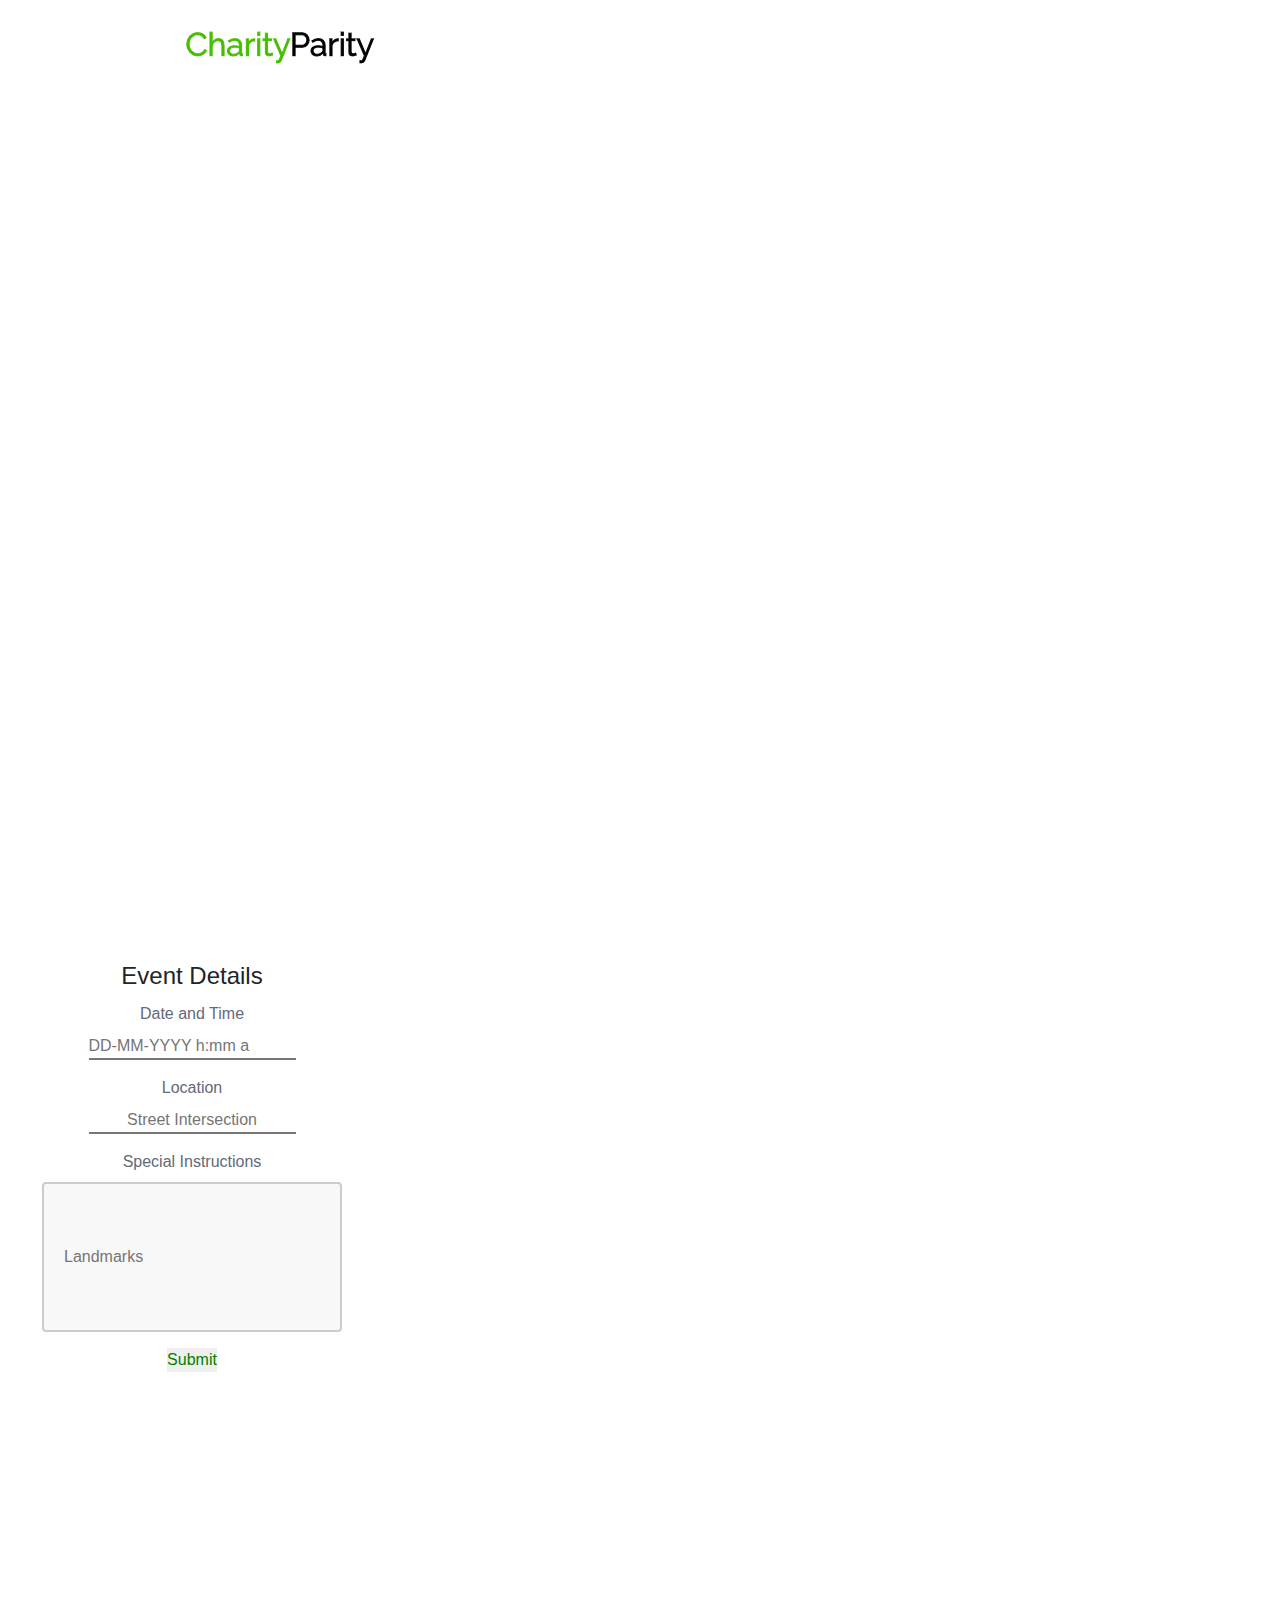
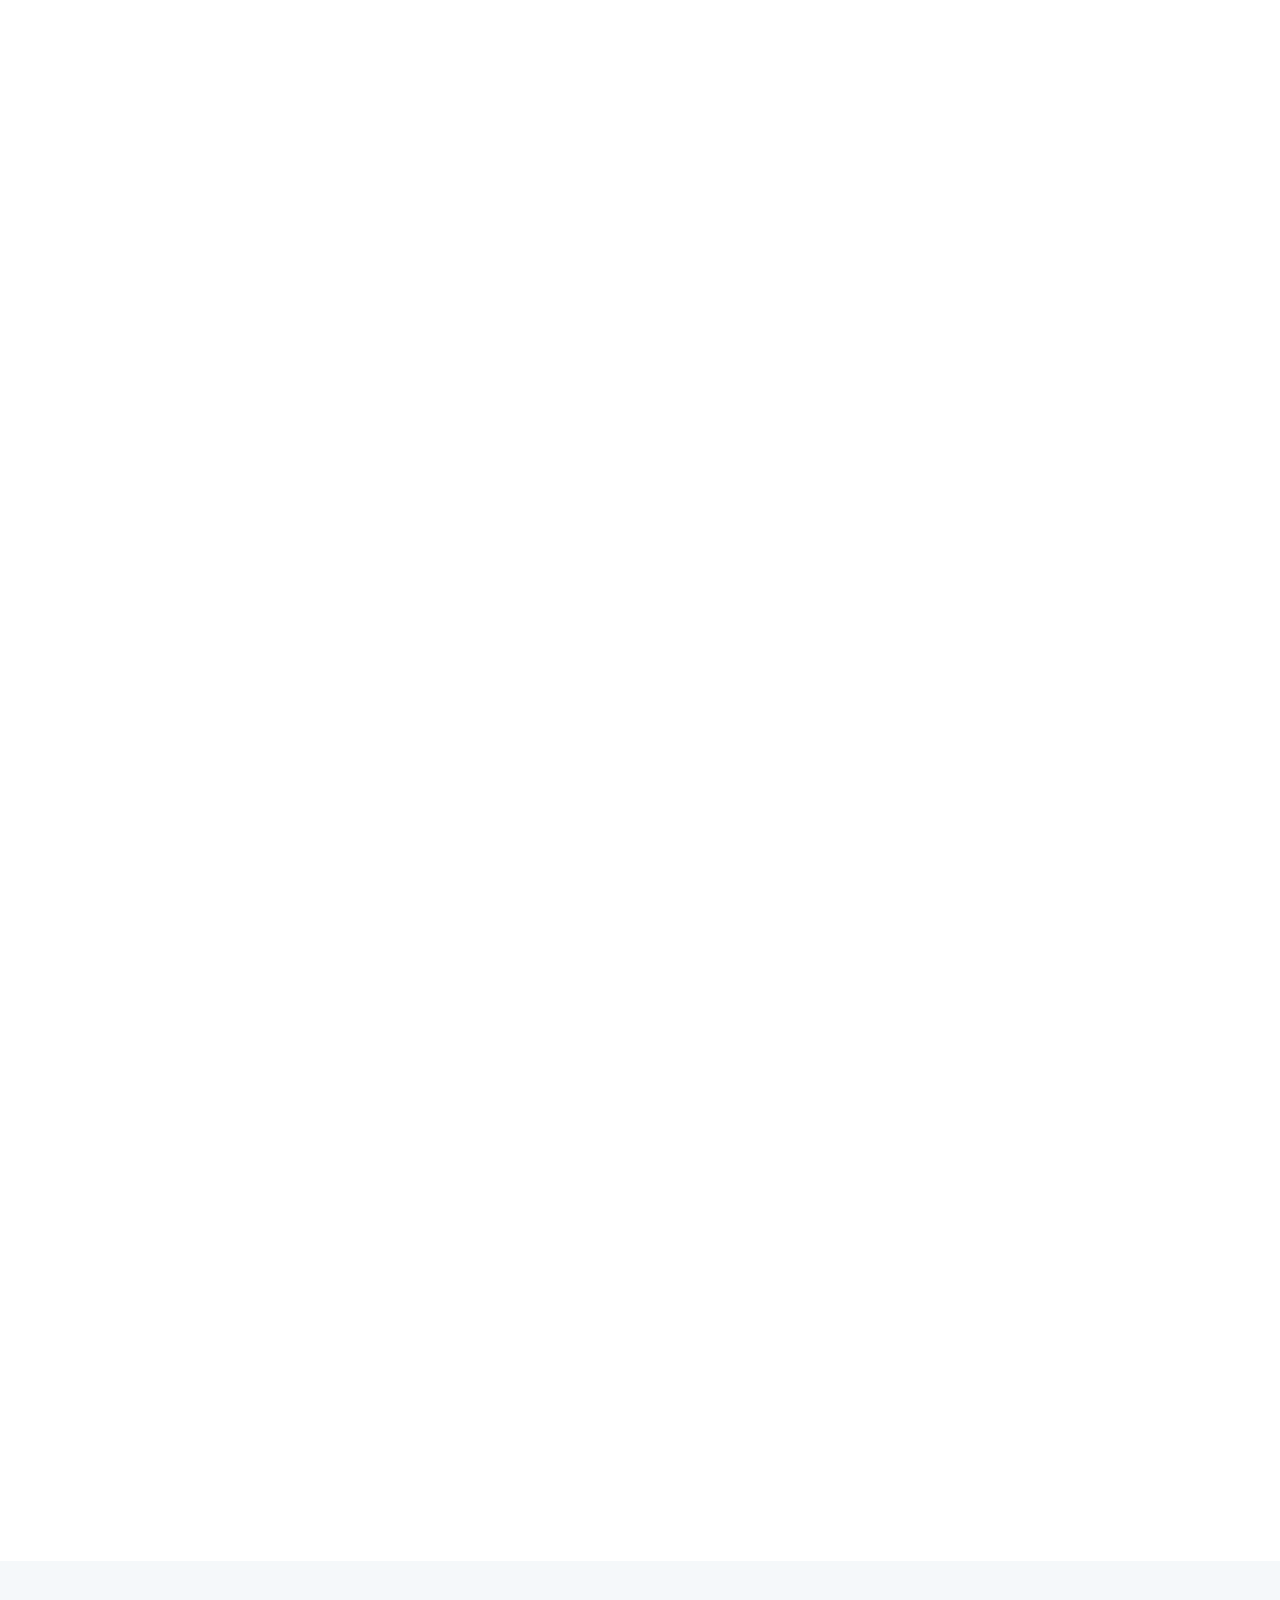
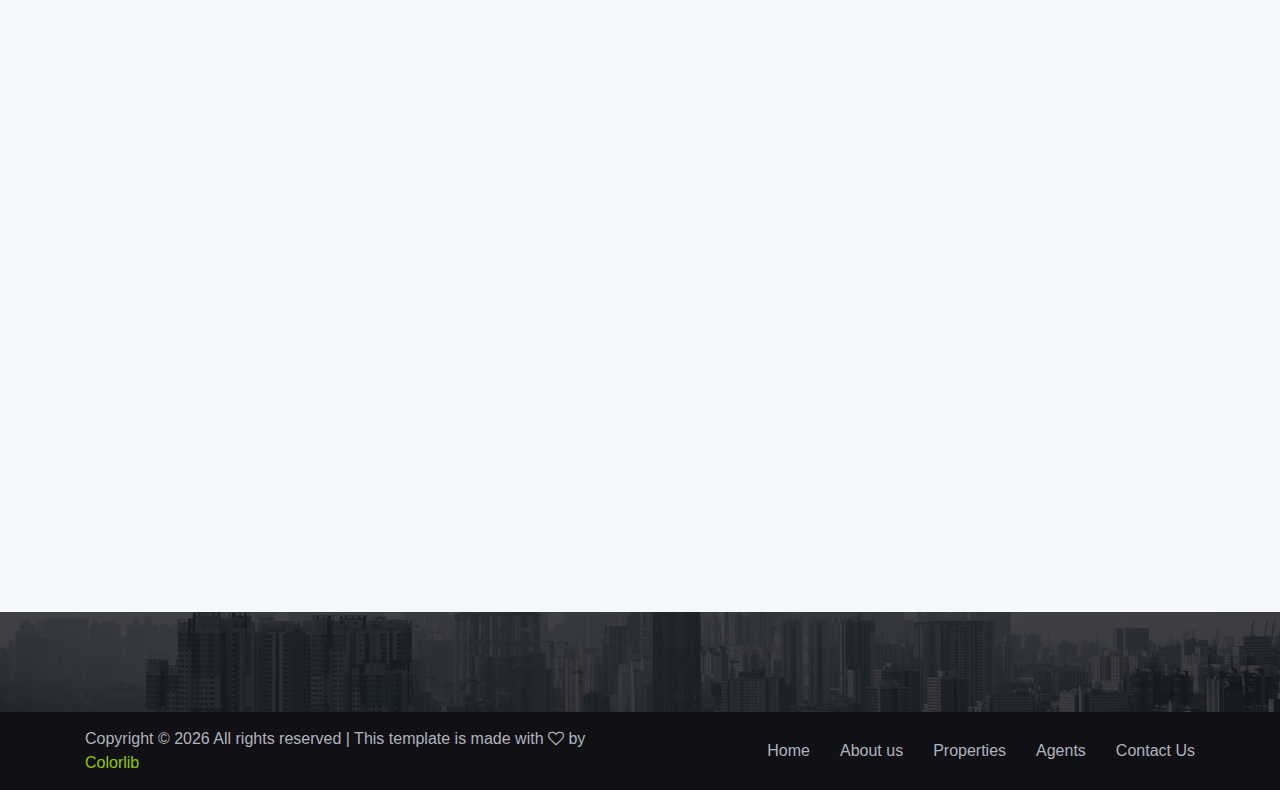
==== index.html @ 0e34b34b "Merge branch 'master' of https://github.com/thelionsken/CharityParity" ====
﻿<!DOCTYPE html>
<html lang="en">

<head>
    <meta charset="UTF-8">
    <meta name="description" content="">
    <meta http-equiv="X-UA-Compatible" content="IE=edge">
    <meta name="viewport" content="width=device-width, initial-scale=1, shrink-to-fit=no">
    <style>
         /* Always set the map height explicitly to define the size of the div
        * element that contains the map. */
         #map {
             height: 100%;
         }
         /* Optional: Makes the sample page fill the window. */
         html, body {
             height: 100%;
             margin: 0;
             padding: 0;
         }
    </style>
    <!-- Title -->
    <title>Charity Parity - Giving Equality</title>

    <!-- Favicon -->
    <link rel="icon" href="./img/core-img/favicon.png">

    <!-- Stylesheet -->
    <link rel="stylesheet" href="style.css">

</head>

<body>
    <!-- Preloader -->
    <div id="preloader">
        <div class="loader"></div>
    </div>



    <!-- Main Header Start -->
    <header>
        <div class="main-header-area animated">
            <div class="classy-nav-container breakpoint-off">
                <div class="container">
                    <!-- Classy Menu -->
                    <nav class="classy-navbar justify-content-between" id="rehomesNav">

                        <!-- Logo -->
                        <a class="nav-brand" href="./index.html"><img src="./img/core-img/logo3.png" alt=""></a>

                        <!-- Navbar Toggler -->
                        <div class="classy-navbar-toggler">
                            <span class="navbarToggler"><span></span><span></span><span></span></span>
                        </div>

                        <!-- Menu -->
                        <div class="classy-menu">
                            <!-- Menu Close Button -->
                            <div class="classycloseIcon">
                                <div class="cross-wrap"><span class="top"></span><span class="bottom"></span></div>
                            </div>

                        </div>
                    </nav>
                </div>
            </div>
        </div>
    </header>
    <!-- **** Header Area End **** -->
    <!-- **** Welcome Maps Area Start **** -->
    <div class="welcome-area wow fadeInUp" data-wow-delay="200ms" style="visibility: visible; animation-delay: 200ms; animation-name: fadeInUp;">
        <div id="map">
        </div>
    </div>
    <script>
        // Note: This example requires that you consent to location sharing when
        // prompted by your browser. If you see the error "The Geolocation service
        // failed.", it means you probably did not give permission for the browser to
        // locate you.
        var map, infoWindow;
        function initMap() {
            var FreshGrocer = { lat: 39.954411, lng: -75.203018 }
            var TraderJoes = { lat: 39.954250, lng: -75.176361 }
            var ElTaco = { lat: 39.960650, lng: -75.189180 }
            var Sabrinas = { lat: 39.957850, lng: -75.191050 }
            var drexelP = { lat: 39.957960, lng: -75.188930 }
            var oldN = { lat: 39.963090, lng: -75.202230 }
            map = new google.maps.Map(document.getElementById('map'), {
                center: { lat: 95.7129, lng: 37.0902 },
                zoom: 15
            });
            var marker = new google.maps.Marker({
                position: FreshGrocer,
                map: map,
                title: 'Hello World!'
            });
           
           

            var marker = new google.maps.Marker({
                position: TraderJoes,
                map: map,
                title: 'Hello World!'
            });

            var marker = new google.maps.Marker({
                position: ElTaco,
                map: map,
                title: 'Hello World!'
            });

            var marker = new google.maps.Marker({
                position: Sabrinas,
                map: map,
                title: 'Hello World!'
            });
            var marker = new google.maps.Marker({
                position: drexelP,
                map: map,
                title: 'Hello World!'
            });
            var marker = new google.maps.Marker({
                position: oldN,
                map: map,
                title: 'Hello World!'
            });
            

            infoWindow = new google.maps.InfoWindow;

            // Try HTML5 geolocation.
            if (navigator.geolocation) {
                navigator.geolocation.getCurrentPosition(function (position) {
                    var pos = {
                        lat: position.coords.latitude,
                        lng: position.coords.longitude
                    };

                    infoWindow.setPosition(pos);
                    infoWindow.setContent('Location found.');
                    infoWindow.open(map);
                    map.setCenter(pos);
                }, function () {
                    handleLocationError(true, infoWindow, map.getCenter());
                });
            } else {
                // Browser doesn't support Geolocation
                handleLocationError(false, infoWindow, map.getCenter());
            }
        }

        function handleLocationError(browserHasGeolocation, infoWindow, pos) {
            infoWindow.setPosition(pos);
            infoWindow.setContent(browserHasGeolocation ?
                'Error: The Geolocation service failed.' :
                'Error: Your browser doesn\'t support geolocation.');
            infoWindow.open(map);
        }
    </script>
    <!-- **** Welcome Maps Area End **** -->
    <!-- **** Submission Box **** -->
    <div id="submitCalendar">
        <fieldset id='submission'>
            <legend>Event Details</legend>
            <p>
                <label>Date and Time</label><br>
                <input type="text" id="datetime12" data-format="DD-MM-YYYY h:mm a" data-template="DD / MM / YYYY
    	        hh : mm a" name="datetime" placeholder="DD-MM-YYYY h:mm a">
                <script>
                    $(function () {
                        $('#datetime12').combodate();
                    });
                </script>
            </p>
            <p>
                <label>Location</label><br>
                <input type='text' id='location' placeholder='Street Intersection'>
            </p>
            <p>
                <label>Special Instructions</label><br>
                <input type='text' id='instructions' placeholder='Landmarks'>
            </p>
            <button id='submit'>Submit</button>
        </fieldset>

        <!-- **** Submission Box End **** -->
        <!-- **** Calendar **** -->
        <div class="formbox">
            <iframe src="https://calendar.google.com/calendar/embed?src=en.usa%23holiday%40group.v.calendar.google.com&ctz=America%2FNew_York" style="border: 0" width="800" height="600" frameborder="0" scrolling="no" text-align='center'></iframe>
        </div>
    </div>
    <!-- **** Calendar End **** -->
    <!-- **** Sale area Start **** -->
    <section class="rehome-house-sale-area section-padding-100-60">
        <div class="container">
            <div class="row">
                <div class="col-12">
                    <div class="section-heading text-center wow fadeInUp" data-wow-delay="200ms">
                        <h2>This Months Top Picks</h2>
                    </div>
                </div>

                <!-- Single Property Area -->
                <div class="col-12 col-md-6 col-lg-4">
                    <div class="single-property-area wow fadeInUp" data-wow-delay="200ms">
                        <!-- Property Thumb -->
                        <div class="w3-light-grey">
                            <div class="w3-container w3-yellow w3-center" style="width:100%"><img src="star.png" alt="*" style="width:25px;height:25px;padding:0px">731</div> <!-- Rating bar-->
                            <div class="property-thumb">
                                <img src="img/bg-img/1.jpg" alt="">
                            </div>
                        </div>

                        <!-- Property Description -->
                        <div class="property-desc-area">
                            <!-- Property Title & Seller -->
                            <div class="property-title-seller d-flex justify-content-between">
                                <!-- Title -->
                                <div class="property-title">
                                    <h4>Fresh Grocers</h4>
                                    <p><i class="fa fa-map-marker" aria-hidden="true"></i> 4001 Walnut St, Philadelphia</p>
                                </div>
                                <!-- Seller -->
                                <div class="property-seller">
                                    <p>Business:</p>
                                    <h6>Grocery Store</h6>
                                </div>
                            </div>
                            <!-- Property Info -->
                            <div class="property-info-area d-flex flex-wrap">
                                <p>Products: <span>Poultry, Dairy</span></p>
                                <p>Date: <span>05/09/19</span></p>
                                <p>Time: <span>11:00AM - 3:00PM</span></p>
                            </div>
                        </div>
                        
                        <!-- Property Price -->
                        <div class="property-price">
                            <p class="badge-rent">RSVP</p>
                            <p class="price">Volunteer</p>
                        </div>
                    </div>
                </div>

                <!-- Single Property Area -->
                <div class="col-12 col-md-6 col-lg-4">
                    <div class="single-property-area wow fadeInUp" data-wow-delay="200ms">
                        <!-- Property Thumb -->
                        <div class="w3-light-grey">
                            <div class="w3-container w3-yellow w3-center" style="width:87%"><img src="star.png" alt="*" style="width:25px;height:25px;padding:0px">636</div> <!-- Rating bar-->
                            <div class="property-thumb">
                                <img src="img/bg-img/2.jpg" alt="">
                            </div>
                        </div>
                        <!-- Property Description -->
                        <div class="property-desc-area">
                            <!-- Property Title & Seller -->
                            <div class="property-title-seller d-flex justify-content-between">
                                <!-- Title -->
                                <div class="property-title">
                                    <h4>Trader Joe's</h4>
                                    <p><i class="fa fa-map-marker" aria-hidden="true"></i> 2121 Market St, Philadelphia</p>
                                </div>
                                <!-- Seller -->
                                <div class="property-seller">
                                    <p>Business:</p>
                                    <h6>Grocery Store</h6>
                                </div>
                            </div>
                            <!-- Property Info -->
                            <div class="property-info-area d-flex flex-wrap">
                                <p>Products: <span>Fruits, Vegetables</span></p>
                                <p>Date: <span>05/12/19</span></p>
                                <p>Time: <span>1:00PM - 5:00PM</span></p>
                            </div>
                        </div>

                        <!-- Property Price -->
                        <div class="property-price">
                            <p class="badge-sale">RSVP</p>
                            <p class="price">Pay as you Wish</p>
                        </div>
                    </div>
                </div>

                <!-- Single Property Area -->
                <div class="col-12 col-md-6 col-lg-4">
                    <div class="single-property-area wow fadeInUp" data-wow-delay="200ms">
                        <!-- Property Thumb -->
                        <div class="w3-light-grey">
                            <div class="w3-container w3-yellow w3-center" style="width:65%"><img src="star.png" alt="*" style="width:25px;height:25px;padding:0px">475 </div> <!-- Rating bar-->
                            <div class="property-thumb">
                                <img src="img/bg-img/3.jpeg">
                            </div>
                        </div>

                        <!-- Property Description -->
                        <div class="property-desc-area">
                            <!-- Property Title & Seller -->
                            <div class="property-title-seller d-flex justify-content-between">
                                <!-- Title -->
                                <div class="property-title">
                                    <h4>El Taco</h4>
                                    <p><i class="fa fa-map-marker" aria-hidden="true"></i> 3233 Powelton Ave, Philadelphia</p>
                                </div>
                                <!-- Seller -->
                                <div class="property-seller">
                                    <p>Business:</p>
                                    <h6>Restaurant</h6>
                                </div>
                            </div>
                            <!-- Property Info -->
                            <div class="property-info-area d-flex flex-wrap">
                                <p>Products: <span>Vegetables</span></p>
                                <p>Date: <span>05/11/19</span></p>
                                <p>Time: <span>5:00PM - 7:00PM</span></p>
                            </div>
                        </div>

                        <!-- Property Price -->
                        <div class="property-price">
                            <p class="badge-rent">Donation</p>
                            <p class="price">Free</p>
                        </div>
                    </div>
                </div>
                <div class="col-12">
                    <div class="section-heading text-center wow fadeInUp" data-wow-delay="200ms">
                        <h2>Events Near You</h2>
                    </div>
                </div>
                <!-- Single Property Area -->
                <div class="col-12 col-md-6 col-lg-4">
                    <div class="single-property-area wow fadeInUp" data-wow-delay="200ms">

                        <!-- Property Thumb -->
                        <div class="w3-light-grey">
                            <div class="w3-container w3-blue w3-center" style="width:45%"><img src="star.png" alt="*" style="width:25px;height:25px;padding:0px">329</div> <!-- Rating bar-->
                            <div class="property-thumb">
                                <img src="img/bg-img/4.jpg" alt="">
                            </div>
                        </div>
                        <!-- Property Description -->
                        <div class="property-desc-area">
                            <!-- Property Title & Seller -->
                            <div class="property-title-seller d-flex justify-content-between">
                                <!-- Title -->
                                <div class="property-title">
                                    <h4>Sabrina's Cafe</h4>
                                    <p><i class="fa fa-map-marker" aria-hidden="true"></i> 227 N 34th St, Philadelphia</p>
                                </div>
                                <!-- Seller -->
                                <div class="property-seller">
                                    <p>Business:</p>
                                    <h6>Restaurant</h6>
                                </div>
                            </div>
                            <!-- Property Info -->
                            <div class="property-info-area d-flex flex-wrap">
                                <p>Products: <span>Eggs, Bread</span></p>
                                <p>Date: <span>05/07/19</span></p>
                                <p>Time: <span>3:00PM - 5:00PM</span></p>
                                <p>Distance: <span>.5 Miles</span></p>
                            </div>
                        </div>

                        <!-- Property Price -->
                        <div class="property-price">
                            <p class="badge-sale">RSVP</p>
                            <p class="price">Donation</p>
                        </div>
                    </div>
                </div>

                <!-- Single Property Area -->
                <div class="col-12 col-md-6 col-lg-4">
                    <div class="single-property-area wow fadeInUp" data-wow-delay="200ms">
                        <!-- Property Thumb -->
                        <div class="w3-light-grey">
                            <div class="w3-container w3-blue w3-center" style="width:39%"><img src="star.png" alt="*" style="width:25px;height:25px;padding:0px">285</div> <!-- Rating bar-->
                            <div class="property-thumb">
                                <img src="img/bg-img/5.jpg" alt="">
                            </div>
                        </div>

                        <!-- Property Description -->
                        <div class="property-desc-area">
                            <!-- Property Title & Seller -->
                            <div class="property-title-seller d-flex justify-content-between">
                                <!-- Title -->
                                <div class="property-title">
                                    <h4>Drexel Pizza</h4>
                                    <p><i class="fa fa-map-marker" aria-hidden="true"></i> 107 N 33rd St, Philadelphia</p>
                                </div>
                                <!-- Seller -->
                                <div class="property-seller">
                                    <p>Business</p>
                                    <h6>Restaurant</h6>
                                </div>
                            </div>
                            <!-- Property Info -->
                            <div class="property-info-area d-flex flex-wrap">
                                <p>Products: <span>Tomatoes, Onions</span></p>
                                <p>Date <span>05/10/19</span></p>
                                <p>Time: <span>6:00PM - 9:00PM</span></p>
                                <p>Distance: <span>.2 Miles</span></p>
                            </div>
                        </div>

                        <!-- Property Price -->
                        <div class="property-price">
                            <p class="badge-sale">RSVP</p>
                            <p class="price">Donation</p>
                        </div>
                    </div>
                </div>

                <!-- Single Property Area -->
                <div class="col-12 col-md-6 col-lg-4">
                    <div class="single-property-area wow fadeInUp" data-wow-delay="200ms">
                        <!-- Property Thumb -->
                        <div class="w3-light-grey">
                            <div class="w3-container w3-blue w3-center" style="width:25%"><img src="star.png" alt="*" style="width:25px;height:25px;padding:0px">183</div> <!-- Rating bar-->
                            <div class="property-thumb">
                                <img src="img/bg-img/6.jpg" alt="">
                            </div>
                        </div>

                        <!-- Property Description -->
                        <div class="property-desc-area">
                            <!-- Property Title & Seller -->
                            <div class="property-title-seller d-flex justify-content-between">
                                <!-- Title -->
                                <div class="property-title">
                                    <h4>Old Nelson</h4>
                                    <p><i class="fa fa-map-marker" aria-hidden="true"></i> 3438-3448 Lancaster Ave, Philadelphia</p>
                                </div>
                                <!-- Seller -->
                                <div class="property-seller">
                                    <p>Business:</p>
                                    <h6>Grocery Store/Deli</h6>
                                </div>
                            </div>
                            <!-- Property Info -->
                            <div class="property-info-area d-flex flex-wrap">
                                <p>Products: <span>Vegetables, Deli Meats</span></p>
                                <p>Date: <span>05/11/19</span></p>
                                <p>Time: <span>9:00AM - 11:00AM</span></p>
                                <p>Distance: <span>.2 Miles</span></p>
                            </div>
                        </div>

                        <!-- Property Price -->
                        <div class="property-price">
                            <p class="badge-rent">RSVP</p>
                            <p class="price">Donation</p>
                        </div>
                    </div>
                </div>

            </div>
        </div>
    </section>
    <!-- **** Sale Area End **** -->
    <!-- **** Choose Us Area Start **** -->
    <section class="rehomes-choose-us-area section-padding-100-60">
        <div class="container">
            <div class="row">
                <div class="col-12">
                    <div class="section-heading text-center wow fadeInUp" data-wow-delay="200ms">
                        <h2><span>Why</span> Help?</h2>
                        <p>We are trying to inspire a sense of community in various areas, while helping people in need</p>
                    </div>
                </div>

                <!-- Single choose us content -->
                <div class="col-12 col-md-6 col-lg-4">
                    <div class="single-choose-us-content wow fadeInUp" data-wow-delay="200ms">
                        <!-- Choose us Icon -->
                        <div class="choose-us-icon">
                            <i class="icon_search"></i>
                        </div>
                        <h5>Come Volunteer</h5>
                        <p>To help bring the community together we need you to come out and help. Volunteers can expect to come help setup the area, and assist throughout the day.</p>
                    </div>
                </div>

                <!-- Single choose us content -->
                <div class="col-12 col-md-6 col-lg-4">
                    <div class="single-choose-us-content wow fadeInUp" data-wow-delay="200ms">
                        <!-- Choose us Icon -->
                        <div class="choose-us-icon">
                            <i class="icon_building"></i>
                        </div>
                        <h5>Grab Some Free Food</h5>
                        <p>Stop by and help reduce food waste by picking some free food and promote a sense of community.</p>
                    </div>
                </div>

                <!-- Single choose us content -->
                <div class="col-12 col-md-6 col-lg-4">
                    <div class="single-choose-us-content wow fadeInUp" data-wow-delay="200ms">
                        <!-- Choose us Icon -->
                        <div class="choose-us-icon">
                            <i class="icon_creditcard"></i>
                        </div>
                        <h5>Promote Your Business</h5>
                        <p>Promte your presence in the community by giving back in a way that doesnt interfere with business.</p>
                    </div>
                </div>

            </div>
        </div>
    </section>
    <!-- **** Choose Us Area End **** -->
    <!-- **** Footer Area Start **** -->
    <footer class="footer-area bg-img bg-overlay-2 section-padding-100-0" style="background-image: url(img/bg-img/17.jpg);">



        <!-- Copywrite Area -->
        <div class="copywrite-content">
            <div class="container">
                <div class="row align-items-center">
                    <!-- Copywrite Text -->
                    <div class="col-12 col-sm-6">
                        <div class="copywrite-text">
                            <p>
                                <!-- Link back to Colorlib can't be removed. Template is licensed under CC BY 3.0. -->
                                Copyright &copy;
                                <script>document.write(new Date().getFullYear());</script> All rights reserved | This template is made with <i class="fa fa-heart-o" aria-hidden="true"></i> by <a href="https://colorlib.com" target="_blank">Colorlib</a>
                                <!-- Link back to Colorlib can't be removed. Template is licensed under CC BY 3.0. -->
                            </p>
                        </div>
                    </div>

                    <!-- Footer Menu -->
                    <div class="col-12 col-sm-6">
                        <div class="footer-menu">
                            <ul class="nav">
                                <li><a href="#">Home</a></li>
                                <li><a href="#">About us</a></li>
                                <li><a href="#">Properties</a></li>
                                <li><a href="#">Agents</a></li>
                                <li><a href="#">Contact Us</a></li>
                            </ul>
                        </div>
                    </div>
                </div>
            </div>
        </div>
    </footer>
    <!-- **** Footer Area End **** -->
    <!-- **** All JS Files ***** -->
    <!-- jQuery 2.2.4 -->
    <script src="js/jquery.min.js"></script>
    <!-- Popper -->
    <script src="js/popper.min.js"></script>
    <!-- Bootstrap -->
    <script src="js/bootstrap.min.js"></script>
    <!-- All Plugins -->
    <script src="js/rehomes.bundle.js"></script>
    <!-- Active -->
    <script src="js/default-assets/active.js"></script>
    <!--Map Geotagging-->
    <script async defer
            src="https://maps.googleapis.com/maps/api/js?key=AIzaSyCUVBCgZDU5DDVg1G4MAtPMZbrF6DpEU2w&callback=initMap">
    </script>


</body>

</html>
---- style.css ----
/* ------------------------------------------
[Master Stylesheet]

Template Name: Rehomes - Real Estate HTML Template
Template Author: Colorlib
Template Author URL: http://colorlib.com
Version: 1.0.0
Last Update: March 5, 2019
---------------------------------------------

---------------------------------------------
[Tables of CSS Content]

+ body

    01.0 Reboot Area CSS
    02.0 Spacing Area CSS
    03.0 Preloader Area CSS
    04.0 Heading Area CSS
    05.0 Backtotop Area CSS
    06.0 Buttons Area CSS
    07.0 Header Area CSS
    08.0 Hero Area CSS
    09.0 Search Area CSS
    10.0 Footer Area CSS
    11.0 Partner Area CSS
    12.0 Project Area CSS
    13.0 Choose Area CSS
    14.0 CTA Area CSS
    15.0 Sale Area CSS
    16.0 Testimonial Area CSS
    17.0 Contact Area CSS
    18.0 Widget Area CSS
    19.0 Breadcrumb Area CSS
    20.0 Blog Area CSS
    21.0 Categories Area CSS
    22.0 Pagination Area CSS
    23.0 About Area CSS
    24.0 Support Area CSS
    25.0 Agent Area CSS
    26.0 Properties Area CSS

--------------------------------------------- */
/* Import Fonts & All CSS */
@import url("https://fonts.googleapis.com/css?family=Poppins:100,200,300,400,500,600,700");
@import url(css/bootstrap.min.css);
@import url(css/animate.css);
@import url(css/default-assets/classy-nav.css);
@import url(css/owl.carousel.min.css);
@import url(css/magnific-popup.css);
@import url(css/nice-select.css);
@import url(css/font-awesome.min.css);
@import url(css/style.css);
@import url(css/jquery-ui.min.css);
/* :: 01.0 Reboot Area CSS */
* {
  margin: 0;
  padding: 0; }

body {
  font-family: "Lato", sans-serif;
  font-weight: 400;
  font-size: 16px;
  position: relative;
  z-index: auto; }

h1,
h2,
h3,
h4,
h5,
h6 {
  font-family: "Lato", sans-serif;
  color: #2a303b;
  line-height: 1.25;
  font-weight: 700; }

a {
  color: #2a303b;
  text-decoration: none;
  -webkit-transition-duration: 500ms;
  -o-transition-duration: 500ms;
  transition-duration: 500ms;
  outline: none;
  font-weight: 500; }
  a:hover, a:focus {
    color: #2a303b;
    text-decoration: none;
    -webkit-transition-duration: 500ms;
    -o-transition-duration: 500ms;
    transition-duration: 500ms;
    outline: none;
    font-weight: 500; }

li {
  list-style: none; }

p {
  line-height: 1.5;
  color: #636a76;
  font-size: 16px;
  font-weight: 400; }

img {
  max-width: 100%;
  height: auto; }

ul {
  margin: 0;
  padding: 0; }
  ul li {
    margin: 0;
    padding: 0; }

.bg-overlay {
  position: relative;
  z-index: 1; }
  .bg-overlay::after {
    position: absolute;
    content: "";
    height: 100%;
    width: 100%;
    top: 0;
    left: 0;
    z-index: -1;
    background-color: rgba(0, 0, 0, 0.2); }

.bg-overlay-2 {
  position: relative;
  z-index: 1; }
  .bg-overlay-2::after {
    position: absolute;
    content: "";
    height: 100%;
    width: 100%;
    top: 0;
    left: 0;
    z-index: -1;
    background-color: rgba(25, 24, 29, 0.8); }

.bg-overlay-3 {
  position: relative;
  z-index: 1; }
  .bg-overlay-3::after {
    position: absolute;
    content: "";
    height: 100%;
    width: 100%;
    top: 0;
    left: 0;
    z-index: -1;
    background-color: rgba(25, 24, 29, 0.3); }

.bg-overlay-4 {
  position: relative;
  z-index: 1; }
  .bg-overlay-4::after {
    position: absolute;
    content: "";
    height: 100%;
    width: 100%;
    top: 0;
    left: 0;
    z-index: -1;
    background-color: rgba(25, 24, 29, 0.7); }

.bg-gradient-overlay {
  position: relative;
  z-index: 1; }
  .bg-gradient-overlay::after {
    content: '';
    position: absolute;
    width: 100%;
    height: 100%;
    top: 0;
    left: 0;
    z-index: 10;
    background: rgba(0, 0, 0, 0.6);
    background: -webkit-gradient(linear, left bottom, left top, from(rgba(0, 0, 0, 0.6)), color-stop(90%, rgba(0, 0, 0, 0.1)), to(rgba(0, 0, 0, 0)));
    background: -webkit-linear-gradient(bottom, rgba(0, 0, 0, 0.6) 0%, rgba(0, 0, 0, 0.1) 90%, rgba(0, 0, 0, 0) 100%);
    background: -o-linear-gradient(bottom, rgba(0, 0, 0, 0.6) 0%, rgba(0, 0, 0, 0.1) 90%, rgba(0, 0, 0, 0) 100%);
    background: linear-gradient(to top, rgba(0, 0, 0, 0.6) 0%, rgba(0, 0, 0, 0.1) 90%, rgba(0, 0, 0, 0) 100%);
    border-radius: 5px; }

.bg-img {
  background-position: center center !important;
  background-size: cover !important;
  background-repeat: no-repeat !important; }

.jarallax {
  position: relative;
  z-index: 0; }
  .jarallax > .jarallax-img {
    position: absolute;
    object-fit: cover;
    font-family: 'object-fit: cover';
    top: 0;
    left: 0;
    width: 100%;
    height: 100%;
    z-index: -1; }

.mfp-image-holder .mfp-close,
.mfp-iframe-holder .mfp-close {
  color: #ffffff;
  right: 20px;
  text-align: center;
  padding-right: 0;
  width: 100%;
  position: fixed;
  top: 20px;
  width: 30px;
  background: #92c800;
  height: 30px;
  line-height: 30px; }

button.mfp-close,
button.mfp-arrow {
  background: #92c800; }

.mfp-bottom-bar {
  display: none !important; }

.mfp-bg {
  background-color: #000000; }

.bg-transparent {
  background-color: transparent !important; }

.bg-gray {
  background-color: #eef2f5 !important; }

textarea:focus,
input:focus {
  outline: none; }

textarea:invalid,
input:invalid {
  box-shadow: none !important; }

.border {
  border-color: #e5e5e5; }

.border-2 {
  border: 1px solid #ebebeb; }

.mfp-arrow-left::after {
  border-right-color: transparent; }

.mfp-arrow-left::before {
  border-right-color: #ffffff; }

.mfp-arrow-right::after {
  border-left-color: transparent; }

.mfp-arrow-right::before {
  border-left-color: #ffffff; }

/* :: 02.0 Spacing Area CSS */
.mt-10 {
  margin-top: 10px; }

.mt-15 {
  margin-top: 15px; }

.mt-30 {
  margin-top: 30px; }

.mt-40 {
  margin-top: 40px; }

.mt-50 {
  margin-top: 50px; }

.mt-70 {
  margin-top: 70px; }

.mt-80 {
  margin-top: 80px; }

.mt-100 {
  margin-top: 100px; }

.mt-150 {
  margin-top: 150px; }

.mr-15 {
  margin-right: 15px; }

.mr-30 {
  margin-right: 30px; }

.mr-50 {
  margin-right: 50px; }

.mr-100 {
  margin-right: 100px; }

.mb-10 {
  margin-bottom: 10px; }

.mb-15 {
  margin-bottom: 15px; }

.mb-20 {
  margin-bottom: 20px; }

.mb-30 {
  margin-bottom: 30px; }

.mb-40 {
  margin-bottom: 40px; }

.mb-50 {
  margin-bottom: 50px; }

.mb-60 {
  margin-bottom: 60px; }

.mb-70 {
  margin-bottom: 70px; }

.mb-80 {
  margin-bottom: 80px; }

.mb-100 {
  margin-bottom: 100px; }

.ml-15 {
  margin-left: 15px; }

.ml-30 {
  margin-left: 30px; }

.ml-50 {
  margin-left: 50px; }

.ml-100 {
  margin-left: 100px; }

.pt-50 {
  padding-top: 50px !important; }

.section-padding-70-60 {
  padding-top: 70px;
  padding-bottom: 60px; }

.section-padding-100 {
  padding-top: 100px;
  padding-bottom: 100px; }

.section-padding-100-60 {
  padding-top: 100px;
  padding-bottom: 60px; }

.section-padding-0-60 {
  padding-top: 0;
  padding-bottom: 60px; }

.section-padding-80 {
  padding-top: 80px;
  padding-bottom: 80px; }

.section-padding-80-40 {
  padding-top: 80px;
  padding-bottom: 40px; }

.section-padding-0-80 {
  padding-top: 0;
  padding-bottom: 80px; }

.section-padding-80-0 {
  padding-top: 80px;
  padding-bottom: 0; }

.section-padding-100-70 {
  padding-top: 100px;
  padding-bottom: 70px; }

.section-padding-0-100 {
  padding-top: 0;
  padding-bottom: 100px; }

.section-padding-100-0 {
  padding-top: 100px;
  padding-bottom: 0; }

/* :: 3.0 Preloader Area CSS */
#preloader {
  position: fixed;
  width: 100%;
  height: 100%;
  z-index: 9999999;
  top: 0;
  left: 0;
  background-color: #ffffff;
  display: -webkit-box;
  display: -ms-flexbox;
  display: flex;
  -webkit-box-align: center;
  -ms-flex-align: center;
  align-items: center;
  -webkit-box-pack: center;
  -ms-flex-pack: center;
  justify-content: center;
  overflow: hidden; }

.loader,
.loader:before,
.loader:after {
  border-radius: 50%;
  width: 2.5em;
  height: 2.5em;
  -webkit-animation-fill-mode: both;
  animation-fill-mode: both;
  -webkit-animation: load7 1.8s infinite ease-in-out;
  animation: load7 1.8s infinite ease-in-out; }

.loader {
  color: #92c800;
  font-size: 6px;
  position: relative;
  -webkit-transform: translateZ(0);
  -ms-transform: translateZ(0);
  transform: translateZ(0);
  -webkit-animation-delay: -0.16s;
  animation-delay: -0.16s; }

.loader:before,
.loader:after {
  content: '';
  position: absolute;
  top: 0; }

.loader:before {
  left: -3.5em;
  -webkit-animation-delay: -0.32s;
  animation-delay: -0.32s; }

.loader:after {
  left: 3.5em; }

@-webkit-keyframes load7 {
  0%,
    80%,
    100% {
    box-shadow: 0 2.5em 0 -1.3em; }
  40% {
    box-shadow: 0 2.5em 0 0; } }
@keyframes load7 {
  0%,
    80%,
    100% {
    box-shadow: 0 2.5em 0 -1.3em; }
  40% {
    box-shadow: 0 2.5em 0 0; } }
/* :: 4.0 Heading Area CSS */
.section-heading {
  position: relative;
  z-index: 1;
  margin-bottom: 50px; }
  .section-heading h2 {
    font-size: 42px;
    text-transform: capitalize;
    display: block;
    color: #2a303b;
    margin-bottom: 10px; }
    .section-heading h2 span {
      color: #92c800; }
    @media only screen and (min-width: 768px) and (max-width: 991px) {
      .section-heading h2 {
        font-size: 36px; } }
    @media only screen and (max-width: 767px) {
      .section-heading h2 {
        font-size: 24px; } }
    @media only screen and (min-width: 576px) and (max-width: 767px) {
      .section-heading h2 {
        font-size: 30px; } }
  .section-heading p {
    font-size: 18px;
    margin-bottom: 0; }
    @media only screen and (max-width: 767px) {
      .section-heading p {
        font-size: 14px; } }

/* :: 05.0 Backtotop Area CSS */
#scrollUp {
  position: fixed;
  right: 40px;
  font-size: 20px;
  line-height: 40px;
  width: 40px;
  height: 40px;
  bottom: 40px;
  background-color: #92c800;
  color: #ffffff;
  text-align: center;
  -webkit-transition-duration: 500ms;
  -o-transition-duration: 500ms;
  transition-duration: 500ms;
  border-radius: 50%;
  -webkit-box-shadow: 0 2px 40px 8px rgba(15, 15, 15, 0.15);
  box-shadow: 0 2px 40px 8px rgba(15, 15, 15, 0.15);
  z-index: 15962536; }
  @media only screen and (max-width: 767px) {
    #scrollUp {
      right: 20px;
      bottom: 20px; } }
  #scrollUp:focus, #scrollUp:hover {
    background-color: #000000;
    color: #ffffff; }

/* :: 06.0 Buttons Area CSS */
.btn:focus {
  box-shadow: none; }

.rehomes-btn {
  position: relative;
  z-index: 1;
  min-width: 150px;
  height: 46px;
  line-height: 46px;
  font-size: 16px;
  font-weight: 500;
  display: inline-block;
  padding: 0 40px;
  text-align: center;
  text-transform: capitalize;
  background-color: #92c800;
  color: #ffffff;
  border: none;
  border-radius: 2px;
  -webkit-transition-duration: 500ms;
  -o-transition-duration: 500ms;
  transition-duration: 500ms; }
  .rehomes-btn:focus, .rehomes-btn:hover {
    font-weight: 500;
    -webkit-box-shadow: 0 2px 40px 8px rgba(15, 15, 15, 0.15);
    box-shadow: 0 2px 40px 8px rgba(15, 15, 15, 0.15);
    background-color: #ffffff;
    color: #92c800; }
  .rehomes-btn.btn-2 {
    min-width: 180px;
    height: 50px;
    line-height: 46px;
    border: 2px solid #92c800;
    background-color: transparent;
    color: #ffffff; }
    .rehomes-btn.btn-2:focus, .rehomes-btn.btn-2:hover {
      color: #ffffff;
      background-color: #92c800; }

/* :: 07.0 Header Area CSS */
.header-area {
  position: relative;
  z-index: 1000;
  width: 100%;
  -webkit-transition-duration: 500ms;
  -o-transition-duration: 500ms;
  transition-duration: 500ms;
  background-color: #92c800; }

.top-header-area {
  position: relative;
  z-index: 1;
  width: 100%;
  height: 60px;
  background-color: #2a303b; }
  .top-header-area .top-header-content {
    display: -webkit-box;
    display: -ms-flexbox;
    display: flex;
    -webkit-box-align: center;
    -ms-flex-align: center;
    align-items: center; }
    .top-header-area .top-header-content > a {
      color: #ffffff;
      font-size: 14px;
      font-weight: 400;
      display: inline-block;
      margin-right: 30px; }
      .top-header-area .top-header-content > a:last-child {
        margin-right: 0; }
      .top-header-area .top-header-content > a i {
        padding-right: 5px;
        color: #ffffff; }
      @media only screen and (min-width: 768px) and (max-width: 991px) {
        .top-header-area .top-header-content > a {
          margin-right: 30px; } }
      @media only screen and (max-width: 767px) {
        .top-header-area .top-header-content > a {
          margin-right: 15px; } }
      @media only screen and (min-width: 768px) and (max-width: 991px) {
        .top-header-area .top-header-content > a span {
          display: none; } }
      @media only screen and (max-width: 767px) {
        .top-header-area .top-header-content > a span {
          display: none; } }
      .top-header-area .top-header-content > a:hover, .top-header-area .top-header-content > a:focus {
        color: #afb4bf; }
    .top-header-area .top-header-content .top-social-area a {
      display: inline-block;
      margin-right: 30px;
      color: #ffffff;
      line-height: 50px;
      font-size: 14px; }
      .top-header-area .top-header-content .top-social-area a:last-child {
        margin-right: 0; }
      @media only screen and (max-width: 767px) {
        .top-header-area .top-header-content .top-social-area a {
          margin-right: 15px; } }
      .top-header-area .top-header-content .top-social-area a:hover, .top-header-area .top-header-content .top-social-area a:focus {
        color: #92c800; }

.classy-nav-container {
  background-color: transparent;
  padding: 0; }
  .classy-nav-container .classy-navbar {
    -webkit-transition-duration: 500ms;
    -o-transition-duration: 500ms;
    transition-duration: 500ms;
    height: 90px;
    padding: 0; }
    @media only screen and (max-width: 767px) {
      .classy-nav-container .classy-navbar .nav-brand {
        max-width: 90px;
        margin-right: 15px; } }
    .classy-nav-container .classy-navbar .classynav ul li a {
      font-size: 16px;
      text-transform: capitalize;
      color: #2a303b;
      font-weight: 500;
      padding: 0 20px; }
      .classy-nav-container .classy-navbar .classynav ul li a:focus, .classy-nav-container .classy-navbar .classynav ul li a:hover {
        color: #afb4bf;
        font-weight: 500; }
    .classy-nav-container .classy-navbar .classynav ul li.cn-dropdown-item ul li a, .classy-nav-container .classy-navbar .classynav ul li.megamenu-item ul li a {
      font-size: 14px;
      text-transform: capitalize;
      height: 42px;
      line-height: 42px;
      padding: 0 30px;
      color: #2a303b; }
      .classy-nav-container .classy-navbar .classynav ul li.cn-dropdown-item ul li a:focus, .classy-nav-container .classy-navbar .classynav ul li.cn-dropdown-item ul li a:hover, .classy-nav-container .classy-navbar .classynav ul li.megamenu-item ul li a:focus, .classy-nav-container .classy-navbar .classynav ul li.megamenu-item ul li a:hover {
        color: #92c800; }

.classynav ul li.active a {
  color: #92c800; }

.classynav ul li.has-down > a::after,
.classynav ul li.has-down.active > a::after,
.classynav ul li.megamenu-item > a::after {
  color: #2a303b; }

.breakpoint-off .classynav ul li .dropdown,
.breakpoint-off .classynav ul li .megamenu {
  width: 210px;
  -webkit-box-shadow: 0 2px 40px 8px rgba(15, 15, 15, 0.15);
  box-shadow: 0 2px 40px 8px rgba(15, 15, 15, 0.15);
  border-radius: 6px; }

.breakpoint-off .classynav ul li .megamenu {
  width: 100%; }

.classy-navbar-toggler .navbarToggler span {
  background-color: #2a303b; }

.main-header-area {
  position: relative;
  z-index: 1;
  background-color: #ffffff; }
  .main-header-area .contact-btn a {
    border: 1px solid #92c800;
    height: 40px;
    line-height: 36px;
    min-width: 130px;
    text-align: center;
    color: #92c800;
    font-size: 16px;
    border-radius: 2px;
    letter-spacing: 0.5px; }
    .main-header-area .contact-btn a:hover, .main-header-area .contact-btn a:focus {
      background-color: #92c800;
      color: #ffffff; }
  .main-header-area.sticky {
    position: fixed;
    width: 100%;
    left: 0;
    top: 0;
    z-index: 999;
    -webkit-box-shadow: 0px 5px 14.25px 0.75px rgba(6, 6, 28, 0.1);
    box-shadow: 0px 5px 14.25px 0.75px rgba(6, 6, 28, 0.1); }
    .main-header-area.sticky .classy-navbar {
      height: 70px; }
      @media only screen and (min-width: 768px) and (max-width: 991px) {
        .main-header-area.sticky .classy-navbar .classy-menu {
          height: 100vh !important; } }
      @media only screen and (max-width: 767px) {
        .main-header-area.sticky .classy-navbar .classy-menu {
          height: 100vh !important; } }

/* :: 08.0 Hero Area CSS */
.welcome-area {
  position: relative;
  z-index: 1;
  height: 740px; }
  @media only screen and (min-width: 992px) and (max-width: 1199px) {
    .welcome-area {
      height: 600px; } }
  @media only screen and (min-width: 768px) and (max-width: 991px) {
    .welcome-area {
      height: 450px; } }
  @media only screen and (max-width: 767px) {
    .welcome-area {
      height: 380px; } }
  .welcome-area .map {
    width: 100%;
    height: 100%; }

/* :: 09.0 Search Area CSS */
.nice-select .list {
  width: 100%; }

.rehomes-search-form-area {
  position: relative;
  z-index: 100;
  background-color: #2a303b;
  padding: 30px 0 15px 0; }
  @media only screen and (min-width: 768px) and (max-width: 991px) {
    .rehomes-search-form-area {
      padding: 30px 0; } }
  @media only screen and (max-width: 767px) {
    .rehomes-search-form-area {
      padding: 30px 0; } }
  .rehomes-search-form-area .rehomes-search-form {
    position: relative;
    width: 100%; }
    .rehomes-search-form-area .rehomes-search-form .row .row {
      margin-left: -7.5px;
      margin-right: -7.5px; }
      .rehomes-search-form-area .rehomes-search-form .row .row .col-12 {
        padding-left: 7.5px;
        padding-right: 7.5px; }
    .rehomes-search-form-area .rehomes-search-form .form-control {
      width: 100%;
      margin-bottom: 15px;
      height: 45px;
      border: 1px solid #e5e5e5;
      font-size: 16px;
      border-radius: 2px;
      display: -webkit-box;
      display: -ms-flexbox;
      display: flex;
      -webkit-box-align: center;
      -ms-flex-align: center;
      align-items: center;
      color: #2a303b; }
      @media only screen and (max-width: 767px) {
        .rehomes-search-form-area .rehomes-search-form .form-control {
          margin-bottom: 30px; } }
      .rehomes-search-form-area .rehomes-search-form .form-control:focus {
        box-shadow: none;
        border-color: #92c800; }
    .rehomes-search-form-area .rehomes-search-form .rehomes-search-btn {
      -webkit-transition-duration: 500ms;
      -o-transition-duration: 500ms;
      transition-duration: 500ms;
      height: 105px;
      width: 100%;
      background-color: #92c800;
      color: #ffffff;
      line-height: 105px;
      border: none;
      display: inline-block;
      text-align: center;
      padding: 0;
      border-radius: 2px;
      font-size: 24px; }
      .rehomes-search-form-area .rehomes-search-form .rehomes-search-btn:hover, .rehomes-search-form-area .rehomes-search-form .rehomes-search-btn:focus {
        background-color: #000000;
        color: #ffffff; }

.slider-range .ui-widget-content {
  border: none;
  background: #555962; }
  .slider-range .ui-widget-content .ui-state-default {
    background: #92c800;
    height: 14px;
    width: 14px;
    border: none;
    border-radius: 50%;
    top: 50%;
    -webkit-transform: translateY(-50%);
    -ms-transform: translateY(-50%);
    transform: translateY(-50%); }
.slider-range .ui-widget-header {
  background: #92c800; }
.slider-range .ui-slider-horizontal {
  height: 4px; }
  .slider-range .ui-slider-horizontal .ui-slider-range {
    border-radius: 0 !important; }
  .slider-range .ui-slider-horizontal .ui-slider-handle {
    margin-left: 0; }
.slider-range .range-size {
  font-size: 16px;
  margin-bottom: 10px; }
.slider-range .range-price {
  font-size: 16px;
  margin-bottom: 10px; }

/* :: 10.0 Footer Area CSS */
.footer-area {
  position: relative;
  z-index: 1; }

.single-footer-widget {
  position: relative;
  z-index: 1; }
  .single-footer-widget .widget-title {
    font-size: 22px;
    color: #ffffff;
    margin-bottom: 25px;
    display: block;
    text-transform: capitalize; }
  .single-footer-widget p {
    color: #afb4bf;
    margin-bottom: 25px; }
  .single-footer-widget .social-info a {
    height: 40px;
    width: 40px;
    border: 1px solid #ffffff;
    display: inline-block;
    border-radius: 50%;
    color: #ffffff;
    text-align: center;
    line-height: 38px;
    font-size: 18px;
    margin-right: 10px;
    -webkit-transition-duration: 500ms;
    -o-transition-duration: 500ms;
    transition-duration: 500ms; }
    .single-footer-widget .social-info a:hover {
      background-color: #92c800;
      color: #ffffff;
      border-color: #92c800; }
  .single-footer-widget .footer-contact-area {
    position: relative;
    z-index: 1;
    margin-bottom: 25px; }
    .single-footer-widget .footer-contact-area:last-child {
      margin-bottom: 0; }
    .single-footer-widget .footer-contact-area .post-title {
      font-size: 16px;
      display: block;
      margin-bottom: 20px;
      color: #ffffff;
      font-weight: 400; }
      .single-footer-widget .footer-contact-area .post-title span {
        color: #afb4bf; }
      .single-footer-widget .footer-contact-area .post-title:focus, .single-footer-widget .footer-contact-area .post-title:hover {
        color: #ffffff; }
  .single-footer-widget .footer-nav {
    position: relative;
    z-index: 1; }
    .single-footer-widget .footer-nav li {
      -webkit-box-flex: 0;
      -ms-flex: 0 0 50%;
      flex: 0 0 50%;
      max-width: 50%;
      width: 50%; }
      .single-footer-widget .footer-nav li a {
        display: block;
        margin-bottom: 15px;
        color: #afb4bf;
        font-size: 16px;
        font-weight: 400;
        text-transform: capitalize; }
        .single-footer-widget .footer-nav li a i {
          color: #ffffff; }
        .single-footer-widget .footer-nav li a:focus, .single-footer-widget .footer-nav li a:hover {
          color: #ffffff; }
      .single-footer-widget .footer-nav li:last-child a {
        margin-bottom: 0; }
  .single-footer-widget .nl-form {
    position: relative;
    z-index: 1;
    margin-top: 30px; }
    .single-footer-widget .nl-form input {
      width: 100%;
      height: 46px;
      background-color: #ffffff;
      border-radius: 23px;
      border: none;
      padding: 0 20px;
      color: #afb4bf;
      font-size: 16px; }
      .single-footer-widget .nl-form input:focus {
        box-shadow: none; }
    .single-footer-widget .nl-form button {
      position: absolute;
      width: 40px;
      height: 40px;
      border-radius: 50%;
      border: none;
      top: 3px;
      right: 3px;
      color: #ffffff;
      background-color: #92c800;
      cursor: pointer;
      -webkit-transition-duration: 500ms;
      -o-transition-duration: 500ms;
      transition-duration: 500ms;
      outline: none; }
      .single-footer-widget .nl-form button:focus, .single-footer-widget .nl-form button:hover {
        background-color: #2a303b; }
  .single-footer-widget .footer-logo {
    display: block;
    margin-bottom: 20px; }
  .single-footer-widget h4 {
    color: #92c800; }
  .single-footer-widget .footer-contact p {
    margin-bottom: 10px;
    color: #ffffff; }
    .single-footer-widget .footer-contact p span {
      color: #afb4bf; }

.copywrite-text {
  position: relative;
  z-index: 1; }
  @media only screen and (max-width: 767px) {
    .copywrite-text {
      margin-bottom: 5px;
      text-align: center; } }
  @media only screen and (min-width: 576px) and (max-width: 767px) {
    .copywrite-text {
      margin-bottom: 0;
      text-align: left; } }
  .copywrite-text p {
    font-size: 16px;
    color: #afb4bf;
    margin-bottom: 0; }
    @media only screen and (min-width: 768px) and (max-width: 991px) {
      .copywrite-text p {
        font-size: 14px; } }
    @media only screen and (max-width: 767px) {
      .copywrite-text p {
        font-size: 14px; } }
    .copywrite-text p a {
      color: #92c800;
      font-size: 16px; }
      @media only screen and (min-width: 768px) and (max-width: 991px) {
        .copywrite-text p a {
          font-size: 14px; } }
      @media only screen and (max-width: 767px) {
        .copywrite-text p a {
          font-size: 14px; } }
      .copywrite-text p a:focus, .copywrite-text p a:hover {
        color: #ffffff; }

.copywrite-content {
  position: relative;
  z-index: 1;
  padding: 15px 0;
  background-color: #111014; }
  .copywrite-content .footer-menu .nav {
    -webkit-box-pack: end;
    -ms-flex-pack: end;
    justify-content: flex-end; }
    @media only screen and (max-width: 767px) {
      .copywrite-content .footer-menu .nav {
        -webkit-box-pack: center;
        -ms-flex-pack: center;
        justify-content: center; } }
    @media only screen and (min-width: 576px) and (max-width: 767px) {
      .copywrite-content .footer-menu .nav {
        -webkit-box-pack: start;
        -ms-flex-pack: start;
        justify-content: flex-start; } }
    .copywrite-content .footer-menu .nav li {
      margin-right: 30px; }
      @media only screen and (min-width: 768px) and (max-width: 991px) {
        .copywrite-content .footer-menu .nav li {
          margin-right: 15px; } }
      @media only screen and (max-width: 767px) {
        .copywrite-content .footer-menu .nav li {
          margin-right: 10px; } }
      .copywrite-content .footer-menu .nav li a {
        display: inline-block;
        color: #afb4bf;
        font-size: 16px;
        -webkit-transition-duration: 500ms;
        -o-transition-duration: 500ms;
        transition-duration: 500ms; }
        @media only screen and (min-width: 768px) and (max-width: 991px) {
          .copywrite-content .footer-menu .nav li a {
            font-size: 14px; } }
        @media only screen and (max-width: 767px) {
          .copywrite-content .footer-menu .nav li a {
            font-size: 12px; } }
        .copywrite-content .footer-menu .nav li a:hover, .copywrite-content .footer-menu .nav li a:focus {
          color: #92c800; }
      .copywrite-content .footer-menu .nav li:last-child {
        margin-right: 0; }

/* :: 23.0 Partner Area CSS */
.partner-area {
  position: relative;
  z-index: 1;
  padding-top: 40px;
  padding-bottom: 40px;
  background-color: #92c800; }
  .partner-area .partner-logo-slide a {
    display: block; }
    .partner-area .partner-logo-slide a img {
      margin: 0 auto;
      width: auto !important;
      max-height: 70px; }
      @media only screen and (min-width: 992px) and (max-width: 1199px) {
        .partner-area .partner-logo-slide a img {
          max-height: 60px; } }
      @media only screen and (min-width: 768px) and (max-width: 991px) {
        .partner-area .partner-logo-slide a img {
          max-height: 60px; } }
      @media only screen and (max-width: 767px) {
        .partner-area .partner-logo-slide a img {
          max-height: 50px; } }

/* :: 12.0 Project Area CSS */
.single-project-slide {
  position: relative;
  z-index: 1; }

/* :: 13.0 Choose Area CSS */
.rehomes-choose-us-area {
  position: relative;
  z-index: 1;
  background-color: #f5f8fa; }
  .rehomes-choose-us-area .row {
    margin-left: -20px;
    margin-right: -20px; }
    @media only screen and (max-width: 767px) {
      .rehomes-choose-us-area .row {
        margin-left: -15px;
        margin-right: -15px; } }
    .rehomes-choose-us-area .row .col-12 {
      padding-left: 20px;
      padding-left: 20px; }
      @media only screen and (max-width: 767px) {
        .rehomes-choose-us-area .row .col-12 {
          padding-left: 15px;
          padding-right: 15px; } }

.single-choose-us-content {
  position: relative;
  z-index: 1;
  padding: 40px;
  background-color: #ffffff;
  margin-bottom: 40px;
  -webkit-transition-duration: 500ms;
  -o-transition-duration: 500ms;
  transition-duration: 500ms;
  border-radius: 5px; }
  .single-choose-us-content .choose-us-icon i {
    font-size: 48px;
    color: #92c800;
    -webkit-transition-duration: 500ms;
    -o-transition-duration: 500ms;
    transition-duration: 500ms; }
  .single-choose-us-content h5 {
    margin-top: 20px;
    margin-bottom: 15px;
    -webkit-transition-duration: 500ms;
    -o-transition-duration: 500ms;
    transition-duration: 500ms; }
  .single-choose-us-content p {
    -webkit-transition-duration: 500ms;
    -o-transition-duration: 500ms;
    transition-duration: 500ms;
    margin-bottom: 0; }
  .single-choose-us-content:hover, .single-choose-us-content:focus {
    background-color: #92c800;
    -webkit-box-shadow: 0 0 20px rgba(115, 105, 215, 0.15);
    box-shadow: 0 0 20px rgba(115, 105, 215, 0.15); }
    .single-choose-us-content:hover .choose-us-icon i,
    .single-choose-us-content:hover h5,
    .single-choose-us-content:hover p, .single-choose-us-content:focus .choose-us-icon i,
    .single-choose-us-content:focus h5,
    .single-choose-us-content:focus p {
      color: #ffffff; }

.rehomes-choose-us-area.about {
  background-color: #ffffff; }
  .rehomes-choose-us-area.about .single-choose-us-content {
    background-color: #f5f8fa; }
    .rehomes-choose-us-area.about .single-choose-us-content:hover, .rehomes-choose-us-area.about .single-choose-us-content:focus {
      background-color: #92c800;
      -webkit-box-shadow: 0 0 20px rgba(115, 105, 215, 0.15);
      box-shadow: 0 0 20px rgba(115, 105, 215, 0.15); }
      .rehomes-choose-us-area.about .single-choose-us-content:hover .choose-us-icon i,
      .rehomes-choose-us-area.about .single-choose-us-content:hover h5,
      .rehomes-choose-us-area.about .single-choose-us-content:hover p, .rehomes-choose-us-area.about .single-choose-us-content:focus .choose-us-icon i,
      .rehomes-choose-us-area.about .single-choose-us-content:focus h5,
      .rehomes-choose-us-area.about .single-choose-us-content:focus p {
        color: #ffffff; }

/* :: 15.0 CTA Area CSS */
.call-to-action-content h2 {
  font-size: 48px;
  color: #ffffff;
  margin-bottom: 12px; }
  @media only screen and (min-width: 992px) and (max-width: 1199px) {
    .call-to-action-content h2 {
      font-size: 42px; } }
  @media only screen and (min-width: 768px) and (max-width: 991px) {
    .call-to-action-content h2 {
      font-size: 36px; } }
  @media only screen and (max-width: 767px) {
    .call-to-action-content h2 {
      font-size: 30px; } }
.call-to-action-content p {
  font-weight: 400;
  font-size: 24px;
  color: #ffffff;
  margin-bottom: 0;
  margin-bottom: 45px; }
  @media only screen and (min-width: 992px) and (max-width: 1199px) {
    .call-to-action-content p {
      font-size: 18px; } }
  @media only screen and (min-width: 768px) and (max-width: 991px) {
    .call-to-action-content p {
      font-size: 18px; } }
  @media only screen and (max-width: 767px) {
    .call-to-action-content p {
      font-size: 16px; } }
.call-to-action-content .download-btn a {
  display: inline-block; }
  .call-to-action-content .download-btn a img {
    max-width: 100px; }

/* :: 15.0 Sale Area CSS */
.rehome-house-sale-area {
  position: relative;
  z-index: 1; }
  .rehome-house-sale-area .row {
    margin-left: -20px;
    margin-right: -20px; }
    @media only screen and (max-width: 767px) {
      .rehome-house-sale-area .row {
        margin-left: -15px;
        margin-right: -15px; } }
    .rehome-house-sale-area .row .col-12 {
      padding-left: 20px;
      padding-right: 20px; }
      @media only screen and (max-width: 767px) {
        .rehome-house-sale-area .row .col-12 {
          padding-left: 15px;
          padding-right: 15px; } }

.single-property-area {
  position: relative;
  z-index: 1;
  border-radius: 5px;
  box-shadow: 0px 5px 10px 0px rgba(0, 0, 0, 0.1);
  -webkit-transition-duration: 500ms;
  -o-transition-duration: 500ms;
  transition-duration: 500ms;
  margin-bottom: 40px; }
  .single-property-area .property-thumb {
    overflow: hidden;
    border-radius: 5px 5px 0 0; }
    .single-property-area .property-thumb img {
      -webkit-transition-duration: 1000ms;
      -o-transition-duration: 1000ms;
      transition-duration: 1000ms;
      border-radius: 5px 5px 0 0;
      width: 100%; }
  .single-property-area .property-desc-area {
    position: relative;
    z-index: 1;
    padding: 20px 30px; }
    .single-property-area .property-desc-area .property-title-seller {
      border-bottom: 1px solid #e5e5e5;
      padding-bottom: 20px; }
      .single-property-area .property-desc-area .property-title-seller .property-title h4 {
        font-size: 20px;
        margin-bottom: 3px; }
        @media only screen and (min-width: 992px) and (max-width: 1199px) {
          .single-property-area .property-desc-area .property-title-seller .property-title h4 {
            font-size: 16px; } }
        @media only screen and (min-width: 768px) and (max-width: 991px) {
          .single-property-area .property-desc-area .property-title-seller .property-title h4 {
            font-size: 16px; } }
        @media only screen and (max-width: 767px) {
          .single-property-area .property-desc-area .property-title-seller .property-title h4 {
            font-size: 14px; } }
      .single-property-area .property-desc-area .property-title-seller .property-title p {
        color: #afb4bf;
        margin-bottom: 0; }
        @media only screen and (min-width: 992px) and (max-width: 1199px) {
          .single-property-area .property-desc-area .property-title-seller .property-title p {
            font-size: 14px; } }
        @media only screen and (min-width: 768px) and (max-width: 991px) {
          .single-property-area .property-desc-area .property-title-seller .property-title p {
            font-size: 14px; } }
        @media only screen and (max-width: 767px) {
          .single-property-area .property-desc-area .property-title-seller .property-title p {
            font-size: 14px; } }
        .single-property-area .property-desc-area .property-title-seller .property-title p i {
          font-size: 16px;
          color: #92c800; }
      .single-property-area .property-desc-area .property-title-seller .property-seller p {
        margin-bottom: 6px;
        color: #afb4bf; }
        @media only screen and (min-width: 992px) and (max-width: 1199px) {
          .single-property-area .property-desc-area .property-title-seller .property-seller p {
            font-size: 14px; } }
        @media only screen and (min-width: 768px) and (max-width: 991px) {
          .single-property-area .property-desc-area .property-title-seller .property-seller p {
            font-size: 14px; } }
        @media only screen and (max-width: 767px) {
          .single-property-area .property-desc-area .property-title-seller .property-seller p {
            font-size: 14px; } }
      .single-property-area .property-desc-area .property-title-seller .property-seller h6 {
        font-weight: 400;
        margin-bottom: 0; }
        @media only screen and (min-width: 992px) and (max-width: 1199px) {
          .single-property-area .property-desc-area .property-title-seller .property-seller h6 {
            font-size: 14px; } }
        @media only screen and (min-width: 768px) and (max-width: 991px) {
          .single-property-area .property-desc-area .property-title-seller .property-seller h6 {
            font-size: 14px; } }
        @media only screen and (max-width: 767px) {
          .single-property-area .property-desc-area .property-title-seller .property-seller h6 {
            font-size: 14px; } }
    .single-property-area .property-desc-area .property-info-area {
      padding-top: 20px; }
      .single-property-area .property-desc-area .property-info-area p {
        
        
        text-align: left;
        width: 100%;
        margin-bottom: 10px;
        color: #afb4bf; }
        @media only screen and (min-width: 992px) and (max-width: 1199px) {
          .single-property-area .property-desc-area .property-info-area p {
            font-size: 14px; } }
        @media only screen and (min-width: 768px) and (max-width: 991px) {
          .single-property-area .property-desc-area .property-info-area p {
            font-size: 14px; } }
        @media only screen and (max-width: 767px) {
          .single-property-area .property-desc-area .property-info-area p {
            font-size: 14px; } }
        .single-property-area .property-desc-area .property-info-area p:nth-child(even) {
          text-align: left; }
        .single-property-area .property-desc-area .property-info-area p span {
          color: #2a303b; }
  .single-property-area .property-price {
    display: -webkit-box;
    display: -ms-flexbox;
    display: flex; }
    .single-property-area .property-price .badge-rent,
    .single-property-area .property-price .badge-sale {
      margin-bottom: 0;
      -webkit-box-flex: 0;
      -ms-flex: 0 0 35%;
      flex: 0 0 35%;
      max-width: 35%;
      width: 35%;
      text-align: center;
      background-color: #1bb1e8;
      color: #ffffff;
      font-size: 16px;
      font-weight: 600;
      padding: 15px 0;
      border-radius: 0 0 0 5px; }
    .single-property-area .property-price .badge-sale {
      background-color: #f26522; }
    .single-property-area .property-price .price {
      color: #2a303b;
      margin-bottom: 0;
      -webkit-box-flex: 0;
      -ms-flex: 0 0 65%;
      flex: 0 0 65%;
      max-width: 65%;
      width: 65%;
      text-align: center;
      background-color: #eef2f5;
      font-size: 16px;
      font-weight: 600;
      padding: 15px 0;
      border-radius: 0 0 5px 0;
      -webkit-transition-duration: 500ms;
      -o-transition-duration: 500ms;
      transition-duration: 500ms; }
  .single-property-area:hover, .single-property-area:focus {
    box-shadow: 0px 16px 35px 0px rgba(0, 0, 0, 0.15); }
    .single-property-area:hover .property-price .price, .single-property-area:focus .property-price .price {
      background-color: #92c800;
      color: #ffffff; }
    .single-property-area:hover img, .single-property-area:focus img {
      -webkit-transform: scale(1.2);
      -ms-transform: scale(1.2);
      transform: scale(1.2); }

/* :: 16.0 Testimonial Area CSS */
.rehomes-testimonial-area {
  position: relative;
  z-index: 1; }
  .rehomes-testimonial-area .single-testimonial-content .testimonial-icon i {
    font-size: 60px;
    color: #92c800; }
  .rehomes-testimonial-area .single-testimonial-content h5 {
    font-size: 30px;
    color: #ffffff;
    margin-bottom: 20px;
    margin-top: 25px; }
    @media only screen and (min-width: 768px) and (max-width: 991px) {
      .rehomes-testimonial-area .single-testimonial-content h5 {
        font-size: 22px; } }
    @media only screen and (max-width: 767px) {
      .rehomes-testimonial-area .single-testimonial-content h5 {
        font-size: 16px; } }
  .rehomes-testimonial-area .single-testimonial-content .testimonial-icon {
    width: 30px;
    height: 30px;
    margin: auto; }
  .rehomes-testimonial-area .single-testimonial-content .testimonial-meta h5 {
    font-size: 18px;
    color: #ffffff;
    margin-bottom: 5px; }
  .rehomes-testimonial-area .single-testimonial-content .testimonial-meta p {
    font-size: 14px;
    color: #ffffff;
    font-weight: 600;
    margin-bottom: 0; }
  .rehomes-testimonial-area .owl-prev,
  .rehomes-testimonial-area .owl-next {
    -webkit-transition-duration: 500ms;
    -o-transition-duration: 500ms;
    transition-duration: 500ms;
    width: 50px;
    height: 50px;
    background-color: #252525;
    position: absolute;
    top: 50%;
    left: -150px;
    margin-top: -25px;
    z-index: 10;
    text-align: center;
    line-height: 50px;
    color: #ffffff;
    font-size: 18px; }
    @media only screen and (min-width: 768px) and (max-width: 991px) {
      .rehomes-testimonial-area .owl-prev,
      .rehomes-testimonial-area .owl-next {
        left: -50px; } }
    @media only screen and (max-width: 767px) {
      .rehomes-testimonial-area .owl-prev,
      .rehomes-testimonial-area .owl-next {
        left: -30px;
        width: 30px;
        height: 30px;
        font-size: 10px;
        line-height: 30px;
        margin-top: -15px; } }
    .rehomes-testimonial-area .owl-prev:hover, .rehomes-testimonial-area .owl-prev:active,
    .rehomes-testimonial-area .owl-next:hover,
    .rehomes-testimonial-area .owl-next:active {
      background-color: #92c800; }
  .rehomes-testimonial-area .owl-next {
    left: auto;
    right: -150px; }
    @media only screen and (min-width: 768px) and (max-width: 991px) {
      .rehomes-testimonial-area .owl-next {
        right: -50px; } }
    @media only screen and (max-width: 767px) {
      .rehomes-testimonial-area .owl-next {
        right: -30px; } }
  .rehomes-testimonial-area .owl-dots {
    display: -webkit-box;
    display: -ms-flexbox;
    display: flex;
    -webkit-box-align: center;
    -ms-flex-align: center;
    align-items: center;
    -webkit-box-pack: center;
    -ms-flex-pack: center;
    justify-content: center;
    margin-top: 40px; }
    .rehomes-testimonial-area .owl-dots .owl-dot {
      -webkit-box-flex: 0;
      -ms-flex: 0 0 11px;
      flex: 0 0 11px;
      max-width: 11px;
      width: 11px;
      height: 11px;
      border: 2px solid #ffffff;
      border-radius: 50%;
      margin: 0 5px; }
      .rehomes-testimonial-area .owl-dots .owl-dot.active {
        -webkit-box-flex: 0;
        -ms-flex: 0 0 11px;
        flex: 0 0 11px;
        max-width: 11px;
        width: 11px;
        background-color: #ffffff;
        border-radius: 50%; }

/* :: 17.0 Contact Area CSS */
.contact--info-area {
  margin-bottom: 40px; }
  .contact--info-area h4 {
    font-size: 30px; }
    @media only screen and (min-width: 768px) and (max-width: 991px) {
      .contact--info-area h4 {
        font-size: 24px; } }
    @media only screen and (max-width: 767px) {
      .contact--info-area h4 {
        font-size: 24px; } }
  .contact--info-area p {
    color: #afb4bf;
    margin-bottom: 0; }
    .contact--info-area p:last-child {
      margin-bottom: 0; }
    @media only screen and (min-width: 768px) and (max-width: 991px) {
      .contact--info-area p {
        font-size: 13px; } }
    @media only screen and (max-width: 767px) {
      .contact--info-area p {
        font-size: 13px; } }
    .contact--info-area p span {
      color: #636a76; }
      @media only screen and (min-width: 768px) and (max-width: 991px) {
        .contact--info-area p span {
          font-size: 13px; } }

.contact-maps {
  position: relative;
  z-index: 1;
  width: 100%;
  height: 620px;
  -webkit-transition-duration: 500ms;
  -o-transition-duration: 500ms;
  transition-duration: 500ms; }
  .contact-maps iframe {
    width: 100%;
    height: 100%;
    border: none; }
  .contact-maps .bottom-arrow {
    -webkit-transition-duration: 500ms;
    -o-transition-duration: 500ms;
    transition-duration: 500ms;
    cursor: pointer;
    position: absolute;
    bottom: -60px;
    left: 50%;
    border-top: 30px solid #92c800;
    border-bottom: 30px solid transparent;
    border-left: 30px solid transparent;
    border-right: 30px solid transparent;
    margin-left: -30px; }
    .contact-maps .bottom-arrow:hover, .contact-maps .bottom-arrow:focus {
      border-top-color: #000000; }
  .contact-maps.minimize {
    height: 200px; }

/* :: 18.0 Widget Area CSS */
.single-widget-area {
  position: relative;
  z-index: 1;
  margin-bottom: 70px; }
  .single-widget-area:last-child {
    margin-bottom: 0; }
  .single-widget-area .widget-title {
    font-size: 28px;
    display: block; }
  .single-widget-area .newsletter-form {
    position: relative;
    z-index: 1; }
    .single-widget-area .newsletter-form form input {
      width: 100%;
      height: 46px;
      border: 1px solid #ebebeb;
      background-color: #f2f4f5;
      padding: 0 15px;
      color: #afb4bf;
      font-size: 16px;
      border-radius: 2px; }
      .single-widget-area .newsletter-form form input.form-control:focus {
        border-color: #92c800;
        box-shadow: none; }
    .single-widget-area .newsletter-form button {
      width: 57px;
      height: 46px;
      background-color: #92c800;
      padding: 0 15px;
      color: #ffffff;
      font-size: 14px;
      border-radius: 0 2px 2px 0;
      position: absolute;
      top: 0;
      right: 0;
      z-index: 100;
      border-color: transparent;
      cursor: pointer; }
  .single-widget-area .archives-area {
    position: relative;
    z-index: 1; }
    .single-widget-area .archives-area a {
      color: #636a76;
      font-size: 16px;
      display: block;
      margin-bottom: 15px;
      -webkit-transition-duration: 500ms;
      -o-transition-duration: 500ms;
      transition-duration: 500ms; }
      .single-widget-area .archives-area a:hover, .single-widget-area .archives-area a:focus {
        color: #92c800; }
      .single-widget-area .archives-area a:last-child {
        margin-bottom: 0; }

.popular-tags {
  position: relative;
  z-index: 1;
  margin-left: -3px; }
  .popular-tags li {
    display: inline-block;
    float: left;
    margin: 3px; }
    .popular-tags li a {
      font-size: 16px;
      display: inline-block;
      padding: 0;
      font-weight: 400;
      text-transform: capitalize;
      color: #afb4bf; }
      .popular-tags li a:hover, .popular-tags li a:focus {
        color: #92c800; }

.single-recent-post {
  position: relative;
  z-index: 1;
  margin-bottom: 30px; }
  .single-recent-post:last-child {
    margin-bottom: 0; }
  .single-recent-post .post-thumb {
    -webkit-box-flex: 0;
    -ms-flex: 0 0 80px;
    flex: 0 0 80px;
    max-width: 80px;
    width: 80px;
    margin-right: 20px; }
  .single-recent-post .post-content .post-title {
    font-size: 17px;
    font-weight: 600;
    display: block;
    margin-bottom: 0; }
    .single-recent-post .post-content .post-title:hover, .single-recent-post .post-content .post-title:focus {
      color: #92c800; }
  .single-recent-post .post-content .post-meta {
    position: relative;
    z-index: 1;
    margin-bottom: 5px; }
    .single-recent-post .post-content .post-meta a {
      position: relative;
      z-index: 1;
      font-size: 14px;
      color: #92c800;
      display: inline-block;
      margin-right: 30px;
      text-transform: capitalize; }
      .single-recent-post .post-content .post-meta a:last-child {
        margin-right: 0; }
      .single-recent-post .post-content .post-meta a:hover, .single-recent-post .post-content .post-meta a:focus {
        color: #000000; }

.properties-single-widget-area .widget-title {
  font-size: 28px;
  display: block; }
  @media only screen and (max-width: 767px) {
    .properties-single-widget-area .widget-title {
      font-size: 22px; } }
.properties-single-widget-area .properties-post-thumb {
  -webkit-box-flex: 0;
  -ms-flex: 0 0 100px;
  flex: 0 0 100px;
  max-width: 100px;
  width: 100px;
  margin-right: 20px; }
.properties-single-widget-area .properties--location {
  font-size: 14px;
  color: #afb4bf;
  margin-bottom: 5px; }
  .properties-single-widget-area .properties--location i {
    font-size: 14px;
    color: #92c800; }
.properties-single-widget-area .properties--rent {
  font-weight: 600;
  font-size: 14px;
  margin-bottom: 0; }
  .properties-single-widget-area .properties--rent span {
    color: #92c800; }
.properties-single-widget-area .post-content .post-title {
  font-size: 17px;
  font-weight: 600;
  display: block;
  margin-bottom: 5px; }
  .properties-single-widget-area .post-content .post-title:hover, .properties-single-widget-area .post-content .post-title:focus {
    color: #92c800; }

/* :: 19.0 Breadcrumb Area CSS */
.breadcrumb-area {
  position: relative;
  z-index: 1;
  height: 190px; }

.breadcrumb-content {
  position: relative;
  z-index: 1; }
  .breadcrumb-content .breadcrumb {
    padding: 0;
    background-color: transparent;
    margin-bottom: 10px; }
    .breadcrumb-content .breadcrumb .breadcrumb-item {
      color: #ffffff; }
      .breadcrumb-content .breadcrumb .breadcrumb-item a {
        color: #ffffff; }
        .breadcrumb-content .breadcrumb .breadcrumb-item a:hover, .breadcrumb-content .breadcrumb .breadcrumb-item a:focus {
          color: #92c800; }
    .breadcrumb-content .breadcrumb .breadcrumb-item + .breadcrumb-item::before {
      content: '\f105';
      font-family: "FontAwesome";
      color: #ffffff; }
  .breadcrumb-content .page-title {
    color: #ffffff;
    font-size: 36px;
    margin-bottom: 0; }
    @media only screen and (min-width: 768px) and (max-width: 991px) {
      .breadcrumb-content .page-title {
        font-size: 30px; } }
    @media only screen and (max-width: 767px) {
      .breadcrumb-content .page-title {
        font-size: 24px; } }

.breadcrumb-content-two {
  position: relative;
  z-index: 1; }
  .breadcrumb-content-two .breadcrumb {
    padding: 0;
    background-color: transparent;
    margin-bottom: 10px; }
    .breadcrumb-content-two .breadcrumb .breadcrumb-item {
      color: #2a303b; }
      .breadcrumb-content-two .breadcrumb .breadcrumb-item a {
        color: #2a303b; }
        .breadcrumb-content-two .breadcrumb .breadcrumb-item a:hover, .breadcrumb-content-two .breadcrumb .breadcrumb-item a:focus {
          color: #92c800; }
      .breadcrumb-content-two .breadcrumb .breadcrumb-item.active {
        color: #afb4bf; }
    .breadcrumb-content-two .breadcrumb .breadcrumb-item + .breadcrumb-item::before {
      content: '\f105';
      font-family: "FontAwesome";
      color: #afb4bf; }
  .breadcrumb-content-two .page-title {
    color: #2a303b;
    font-size: 36px;
    margin-bottom: 0; }

.breadcrumb-area-third {
  height: 420px;
  width: 100%; }
  .breadcrumb-area-third .post-meta {
    margin-bottom: 10px; }
    .breadcrumb-area-third .post-meta a {
      color: #ffffff;
      font-size: 16px;
      position: relative;
      z-index: 1;
      margin-right: 20px;
      -webkit-transition-duration: 500ms;
      -o-transition-duration: 500ms;
      transition-duration: 500ms; }
      .breadcrumb-area-third .post-meta a:hover, .breadcrumb-area-third .post-meta a:focus {
        color: #92c800; }
      .breadcrumb-area-third .post-meta a::after {
        content: '|';
        position: absolute;
        top: -2px;
        right: -12px;
        z-index: 2; }
      .breadcrumb-area-third .post-meta a:last-child:after {
        display: none; }

/* :: 20.0 Blog Area CSS */
.rehome-blog-area {
  position: relative;
  z-index: 1; }
  .rehome-blog-area .row {
    margin-left: -20px;
    margin-right: -20px; }
    @media only screen and (max-width: 767px) {
      .rehome-blog-area .row {
        margin-left: -15px;
        margin-right: -15px; } }
    .rehome-blog-area .row .col-12 {
      padding-right: 20px;
      padding-left: 20px; }
      @media only screen and (max-width: 767px) {
        .rehome-blog-area .row .col-12 {
          padding-left: 15px;
          padding-right: 15px; } }

.single-post-area {
  position: relative;
  z-index: 1;
  margin-bottom: 40px; }
  .single-post-area .post-thumb {
    overflow: hidden;
    border-radius: 5px; }
    .single-post-area .post-thumb img {
      border-radius: 5px;
      -webkit-transition-duration: 1000ms;
      -o-transition-duration: 1000ms;
      transition-duration: 1000ms; }
  .single-post-area .post-title {
    font-weight: 700;
    font-size: 20px;
    margin-top: 20px;
    margin-bottom: 10px;
    display: inline-block;
    -webkit-transition-duration: 500ms;
    -o-transition-duration: 500ms;
    transition-duration: 500ms; }
    .single-post-area .post-title:hover, .single-post-area .post-title:focus {
      color: #92c800; }
  .single-post-area .post-meta a {
    color: #636a76;
    font-size: 14px;
    position: relative;
    z-index: 1;
    margin-right: 20px;
    -webkit-transition-duration: 500ms;
    -o-transition-duration: 500ms;
    transition-duration: 500ms; }
    .single-post-area .post-meta a:hover, .single-post-area .post-meta a:focus {
      color: #92c800; }
    .single-post-area .post-meta a::after {
      content: '|';
      position: absolute;
      top: -2px;
      right: -12px;
      z-index: 2; }
    .single-post-area .post-meta a:last-child:after {
      display: none; }
    @media only screen and (min-width: 768px) and (max-width: 991px) {
      .single-post-area .post-meta a {
        font-size: 12px; } }
    @media only screen and (max-width: 767px) {
      .single-post-area .post-meta a {
        font-size: 11px; } }
    @media only screen and (min-width: 576px) and (max-width: 767px) {
      .single-post-area .post-meta a {
        font-size: 14px; } }
  .single-post-area:hover img, .single-post-area:focus img {
    -webkit-transform: scale(1.2);
    -ms-transform: scale(1.2);
    transform: scale(1.2); }

/* Single News Page Css */
.rehomes-news-area .blog-news-area .single-blog-post-area {
  border-bottom: 1px solid #ebebeb;
  padding-bottom: 50px;
  margin-bottom: 50px; }
  .rehomes-news-area .blog-news-area .single-blog-post-area img {
    border-radius: 5px; }
  .rehomes-news-area .blog-news-area .single-blog-post-area .post-meta a {
    color: #636a76;
    font-size: 14px;
    position: relative;
    z-index: 1;
    margin-right: 20px;
    -webkit-transition-duration: 500ms;
    -o-transition-duration: 500ms;
    transition-duration: 500ms; }
    .rehomes-news-area .blog-news-area .single-blog-post-area .post-meta a:hover, .rehomes-news-area .blog-news-area .single-blog-post-area .post-meta a:focus {
      color: #92c800; }
    .rehomes-news-area .blog-news-area .single-blog-post-area .post-meta a::after {
      content: '|';
      position: absolute;
      top: -2px;
      right: -12px;
      z-index: 2; }
    .rehomes-news-area .blog-news-area .single-blog-post-area .post-meta a:last-child:after {
      display: none; }
  .rehomes-news-area .blog-news-area .single-blog-post-area .single-news-title {
    font-size: 24px;
    margin-bottom: 15px;
    display: inline-block;
    font-weight: 600;
    -webkit-transition-duration: 500ms;
    -o-transition-duration: 500ms;
    transition-duration: 500ms; }
    .rehomes-news-area .blog-news-area .single-blog-post-area .single-news-title:hover, .rehomes-news-area .blog-news-area .single-blog-post-area .single-news-title:focus {
      color: #92c800; }
  .rehomes-news-area .blog-news-area .single-blog-post-area .post--author-meta .news-btn {
    color: #636a76;
    -webkit-transition-duration: 500ms;
    -o-transition-duration: 500ms;
    transition-duration: 500ms; }
    .rehomes-news-area .blog-news-area .single-blog-post-area .post--author-meta .news-btn i {
      color: #92c800;
      margin-left: 5px;
      font-size: 14px; }
    .rehomes-news-area .blog-news-area .single-blog-post-area .post--author-meta .news-btn:hover, .rehomes-news-area .blog-news-area .single-blog-post-area .post--author-meta .news-btn:focus {
      color: #92c800; }
  .rehomes-news-area .blog-news-area .single-blog-post-area .post--author-meta .author--social-info p {
    margin-bottom: 0;
    margin-right: 15px; }
  .rehomes-news-area .blog-news-area .single-blog-post-area .post--author-meta .author--social-info a {
    font-size: 14px;
    margin-right: 15px;
    color: #afb4bf;
    -webkit-transition-duration: 400ms;
    -o-transition-duration: 400ms;
    transition-duration: 400ms; }
    .rehomes-news-area .blog-news-area .single-blog-post-area .post--author-meta .author--social-info a:hover, .rehomes-news-area .blog-news-area .single-blog-post-area .post--author-meta .author--social-info a:focus {
      color: #92c800; }
    .rehomes-news-area .blog-news-area .single-blog-post-area .post--author-meta .author--social-info a:last-child {
      margin-right: 0; }
  .rehomes-news-area .blog-news-area .single-blog-post-area:last-child {
    border-bottom: none !important;
    padding-bottom: 0 !important; }

/* Blog Details Page Css */
.rehomes-news-area.blog-details {
  top: -100px;
  position: relative;
  z-index: 99; }
  .rehomes-news-area.blog-details .blog-details-area {
    background-color: #ffffff;
    -webkit-box-shadow: 0px 16px 35px 0px rgba(0, 0, 0, 0.15);
    box-shadow: 0px 16px 35px 0px rgba(0, 0, 0, 0.15);
    padding: 50px; }
    @media only screen and (max-width: 767px) {
      .rehomes-news-area.blog-details .blog-details-area {
        padding: 30px; } }
    .rehomes-news-area.blog-details .blog-details-area .owl-prev,
    .rehomes-news-area.blog-details .blog-details-area .owl-next {
      -webkit-transition-duration: 500ms;
      -o-transition-duration: 500ms;
      transition-duration: 500ms;
      width: 30px;
      height: 70px;
      background-color: rgba(35, 37, 48, 0.8);
      position: absolute;
      top: 50%;
      left: 0;
      margin-top: -35px;
      z-index: 10;
      text-align: center;
      line-height: 70px;
      color: #ffffff;
      font-size: 12px;
      border-radius: 0 2px 2px 0; }
      .rehomes-news-area.blog-details .blog-details-area .owl-prev:hover, .rehomes-news-area.blog-details .blog-details-area .owl-prev:active,
      .rehomes-news-area.blog-details .blog-details-area .owl-next:hover,
      .rehomes-news-area.blog-details .blog-details-area .owl-next:active {
        background-color: #92c800; }
    .rehomes-news-area.blog-details .blog-details-area .owl-next {
      left: auto;
      right: 0;
      border-radius: 2px 0 0 2px; }
    .rehomes-news-area.blog-details .blog-details-area .rehomes-blockquote {
      margin-top: 35px;
      margin-bottom: 35px; }
      .rehomes-news-area.blog-details .blog-details-area .rehomes-blockquote .text {
        background-color: #f5f8fa;
        padding: 30px; }
        .rehomes-news-area.blog-details .blog-details-area .rehomes-blockquote .text h5 {
          font-size: 18px;
          font-weight: 400;
          font-style: italic;
          margin-bottom: 0;
          line-height: 1.5; }
    .rehomes-news-area.blog-details .blog-details-area .blog-details-title {
      font-size: 24px;
      color: #000000;
      margin-bottom: 20px; }
    .rehomes-news-area.blog-details .blog-details-area .post-author-area {
      margin-top: 40px;
      margin-bottom: 50px;
      padding-bottom: 50px;
      border-bottom: 1px solid #ebebeb; }
      @media only screen and (max-width: 767px) {
        .rehomes-news-area.blog-details .blog-details-area .post-author-area {
          -ms-flex-wrap: wrap;
          flex-wrap: wrap; } }
      @media only screen and (max-width: 767px) {
        .rehomes-news-area.blog-details .blog-details-area .post-author-area .popular-tags {
          margin-bottom: 30px; } }
      .rehomes-news-area.blog-details .blog-details-area .post-author-area .popular-tags li a {
        font-size: 12px;
        text-transform: uppercase;
        color: #292f3b;
        border: 1px solid #ebebeb;
        height: 30px;
        min-width: 110px;
        line-height: 28px;
        text-align: center;
        border-radius: 2px;
        -webkit-transition-duration: 400ms;
        -o-transition-duration: 400ms;
        transition-duration: 400ms; }
        .rehomes-news-area.blog-details .blog-details-area .post-author-area .popular-tags li a:hover, .rehomes-news-area.blog-details .blog-details-area .post-author-area .popular-tags li a:focus {
          background-color: #92c800;
          color: #ffffff;
          border-color: #92c800; }
      .rehomes-news-area.blog-details .blog-details-area .post-author-area .author-social-info {
        position: relative;
        z-index: 1; }
        .rehomes-news-area.blog-details .blog-details-area .post-author-area .author-social-info p {
          color: #2a303b;
          margin-bottom: 0;
          margin-right: 20px; }
        .rehomes-news-area.blog-details .blog-details-area .post-author-area .author-social-info a {
          color: #afb4bf;
          font-size: 16px;
          margin-right: 20px;
          -webkit-transition-duration: 500ms;
          -o-transition-duration: 500ms;
          transition-duration: 500ms; }
          .rehomes-news-area.blog-details .blog-details-area .post-author-area .author-social-info a:last-child {
            margin-right: 0; }
          .rehomes-news-area.blog-details .blog-details-area .post-author-area .author-social-info a:hover, .rehomes-news-area.blog-details .blog-details-area .post-author-area .author-social-info a:focus {
            -webkit-transform: scale(1.2);
            -ms-transform: scale(1.2);
            transform: scale(1.2);
            color: #92c800; }
    .rehomes-news-area.blog-details .blog-details-area .relatest-post-area {
      margin-bottom: 50px; }
      .rehomes-news-area.blog-details .blog-details-area .relatest-post-area h2 {
        font-size: 30px;
        margin-bottom: 30px; }
        @media only screen and (max-width: 767px) {
          .rehomes-news-area.blog-details .blog-details-area .relatest-post-area h2 {
            font-size: 24px; } }
      .rehomes-news-area.blog-details .blog-details-area .relatest-post-area .single-relatest-post-content .relatest-post-title {
        font-size: 18px;
        margin-top: 25px;
        line-height: 1.4;
        font-weight: 600;
        color: #2a303b;
        display: inline-block; }
      .rehomes-news-area.blog-details .blog-details-area .relatest-post-area .single-relatest-post-content a {
        color: #636a76;
        font-size: 14px; }
      .rehomes-news-area.blog-details .blog-details-area .relatest-post-area .owl-nav {
        position: absolute;
        top: -25px;
        right: 0; }
        .rehomes-news-area.blog-details .blog-details-area .relatest-post-area .owl-nav .owl-prev,
        .rehomes-news-area.blog-details .blog-details-area .relatest-post-area .owl-nav .owl-next {
          height: 22px;
          width: 22px;
          line-height: 22px;
          font-size: 8px;
          color: #636a76;
          -webkit-transition-duration: 500ms;
          -o-transition-duration: 500ms;
          transition-duration: 500ms;
          background-color: #ffffff;
          border: 1px solid #ebebeb;
          display: inline-block; }
          .rehomes-news-area.blog-details .blog-details-area .relatest-post-area .owl-nav .owl-prev:hover, .rehomes-news-area.blog-details .blog-details-area .relatest-post-area .owl-nav .owl-prev:active,
          .rehomes-news-area.blog-details .blog-details-area .relatest-post-area .owl-nav .owl-next:hover,
          .rehomes-news-area.blog-details .blog-details-area .relatest-post-area .owl-nav .owl-next:active {
            background-color: #92c800;
            color: #ffffff;
            border-color: #92c800; }
        .rehomes-news-area.blog-details .blog-details-area .relatest-post-area .owl-nav .owl-prev {
          left: -50px; }
    .rehomes-news-area.blog-details .blog-details-area .comment_area {
      position: relative;
      z-index: 1;
      padding-bottom: 20px;
      border-bottom: 1px solid #e5e5e5; }
      .rehomes-news-area.blog-details .blog-details-area .comment_area h4 {
        font-size: 30px; }
        @media only screen and (max-width: 767px) {
          .rehomes-news-area.blog-details .blog-details-area .comment_area h4 {
            font-size: 24px; } }
      .rehomes-news-area.blog-details .blog-details-area .comment_area .single_comment_area {
        position: relative;
        z-index: 1; }
        .rehomes-news-area.blog-details .blog-details-area .comment_area .single_comment_area .comment-content {
          position: relative;
          z-index: 1;
          margin-bottom: 30px; }
          .rehomes-news-area.blog-details .blog-details-area .comment_area .single_comment_area .comment-content .comment-meta a {
            font-size: 14px;
            color: #92c800;
            margin-bottom: 10px;
            display: inline-block; }
            @media only screen and (max-width: 767px) {
              .rehomes-news-area.blog-details .blog-details-area .comment_area .single_comment_area .comment-content .comment-meta a {
                font-size: 12px;
                margin-bottom: 5px; } }
          .rehomes-news-area.blog-details .blog-details-area .comment_area .single_comment_area .comment-content .comment-meta h5 {
            font-size: 18px;
            color: #292f3b; }
            @media only screen and (max-width: 767px) {
              .rehomes-news-area.blog-details .blog-details-area .comment_area .single_comment_area .comment-content .comment-meta h5 {
                font-size: 14px; } }
          @media only screen and (max-width: 767px) {
            .rehomes-news-area.blog-details .blog-details-area .comment_area .single_comment_area .comment-content .comment-meta p {
              font-size: 14px; } }
          .rehomes-news-area.blog-details .blog-details-area .comment_area .single_comment_area .comment-content .comment-meta .reply,
          .rehomes-news-area.blog-details .blog-details-area .comment_area .single_comment_area .comment-content .comment-meta .like {
            height: 30px;
            min-width: 78px;
            line-height: 28px;
            border: 1px solid #ebebeb;
            display: inline-block;
            text-align: center;
            font-size: 12px;
            color: #2a303b;
            text-transform: uppercase;
            border-radius: 2px;
            -webkit-transition-duration: 500ms;
            -o-transition-duration: 500ms;
            transition-duration: 500ms; }
            .rehomes-news-area.blog-details .blog-details-area .comment_area .single_comment_area .comment-content .comment-meta .reply:hover, .rehomes-news-area.blog-details .blog-details-area .comment_area .single_comment_area .comment-content .comment-meta .reply:focus,
            .rehomes-news-area.blog-details .blog-details-area .comment_area .single_comment_area .comment-content .comment-meta .like:hover,
            .rehomes-news-area.blog-details .blog-details-area .comment_area .single_comment_area .comment-content .comment-meta .like:focus {
              background-color: #92c800;
              color: #ffffff; }
          .rehomes-news-area.blog-details .blog-details-area .comment_area .single_comment_area .comment-content .comment-author {
            -webkit-box-flex: 0;
            -ms-flex: 0 0 70px;
            flex: 0 0 70px;
            width: 70px;
            max-width: 70px;
            margin-right: 40px;
            border-radius: 50%; }
            @media only screen and (max-width: 767px) {
              .rehomes-news-area.blog-details .blog-details-area .comment_area .single_comment_area .comment-content .comment-author {
                -webkit-box-flex: 0;
                -ms-flex: 0 0 40px;
                flex: 0 0 40px;
                width: 40px;
                max-width: 40px;
                margin-right: 15px; } }
            .rehomes-news-area.blog-details .blog-details-area .comment_area .single_comment_area .comment-content .comment-author img {
              border-radius: 50%; }
        .rehomes-news-area.blog-details .blog-details-area .comment_area .single_comment_area::after {
          position: absolute;
          width: 1px;
          background-color: #ebebeb;
          height: 70%;
          content: '';
          top: 0;
          left: 90px;
          z-index: 1; }
          @media only screen and (max-width: 767px) {
            .rehomes-news-area.blog-details .blog-details-area .comment_area .single_comment_area::after {
              left: 45px; } }
      .rehomes-news-area.blog-details .blog-details-area .comment_area .children {
        margin-left: 120px; }
        @media only screen and (max-width: 767px) {
          .rehomes-news-area.blog-details .blog-details-area .comment_area .children {
            margin-left: 55px; } }
        .rehomes-news-area.blog-details .blog-details-area .comment_area .children .single_comment_area::after {
          display: none; }

.rehomes-contact-form {
  position: relative;
  z-index: 1; }
  .rehomes-contact-form h4 {
    font-size: 30px;
    color: #292f3b; }
    @media only screen and (max-width: 767px) {
      .rehomes-contact-form h4 {
        font-size: 24px; } }
  .rehomes-contact-form .form-control {
    font-size: 16px;
    color: #afb4bf;
    height: 50px;
    border-radius: 2px;
    padding: 20px;
    border-color: #ebebeb; }
    .rehomes-contact-form .form-control:active, .rehomes-contact-form .form-control:focus {
      color: #2a303b;
      border-color: #92c800;
      outline: 0;
      box-shadow: none; }
  .rehomes-contact-form textarea.form-control {
    height: 110px;
    padding: 20px; }

/* :: 21.0 Categories Area CSS */
.rehomes-categories-property-area {
  position: relative;
  z-index: 1; }

.single-categories-property-area {
  position: relative;
  z-index: 1;
  margin-bottom: 30px;
  border-radius: 5px; }
  .single-categories-property-area .property-thumb {
    position: relative;
    z-index: 1;
    overflow: hidden;
    border-radius: 5px;
  }
    .single-categories-property-area .property-thumb img {
      border-radius: 5px;
      -webkit-transition-duration: 1000ms;
      -o-transition-duration: 1000ms;
      transition-duration: 1000ms;
      width: 100%; }
  .single-categories-property-area .categories-title {
    height: 30px;
    min-width: 120px;
    background-color: #92c800;
    color: #ffffff;
    font-size: 12px;
    text-transform: uppercase;
    display: inline-block;
    text-align: center;
    line-height: 30px;
    position: absolute;
    z-index: 22;
    top: 30px;
    left: 30px;
    border-radius: 2px;
    -webkit-transition-duration: 500ms;
    -o-transition-duration: 500ms;
    transition-duration: 500ms; }
    .single-categories-property-area .categories-title:hover, .single-categories-property-area .categories-title:focus {
      background-color: #2a303b;
      color: #ffffff; }
  .single-categories-property-area .property-name-price-text {
    position: absolute;
    bottom: 30px;
    left: 30px;
    z-index: 22; }
    .single-categories-property-area .property-name-price-text a {
      font-size: 30px;
      color: #ffffff;
      font-weight: 600;
      -webkit-transition-duration: 500ms;
      -o-transition-duration: 500ms;
      transition-duration: 500ms; }
      .single-categories-property-area .property-name-price-text a:hover, .single-categories-property-area .property-name-price-text a:focus {
        color: #92c800; }
      @media only screen and (min-width: 992px) and (max-width: 1199px) {
        .single-categories-property-area .property-name-price-text a {
          font-size: 20px; } }
      @media only screen and (min-width: 768px) and (max-width: 991px) {
        .single-categories-property-area .property-name-price-text a {
          font-size: 18px; } }
      @media only screen and (max-width: 767px) {
        .single-categories-property-area .property-name-price-text a {
          font-size: 16px; } }
    .single-categories-property-area .property-name-price-text p {
      color: #ffffff;
      margin-bottom: 0; }
      @media only screen and (max-width: 767px) {
        .single-categories-property-area .property-name-price-text p {
          font-size: 14px; } }
  .single-categories-property-area:hover .property-thumb img, .single-categories-property-area:focus .property-thumb img {
    -webkit-transform: scale(1.2) rotate(3deg);
    -ms-transform: scale(1.2) rotate(3deg);
    transform: scale(1.2) rotate(3deg); }

.filter-overlay {
  position: relative;
  z-index: 1; }
  .filter-overlay::after {
    content: '';
    display: block;
    height: 100%;
    width: 100%;
    position: absolute;
    bottom: -50%;
    filter: progid:DXImageTransform.Microsoft.gradient(startColorstr='#000', endColorstr='#000', GradientType=0);
    z-index: 3;
    -webkit-transition-duration: 500ms;
    -o-transition-duration: 500ms;
    transition-duration: 500ms; }

/* :: 22.0 Pagination Area CSS */
.rehomes-pagination .pagination .page-item .page-link {
  color: #636a76;
  background-color: #f5f8fa;
  border: none;
  border-radius: 2px;
  padding: 10px 12px;
  margin-right: 5px; }
  .rehomes-pagination .pagination .page-item .page-link.active {
    background-color: #92c800;
    color: #ffffff; }

.page-counter p {
  margin-bottom: 0;
  font-size: 14px; }

.rehomes-pagination-counter {
  position: relative;
  z-index: 1; }
  @media only screen and (max-width: 767px) {
    .rehomes-pagination-counter .page-counter {
      margin-top: 30px; } }
  @media only screen and (min-width: 480px) and (max-width: 767px) {
    .rehomes-pagination-counter .page-counter {
      margin-top: 0; } }

/* :: 23.0 About Area CSS */
.about-us-area {
  position: relative;
  z-index: 1; }
  .about-us-area .row {
    margin-left: -20px;
    margin-right: -20px; }
    @media only screen and (max-width: 767px) {
      .about-us-area .row {
        margin-left: -15px;
        margin-right: -15px; } }
    .about-us-area .row .col-12 {
      padding-right: 20px;
      padding-left: 20px; }
      @media only screen and (max-width: 767px) {
        .about-us-area .row .col-12 {
          padding-left: 15px;
          padding-right: 15px; } }
  .about-us-area .about-us-title h2 {
    color: #252525;
    margin-bottom: 10px; }
    @media only screen and (max-width: 767px) {
      .about-us-area .about-us-title h2 {
        font-size: 24px; } }
    .about-us-area .about-us-title h2 span {
      color: #92c800; }
  .about-us-area .single-about-content {
    margin-bottom: 40px; }
    .about-us-area .single-about-content .single-about-thumb {
      overflow: hidden;
      border-radius: 5px;
      margin-bottom: 20px; }
      .about-us-area .single-about-content .single-about-thumb img {
        border-radius: 5px;
        -webkit-transition-duration: 1500ms;
        -o-transition-duration: 1500ms;
        transition-duration: 1500ms; }
    .about-us-area .single-about-content p {
      color: #707070;
      margin-bottom: 0; }
    .about-us-area .single-about-content:hover .single-about-thumb img, .about-us-area .single-about-content:focus .single-about-thumb img {
      -webkit-transform: scale(1.2);
      -ms-transform: scale(1.2);
      transform: scale(1.2); }

/* :: 24.0 Support Area CSS */
.rehomes-support-and-contact-area .support-title h2 {
  font-size: 48px;
  margin-bottom: 40px; }
  @media only screen and (min-width: 768px) and (max-width: 991px) {
    .rehomes-support-and-contact-area .support-title h2 {
      font-size: 36px; } }
  @media only screen and (max-width: 767px) {
    .rehomes-support-and-contact-area .support-title h2 {
      font-size: 24px; } }
.rehomes-support-and-contact-area .support-area-content {
  margin-bottom: 40px; }
  .rehomes-support-and-contact-area .support-area-content:last-child {
    margin-bottom: 0; }
  .rehomes-support-and-contact-area .support-area-content .support-perosn-thumb {
    -webkit-box-flex: 0;
    -ms-flex: 0 0 30%;
    flex: 0 0 30%;
    max-width: 30%;
    width: 30%; }
  .rehomes-support-and-contact-area .support-area-content .supprto-meta {
    -webkit-box-flex: 0;
    -ms-flex: 0 0 70%;
    flex: 0 0 70%;
    max-width: 70%;
    width: 70%;
    margin-left: 30px; }
    @media only screen and (max-width: 767px) {
      .rehomes-support-and-contact-area .support-area-content .supprto-meta {
        margin-left: 15px; } }
    .rehomes-support-and-contact-area .support-area-content .supprto-meta h4 {
      font-size: 20px;
      margin-bottom: 15px; }
      @media only screen and (max-width: 767px) {
        .rehomes-support-and-contact-area .support-area-content .supprto-meta h4 {
          font-size: 16px; } }
    .rehomes-support-and-contact-area .support-area-content .supprto-meta p {
      margin-bottom: 5px; }
      @media only screen and (max-width: 767px) {
        .rehomes-support-and-contact-area .support-area-content .supprto-meta p {
          font-size: 13px; } }
      .rehomes-support-and-contact-area .support-area-content .supprto-meta p:last-child {
        margin-bottom: 0; }

.rehomes-contact-form .support-form .form-control {
  border-color: #ebebeb;
  border-radius: 2px;
  height: 48px;
  width: 100%;
  color: #afb4bf;
  font-size: 16px;
  padding: 15px; }
  .rehomes-contact-form .support-form .form-control:focus, .rehomes-contact-form .support-form .form-control:active {
    box-shadow: none;
    border-color: #92c800; }
.rehomes-contact-form .support-form textarea.form-control {
  height: 135px; }

/* :: 25.0 Agent Area CSS */
.rehomes-agent-list-area {
  position: relative;
  z-index: 1; }
  .rehomes-agent-list-area .row {
    margin-left: -20px;
    margin-right: -20px; }
    @media only screen and (max-width: 767px) {
      .rehomes-agent-list-area .row {
        margin-left: -15px;
        margin-right: -15px; } }
    .rehomes-agent-list-area .row .col-12 {
      padding-right: 20px;
      padding-left: 20px; }
      @media only screen and (max-width: 767px) {
        .rehomes-agent-list-area .row .col-12 {
          padding-left: 15px;
          padding-right: 15px; } }

.single-agent-area {
  position: relative;
  z-index: 1;
  -webkit-box-shadow: 0px 5px 10px 0px rgba(0, 0, 0, 0.1);
  box-shadow: 0px 5px 10px 0px rgba(0, 0, 0, 0.1);
  margin-bottom: 40px; }
  .single-agent-area .single-agent-thumb {
    overflow: hidden;
    border-radius: 5px 5px 0 0; }
    .single-agent-area .single-agent-thumb img {
      border-radius: 5px 5px 0 0;
      -webkit-transition-duration: 1500ms;
      -o-transition-duration: 1500ms;
      transition-duration: 1500ms;
      width: 100%; }
  .single-agent-area .agent-info {
    padding: 30px; }
    .single-agent-area .agent-info a {
      color: #252525;
      font-size: 24px;
      font-weight: 600;
      margin-bottom: 10px;
      display: inline-block;
      -webkit-transition-duration: 500ms;
      -o-transition-duration: 500ms;
      transition-duration: 500ms; }
      .single-agent-area .agent-info a:hover, .single-agent-area .agent-info a:focus {
        color: #92c800; }
    .single-agent-area .agent-info p {
      font-size: 14px;
      color: #636a76;
      margin-bottom: 8px; }
      .single-agent-area .agent-info p:last-child {
        margin-bottom: 0; }
      .single-agent-area .agent-info p i {
        margin-right: 5px; }
  .single-agent-area .agent-social-info {
    position: relative;
    z-index: 1; }
    .single-agent-area .agent-social-info a {
      background-color: #000000;
      -webkit-box-flex: 0;
      -ms-flex: 0 0 20%;
      flex: 0 0 20%;
      max-width: 20%;
      width: 20%;
      height: 50px;
      line-height: 50px;
      text-align: center;
      color: #afb4bf;
      font-size: 16px;
      border-right: 1px solid #3b3b3b;
      -webkit-transition-duration: 500ms;
      -o-transition-duration: 500ms;
      transition-duration: 500ms; }
      .single-agent-area .agent-social-info a:first-child {
        border-radius: 0 0 0 5px; }
      .single-agent-area .agent-social-info a:last-child {
        border-right: none;
        border-radius: 0 0 5px 0; }
      .single-agent-area .agent-social-info a:hover, .single-agent-area .agent-social-info a:focus {
        color: #ffffff;
        background-color: #92c800; }
  .single-agent-area:hover .single-agent-thumb img, .single-agent-area:focus .single-agent-thumb img {
    -webkit-transform: scale(1.2);
    -ms-transform: scale(1.2);
    transform: scale(1.2); }

.agent-information-area h4 {
  font-size: 30px; }

/* :: 26.0 Properties Area CSS */
.classy-nav-container.properties {
  -webkit-box-shadow: 0px 5px 14.25px 0.75px rgba(6, 6, 28, 0.1);
  box-shadow: 0px 5px 14.25px 0.75px rgba(6, 6, 28, 0.1); }

.properties-hero-area {
  width: 100%;
  background-color: #f5f8fa; }
  .properties-hero-area .properties-slide {
    position: relative;
    z-index: 1;
    -webkit-box-flex: 0;
    -ms-flex: 0 0 50%;
    flex: 0 0 50%;
    max-width: 50%;
    width: 50%; }
    @media only screen and (min-width: 768px) and (max-width: 991px) {
      .properties-hero-area .properties-slide {
        -webkit-box-flex: 0;
        -ms-flex: 0 0 100%;
        flex: 0 0 100%;
        max-width: 100%;
        width: 100%; } }
    @media only screen and (max-width: 767px) {
      .properties-hero-area .properties-slide {
        -webkit-box-flex: 0;
        -ms-flex: 0 0 100%;
        flex: 0 0 100%;
        max-width: 100%;
        width: 100%; } }
    .properties-hero-area .properties-slide .carousel-indicators {
      top: 50% !important;
      bottom: auto;
      left: auto;
      z-index: 15 !important;
      display: block !important;
      right: 30px !important;
      -webkit-transform: translateY(-50%) !important;
      -ms-transform: translateY(-50%) !important;
      transform: translateY(-50%) !important;
      margin-right: 0;
      margin-left: 0;
      padding: 0; }
      .properties-hero-area .properties-slide .carousel-indicators li {
        width: 60px;
        height: 60px;
        background-size: cover;
        background-position: center center;
        background-repeat: no-repeat;
        padding: 0;
        margin-right: 0;
        margin-left: 0; }
        @media only screen and (max-width: 767px) {
          .properties-hero-area .properties-slide .carousel-indicators li {
            width: 30px;
            height: 30px; } }
  .properties-hero-area .properties-content-area {
    position: relative;
    z-index: 1;
    -webkit-box-flex: 0;
    -ms-flex: 0 0 50%;
    flex: 0 0 50%;
    max-width: 50%;
    width: 50%; }
    @media only screen and (min-width: 768px) and (max-width: 991px) {
      .properties-hero-area .properties-content-area {
        -webkit-box-flex: 0;
        -ms-flex: 0 0 100%;
        flex: 0 0 100%;
        max-width: 100%;
        width: 100%;
        padding: 80px 0; } }
    @media only screen and (max-width: 767px) {
      .properties-hero-area .properties-content-area {
        -webkit-box-flex: 0;
        -ms-flex: 0 0 100%;
        flex: 0 0 100%;
        max-width: 100%;
        width: 100%;
        padding: 80px 0; } }
    .properties-hero-area .properties-content-area .properties-content-info {
      position: relative;
      z-index: 1;
      padding-left: 10%;
      width: 570px; }
      @media only screen and (min-width: 992px) and (max-width: 1199px) {
        .properties-hero-area .properties-content-area .properties-content-info {
          width: 480px; } }
      @media only screen and (min-width: 992px) and (max-width: 1199px) {
        .properties-hero-area .properties-content-area .properties-content-info {
          width: 100%; } }
      @media only screen and (max-width: 767px) {
        .properties-hero-area .properties-content-area .properties-content-info {
          width: 100%;
          padding-left: 5%; } }
      .properties-hero-area .properties-content-area .properties-content-info .properties-location p {
        margin-right: 40px; }
        .properties-hero-area .properties-content-area .properties-content-info .properties-location p:last-child {
          margin-right: 0; }
        .properties-hero-area .properties-content-area .properties-content-info .properties-location p i {
          color: #92c800; }
      .properties-hero-area .properties-content-area .properties-content-info p {
        font-size: 18px; }
        @media only screen and (min-width: 992px) and (max-width: 1199px) {
          .properties-hero-area .properties-content-area .properties-content-info p {
            font-size: 14px; } }
        @media only screen and (max-width: 767px) {
          .properties-hero-area .properties-content-area .properties-content-info p {
            font-size: 14px; } }
      .properties-hero-area .properties-content-area .properties-content-info .properties-rate {
        font-size: 30px;
        color: #92c800;
        margin-bottom: 30px; }
        @media only screen and (min-width: 992px) and (max-width: 1199px) {
          .properties-hero-area .properties-content-area .properties-content-info .properties-rate {
            margin-bottom: 15px; } }
        @media only screen and (max-width: 767px) {
          .properties-hero-area .properties-content-area .properties-content-info .properties-rate {
            font-size: 18px;
            margin-bottom: 15px; } }
        .properties-hero-area .properties-content-area .properties-content-info .properties-rate span {
          color: #636a76;
          font-size: 18px;
          font-weight: 400; }
          @media only screen and (max-width: 767px) {
            .properties-hero-area .properties-content-area .properties-content-info .properties-rate span {
              font-size: 14px; } }
      .properties-hero-area .properties-content-area .properties-content-info .properties-info p {
        display: inline-block;
        margin-right: 30px;
        font-size: 17px;
        margin-bottom: 0;
        color: #afb4bf; }
        @media only screen and (min-width: 992px) and (max-width: 1199px) {
          .properties-hero-area .properties-content-area .properties-content-info .properties-info p {
            font-size: 14px;
            margin-right: 15px; } }
        @media only screen and (max-width: 767px) {
          .properties-hero-area .properties-content-area .properties-content-info .properties-info p {
            font-size: 12px;
            margin-right: 5px; } }
        .properties-hero-area .properties-content-area .properties-content-info .properties-info p span {
          color: #2a303b; }
      .properties-hero-area .properties-content-area .properties-content-info h2 {
        font-size: 48px; }
        @media only screen and (min-width: 992px) and (max-width: 1199px) {
          .properties-hero-area .properties-content-area .properties-content-info h2 {
            font-size: 30px; } }
        @media only screen and (min-width: 768px) and (max-width: 991px) {
          .properties-hero-area .properties-content-area .properties-content-info h2 {
            font-size: 30px; } }
        @media only screen and (max-width: 767px) {
          .properties-hero-area .properties-content-area .properties-content-info h2 {
            font-size: 20px; } }
      .properties-hero-area .properties-content-area .properties-content-info .properties-location p {
        display: inline-block; }

.information-area {
  position: relative;
  z-index: 1; }
  .information-area h4 {
    font-size: 30px; }
    @media only screen and (max-width: 767px) {
      .information-area h4 {
        font-size: 24px; } }
  .information-area .information-content {
    background-color: #f5f8fa; }
    .information-area .information-content ul {
      padding-top: 30px;
      padding-bottom: 30px; }
      .information-area .information-content ul li {
        -webkit-box-flex: 0;
        -ms-flex: 0 0 calc(50% - 100px);
        flex: 0 0 calc(50% - 100px);
        max-width: calc(50% - 100px);
        width: calc(50% - 100px);
        display: -webkit-box;
        display: -ms-flexbox;
        display: flex;
        -webkit-box-pack: justify;
        -ms-flex-pack: justify;
        justify-content: space-between;
        margin-left: 50px;
        margin-right: 50px;
        padding-top: 10px;
        padding-bottom: 10px;
        border-bottom: 1px solid #ebebeb; }
        .information-area .information-content ul li:nth-child(13) {
          border-bottom: none; }
        .information-area .information-content ul li:last-child {
          border-bottom: none; }
        @media only screen and (max-width: 767px) {
          .information-area .information-content ul li {
            -webkit-box-flex: 0;
            -ms-flex: 0 0 calc(100% - 60px);
            flex: 0 0 calc(100% - 60px);
            max-width: calc(100% - 60px);
            width: calc(100% - 60px);
            margin-left: 30px;
            margin-right: 30px; } }

.floor-thumb-content h4 {
  font-size: 30px; }
  @media only screen and (max-width: 767px) {
    .floor-thumb-content h4 {
      font-size: 24px; } }
.floor-thumb-content .floor-thumb {
  overflow: hidden; }
  .floor-thumb-content .floor-thumb img {
    width: 100%;
    -webkit-transition-duration: 2000ms;
    -o-transition-duration: 2000ms;
    transition-duration: 2000ms; }
  .floor-thumb-content .floor-thumb:hover img, .floor-thumb-content .floor-thumb:focus img {
    -webkit-transform: scale(1.2);
    -ms-transform: scale(1.2);
    transform: scale(1.2); }

.search-location-area h4 {
  font-size: 30px; }
  @media only screen and (max-width: 767px) {
    .search-location-area h4 {
      font-size: 24px; } }
.search-location-area .loction-map {
  position: relative;
  z-index: 1;
  width: 100%;
  height: 400px; }
  .search-location-area .loction-map iframe {
    width: 100%;
    height: 100%;
    border: none; }
.search-location-area .single-location-content {
  border-bottom: 1px solid #ebebeb;
  border-right: 1px solid #ebebeb;
  border-left: 1px solid #ebebeb;
  padding: 20px; }
  .search-location-area .single-location-content:last-child {
    border-bottom: none; }
  .search-location-area .single-location-content .location-thumb-info .location-thumb {
    -webkit-box-flex: 0;
    -ms-flex: 0 0 80px;
    flex: 0 0 80px;
    max-width: 80px;
    width: 80px; }
    @media only screen and (max-width: 767px) {
      .search-location-area .single-location-content .location-thumb-info .location-thumb {
        -webkit-box-flex: 0;
        -ms-flex: 0 0 50px;
        flex: 0 0 50px;
        max-width: 50px;
        width: 50px; } }
  .search-location-area .single-location-content .location-thumb-info .location-info {
    margin-left: 30px; }
    @media only screen and (max-width: 767px) {
      .search-location-area .single-location-content .location-thumb-info .location-info {
        margin-left: 15px; } }
    .search-location-area .single-location-content .location-thumb-info .location-info h5 {
      font-size: 20px;
      color: #252525; }
      @media only screen and (max-width: 767px) {
        .search-location-area .single-location-content .location-thumb-info .location-info h5 {
          font-size: 16px; } }
    .search-location-area .single-location-content .location-thumb-info .location-info p {
      margin-bottom: 0; }
      @media only screen and (max-width: 767px) {
        .search-location-area .single-location-content .location-thumb-info .location-info p {
          font-size: 12px; } }
      .search-location-area .single-location-content .location-thumb-info .location-info p i {
        color: #92c800; }
  .search-location-area .single-location-content .contact-location-btn .phone,
  .search-location-area .single-location-content .contact-location-btn .share {
    height: 40px;
    width: 40px;
    background-color: #636a76;
    color: #ffffff;
    line-height: 40px;
    text-align: center;
    border-radius: 50%;
    display: inline-block;
    -webkit-transition-duration: 500ms;
    -o-transition-duration: 500ms;
    transition-duration: 500ms; }
    @media only screen and (max-width: 767px) {
      .search-location-area .single-location-content .contact-location-btn .phone,
      .search-location-area .single-location-content .contact-location-btn .share {
        height: 30px;
        width: 30px;
        line-height: 30px;
        font-size: 12px;
        margin: 5px 0; } }
    .search-location-area .single-location-content .contact-location-btn .phone:hover, .search-location-area .single-location-content .contact-location-btn .phone:hover,
    .search-location-area .single-location-content .contact-location-btn .share:hover,
    .search-location-area .single-location-content .contact-location-btn .share:hover {
      background-color: #92c800;
      color: #ffffff; }
  .search-location-area .single-location-content .contact-location-btn .phone {
    margin-right: 10px; }
.search-location-area .more-location-btn {
  width: 100%;
  background-color: #252525;
  text-align: center;
  color: #ffffff;
  border: none;
  font-size: 24px;
  cursor: pointer;
  -webkit-transition-duration: 500ms;
  -o-transition-duration: 500ms;
  transition-duration: 500ms;
  border-radius: 0 0 2px 2px;
  height: 40px;
  padding: 0; }
  .search-location-area .more-location-btn i {
    line-height: 40px; }
  .search-location-area .more-location-btn:hover, .search-location-area .more-location-btn:focus {
    background-color: #92c800;
    color: #ffffff; }

.agent-information-info {
  position: relative;
  z-index: 1;
  background-color: #f5f8fa;
  padding: 30px; }
  @media only screen and (max-width: 767px) {
    .agent-information-info {
      -ms-flex-wrap: wrap;
      flex-wrap: wrap; } }
  .agent-information-info .agent-thumb {
    -webkit-box-flex: 0;
    -ms-flex: 0 0 230px;
    flex: 0 0 230px;
    max-width: 230px;
    width: 230px; }
    @media only screen and (max-width: 767px) {
      .agent-information-info .agent-thumb {
        -webkit-box-flex: 0;
        -ms-flex: 0 0 100%;
        flex: 0 0 100%;
        max-width: 100%;
        width: 100%; } }
  .agent-information-info .agent-info {
    padding-left: 30px; }
    @media only screen and (max-width: 767px) {
      .agent-information-info .agent-info {
        padding-left: 0;
        margin-top: 30px; } }
    .agent-information-info .agent-info h4 {
      font-size: 24px; }
      @media only screen and (max-width: 767px) {
        .agent-information-info .agent-info h4 {
          font-size: 18px; } }
    .agent-information-info .agent-info .agent-contact p {
      font-weight: 600;
      font-size: 16px; }
      @media only screen and (min-width: 768px) and (max-width: 991px) {
        .agent-information-info .agent-info .agent-contact p {
          font-size: 12px; } }
      @media only screen and (max-width: 767px) {
        .agent-information-info .agent-info .agent-contact p {
          font-size: 12px; } }
      .agent-information-info .agent-info .agent-contact p span {
        color: #2a303b;
        font-weight: 600;
        font-size: 16px; }
        @media only screen and (min-width: 768px) and (max-width: 991px) {
          .agent-information-info .agent-info .agent-contact p span {
            font-size: 12px; } }
        @media only screen and (max-width: 767px) {
          .agent-information-info .agent-info .agent-contact p span {
            font-size: 12px; } }
    .agent-information-info .agent-info p {
      font-size: 18px; }
      @media only screen and (max-width: 767px) {
        .agent-information-info .agent-info p {
          font-size: 14px; } }

.rehomes-comment-form h4 {
  font-size: 30px;
  color: #292f3b; }
  @media only screen and (max-width: 767px) {
    .rehomes-comment-form h4 {
      font-size: 24px; } }
.rehomes-comment-form .form-control {
  font-size: 16px;
  color: #afb4bf;
  height: 50px;
  border-radius: 2px;
  padding: 20px;
  border-color: #ebebeb; }
  .rehomes-comment-form .form-control:active, .rehomes-comment-form .form-control:focus {
    color: #2a303b;
    border-color: #92c800;
    outline: 0;
    box-shadow: none; }
.rehomes-comment-form textarea.form-control {
  height: 110px;
  padding: 20px; }

.rehomes-property-sidebar-area .property-search-form-area h4 {
  font-size: 30px; }
.rehomes-property-sidebar-area .property-search-form-area .search-property-btn .form-group .form-check {
  display: inline-block;
  width: 50%;
  float: left;
  padding-left: 0; }
  .rehomes-property-sidebar-area .property-search-form-area .search-property-btn .form-group .form-check .form-check-input {
    display: none; }
  .rehomes-property-sidebar-area .property-search-form-area .search-property-btn .form-group .form-check .form-check-label {
    display: block;
    background-color: #252525;
    color: #ffffff;
    height: 50px;
    text-align: center;
    font-weight: 700;
    font-size: 18px;
    line-height: 50px;
    cursor: pointer; }
  .rehomes-property-sidebar-area .property-search-form-area .search-property-btn .form-group .form-check input[type="radio"]:checked + label {
    background-color: #92c800; }
.rehomes-property-sidebar-area .property-search-form-area .form-control {
  padding: 0 15px;
  width: 100%; }
.rehomes-property-sidebar-area .property-search-form-area .nice-select {
  margin-bottom: 15px;
  height: 45px;
  background-color: #f5f8fa;
  border-radius: 2px; }
  .rehomes-property-sidebar-area .property-search-form-area .nice-select:focus, .rehomes-property-sidebar-area .property-search-form-area .nice-select:active {
    border-color: #92c800;
    box-shadow: none; }
.rehomes-property-sidebar-area .property-search-form-area .slider-range .ui-widget-content {
  border: none;
  background: #555962; }
  .rehomes-property-sidebar-area .property-search-form-area .slider-range .ui-widget-content .ui-state-default {
    background: #92c800;
    height: 14px;
    width: 14px;
    border: none;
    border-radius: 50%;
    top: 50%;
    transform: translateY(-50%); }
.rehomes-property-sidebar-area .property-search-form-area .slider-range .ui-widget-header {
  background: #92c800; }
.rehomes-property-sidebar-area .property-search-form-area .slider-range .ui-slider-horizontal {
  height: 4px; }
  .rehomes-property-sidebar-area .property-search-form-area .slider-range .ui-slider-horizontal .ui-slider-handle {
    margin-left: 0; }

/*# Additions*/
.w3-blue, .w3-hover-blue:hover {
    color: #fff !important;
    background-color: #2196F3 !important
}
.w3-yellow, .w3-hover-yellow:hover {
    color: #000 !important;
    background-color: #ffeb3b !important
}
fieldset {
    border: 20px;
    border-color: black;
    margin-left: -70%;
    margin-top: 10%
}
.formbox {
    margin-left: 40%;
    margin-top: -35%
}


/*# sourceMappingURL=style.css.map */
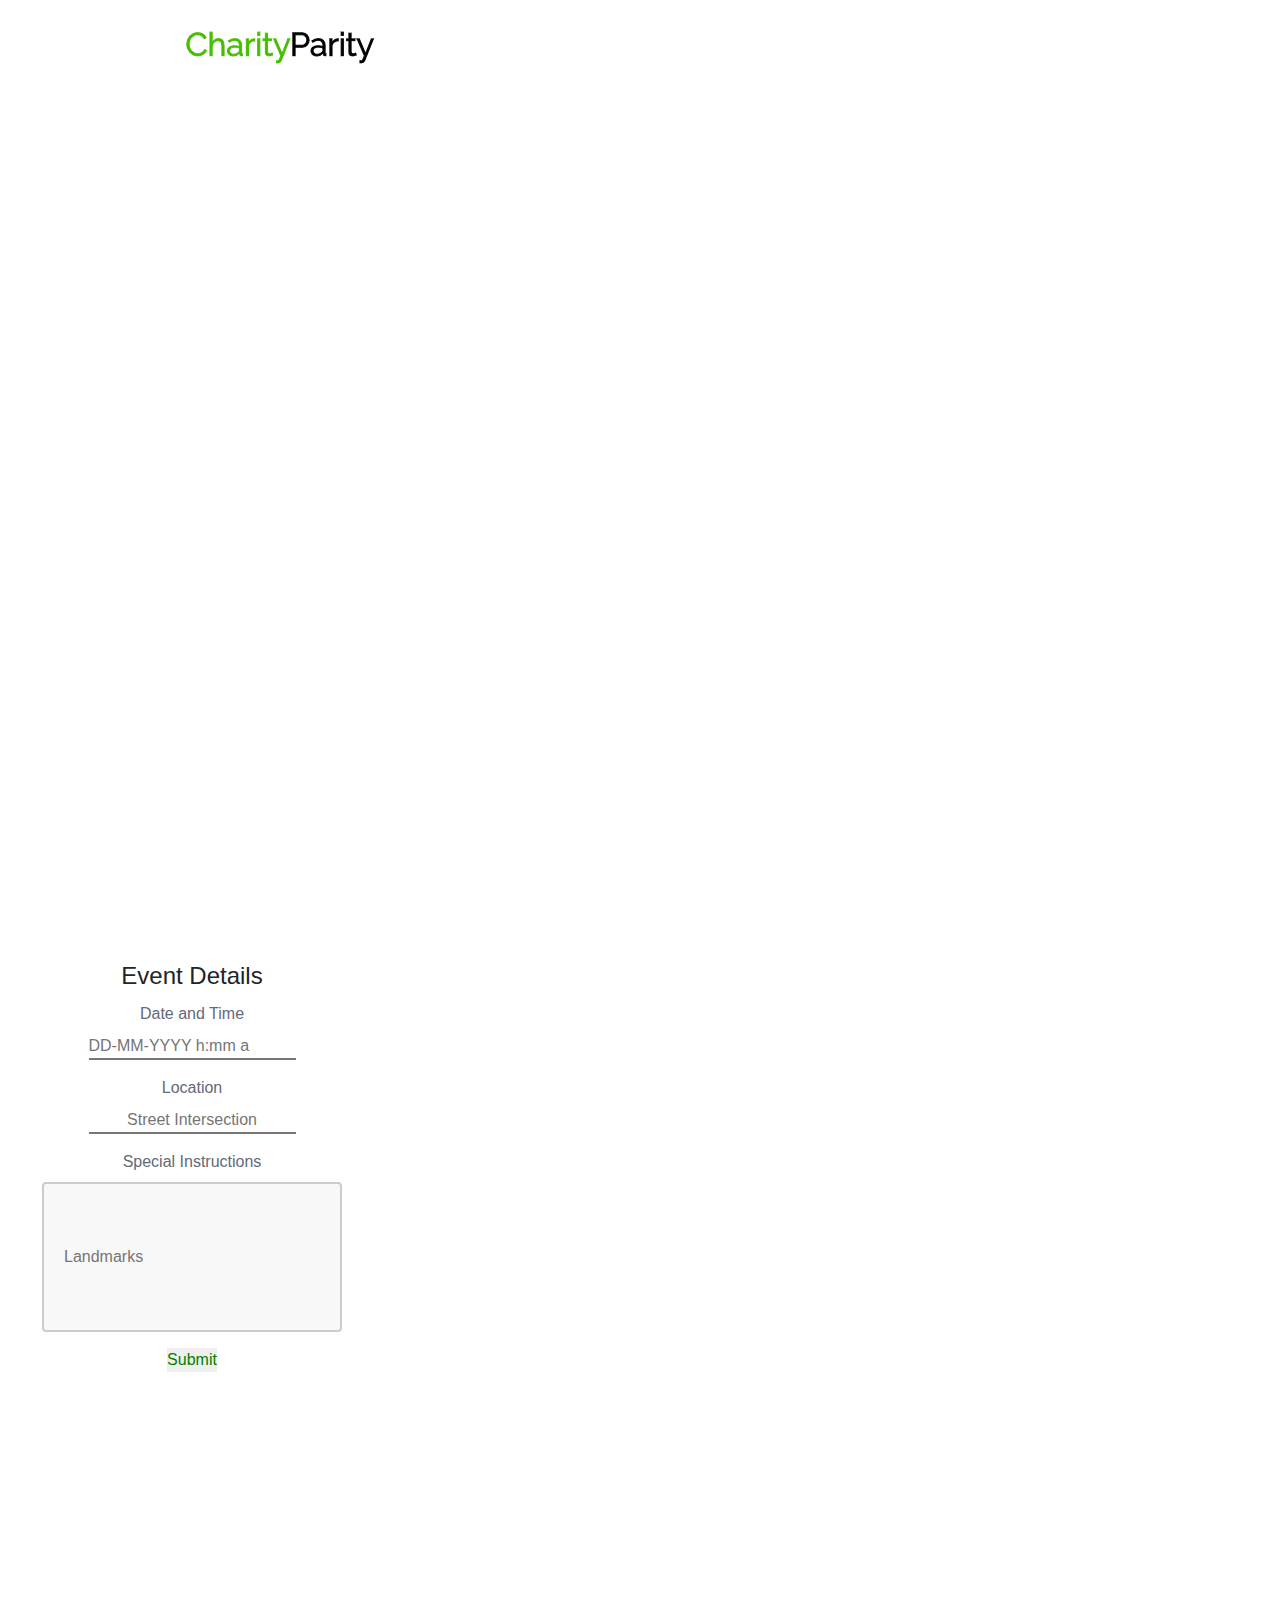
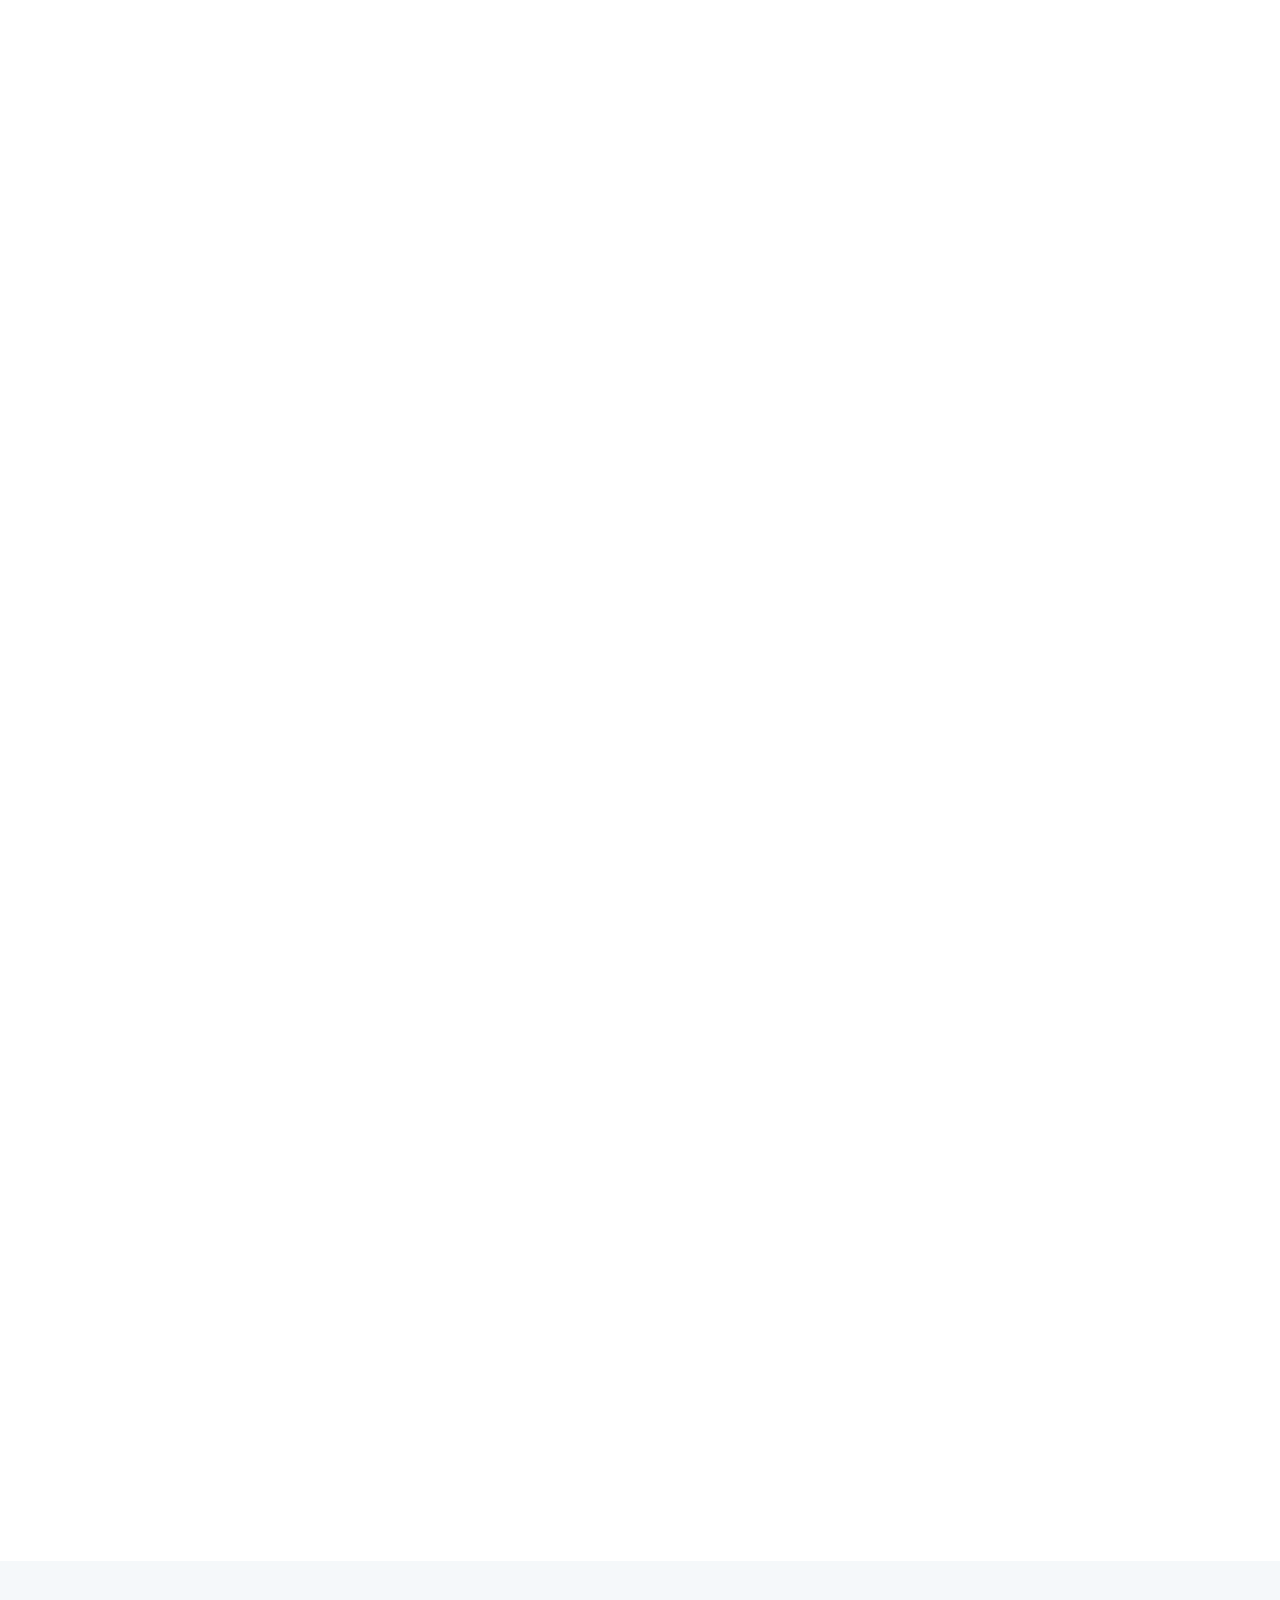
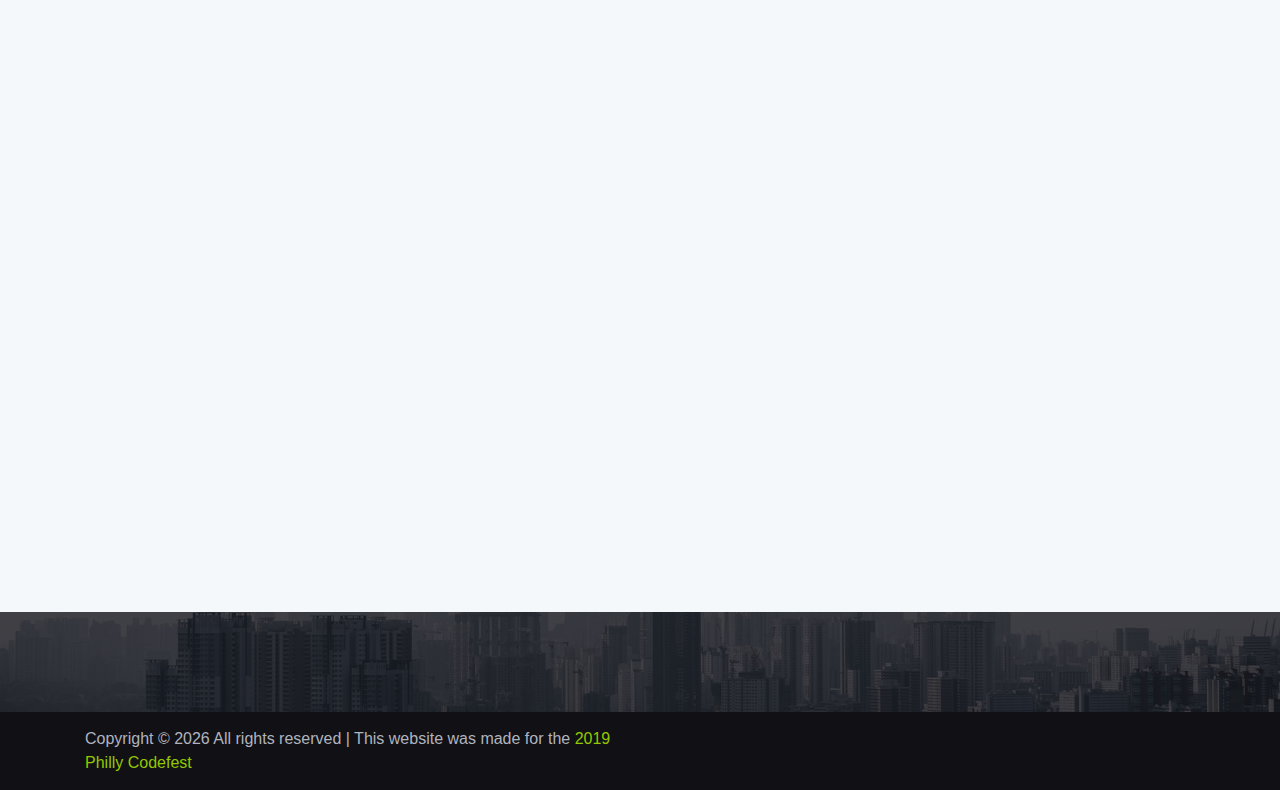
==== commit 9895de29: "calendar changes" ====
--- a/index.html
+++ b/index.html
@@ -83,20 +83,16 @@
             var FreshGrocer = { lat: 39.954411, lng: -75.203018 }
             var TraderJoes = { lat: 39.954250, lng: -75.176361 }
             var ElTaco = { lat: 39.960650, lng: -75.189180 }
-            var Sabrinas = { lat: 39.957850, lng: -75.191050 }
-            var drexelP = { lat: 39.957960, lng: -75.188930 }
-            var oldN = { lat: 39.963090, lng: -75.202230 }
             map = new google.maps.Map(document.getElementById('map'), {
                 center: { lat: 95.7129, lng: 37.0902 },
                 zoom: 15
             });
+
             var marker = new google.maps.Marker({
                 position: FreshGrocer,
                 map: map,
                 title: 'Hello World!'
             });
-           
-           
 
             var marker = new google.maps.Marker({
                 position: TraderJoes,
@@ -109,23 +105,6 @@
                 map: map,
                 title: 'Hello World!'
             });
-
-            var marker = new google.maps.Marker({
-                position: Sabrinas,
-                map: map,
-                title: 'Hello World!'
-            });
-            var marker = new google.maps.Marker({
-                position: drexelP,
-                map: map,
-                title: 'Hello World!'
-            });
-            var marker = new google.maps.Marker({
-                position: oldN,
-                map: map,
-                title: 'Hello World!'
-            });
-            
 
             infoWindow = new google.maps.InfoWindow;
 
@@ -187,8 +166,8 @@
         <!-- **** Submission Box End **** -->
         <!-- **** Calendar **** -->
         <div class="formbox">
-            <iframe src="https://calendar.google.com/calendar/embed?src=en.usa%23holiday%40group.v.calendar.google.com&ctz=America%2FNew_York" style="border: 0" width="800" height="600" frameborder="0" scrolling="no" text-align='center'></iframe>
-        </div>
+			<iframe src="https://calendar.google.com/calendar/b/2/embed?height=600&amp;wkst=1&amp;bgcolor=%23ffffff&amp;ctz=America%2FNew_York&amp;src=bm9lbHJhajEyQGdtYWlsLmNvbQ&amp;src=YWRkcmVzc2Jvb2sjY29udGFjdHNAZ3JvdXAudi5jYWxlbmRhci5nb29nbGUuY29t&amp;src=ZW4udXNhI2hvbGlkYXlAZ3JvdXAudi5jYWxlbmRhci5nb29nbGUuY29t&amp;color=%237986CB&amp;color=%2333B679&amp;color=%237986CB" style="border-width:0" width="800" height="600" frameborder="0" scrolling="no"></iframe>
+    	</div>
     </div>
     <!-- **** Calendar End **** -->
     <!-- **** Sale area Start **** -->
@@ -234,7 +213,7 @@
                                 <p>Time: <span>11:00AM - 3:00PM</span></p>
                             </div>
                         </div>
-                        
+
                         <!-- Property Price -->
                         <div class="property-price">
                             <p class="badge-rent">RSVP</p>
@@ -278,8 +257,8 @@
 
                         <!-- Property Price -->
                         <div class="property-price">
-                            <p class="badge-sale">RSVP</p>
-                            <p class="price">Pay as you Wish</p>
+                            <p class="badge-sale">For Rent</p>
+                            <p class="price">$2,120.000</p>
                         </div>
                     </div>
                 </div>
@@ -367,8 +346,8 @@
 
                         <!-- Property Price -->
                         <div class="property-price">
-                            <p class="badge-sale">RSVP</p>
-                            <p class="price">Donation</p>
+                            <p class="badge-sale">For Rent</p>
+                            <p class="price">$2,120.000</p>
                         </div>
                     </div>
                 </div>
@@ -401,7 +380,7 @@
                             </div>
                             <!-- Property Info -->
                             <div class="property-info-area d-flex flex-wrap">
-                                <p>Products: <span>Tomatoes, Onions</span></p>
+                                <p>Products: <span>Vegetables</span></p>
                                 <p>Date <span>05/10/19</span></p>
                                 <p>Time: <span>6:00PM - 9:00PM</span></p>
                                 <p>Distance: <span>.2 Miles</span></p>
@@ -410,8 +389,8 @@
 
                         <!-- Property Price -->
                         <div class="property-price">
-                            <p class="badge-sale">RSVP</p>
-                            <p class="price">Donation</p>
+                            <p class="badge-sale">For Rent</p>
+                            <p class="price">$2,120.000</p>
                         </div>
                     </div>
                 </div>
@@ -439,7 +418,7 @@
                                 <!-- Seller -->
                                 <div class="property-seller">
                                     <p>Business:</p>
-                                    <h6>Grocery Store/Deli</h6>
+                                    <h6>Grocey Store/Deli</h6>
                                 </div>
                             </div>
                             <!-- Property Info -->
@@ -453,8 +432,8 @@
 
                         <!-- Property Price -->
                         <div class="property-price">
-                            <p class="badge-rent">RSVP</p>
-                            <p class="price">Donation</p>
+                            <p class="badge-rent">For Rent</p>
+                            <p class="price">$1,599/month</p>
                         </div>
                     </div>
                 </div>
@@ -529,24 +508,13 @@
                             <p>
                                 <!-- Link back to Colorlib can't be removed. Template is licensed under CC BY 3.0. -->
                                 Copyright &copy;
-                                <script>document.write(new Date().getFullYear());</script> All rights reserved | This template is made with <i class="fa fa-heart-o" aria-hidden="true"></i> by <a href="https://colorlib.com" target="_blank">Colorlib</a>
+                                <script>document.write(new Date().getFullYear());</script> All rights reserved | This website was made for the <a href="http://phillycodefest.com/">2019 Philly Codefest </a>
                                 <!-- Link back to Colorlib can't be removed. Template is licensed under CC BY 3.0. -->
                             </p>
                         </div>
                     </div>
 
-                    <!-- Footer Menu -->
-                    <div class="col-12 col-sm-6">
-                        <div class="footer-menu">
-                            <ul class="nav">
-                                <li><a href="#">Home</a></li>
-                                <li><a href="#">About us</a></li>
-                                <li><a href="#">Properties</a></li>
-                                <li><a href="#">Agents</a></li>
-                                <li><a href="#">Contact Us</a></li>
-                            </ul>
-                        </div>
-                    </div>
+                    
                 </div>
             </div>
         </div>
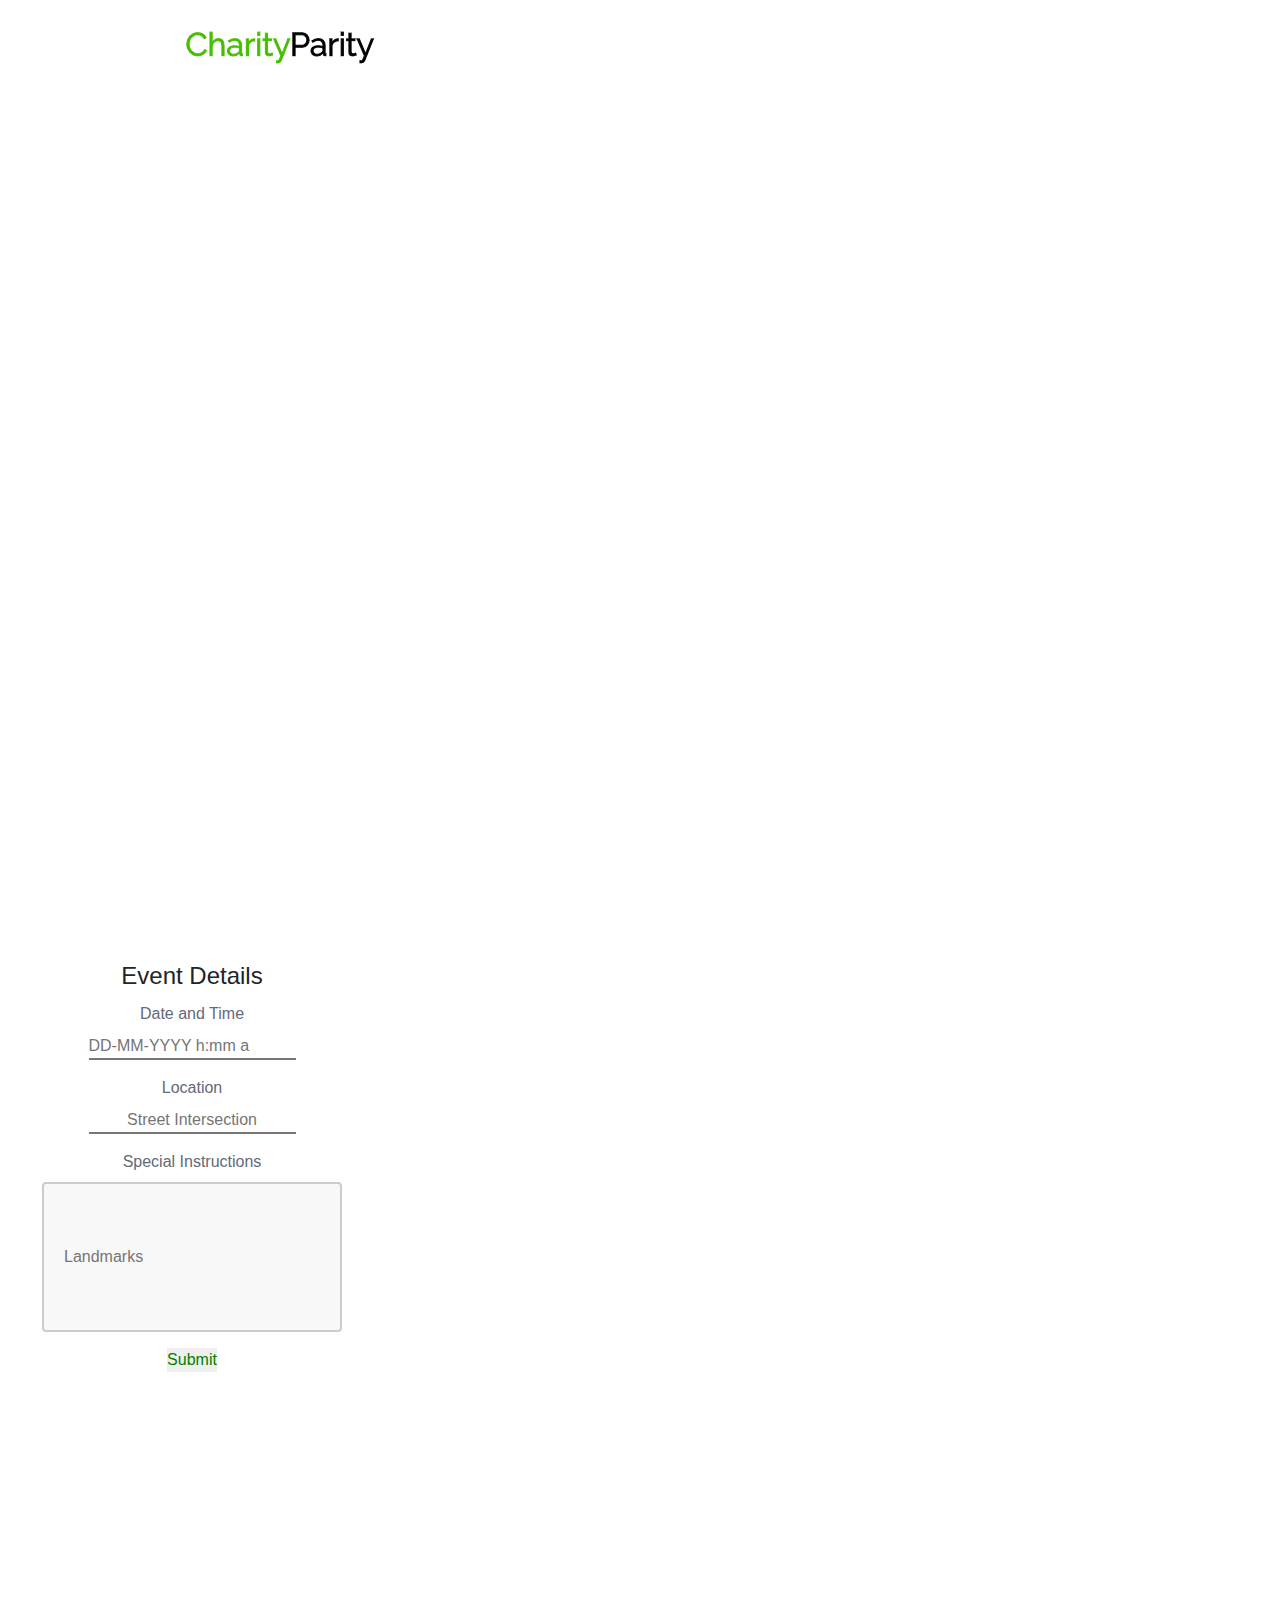
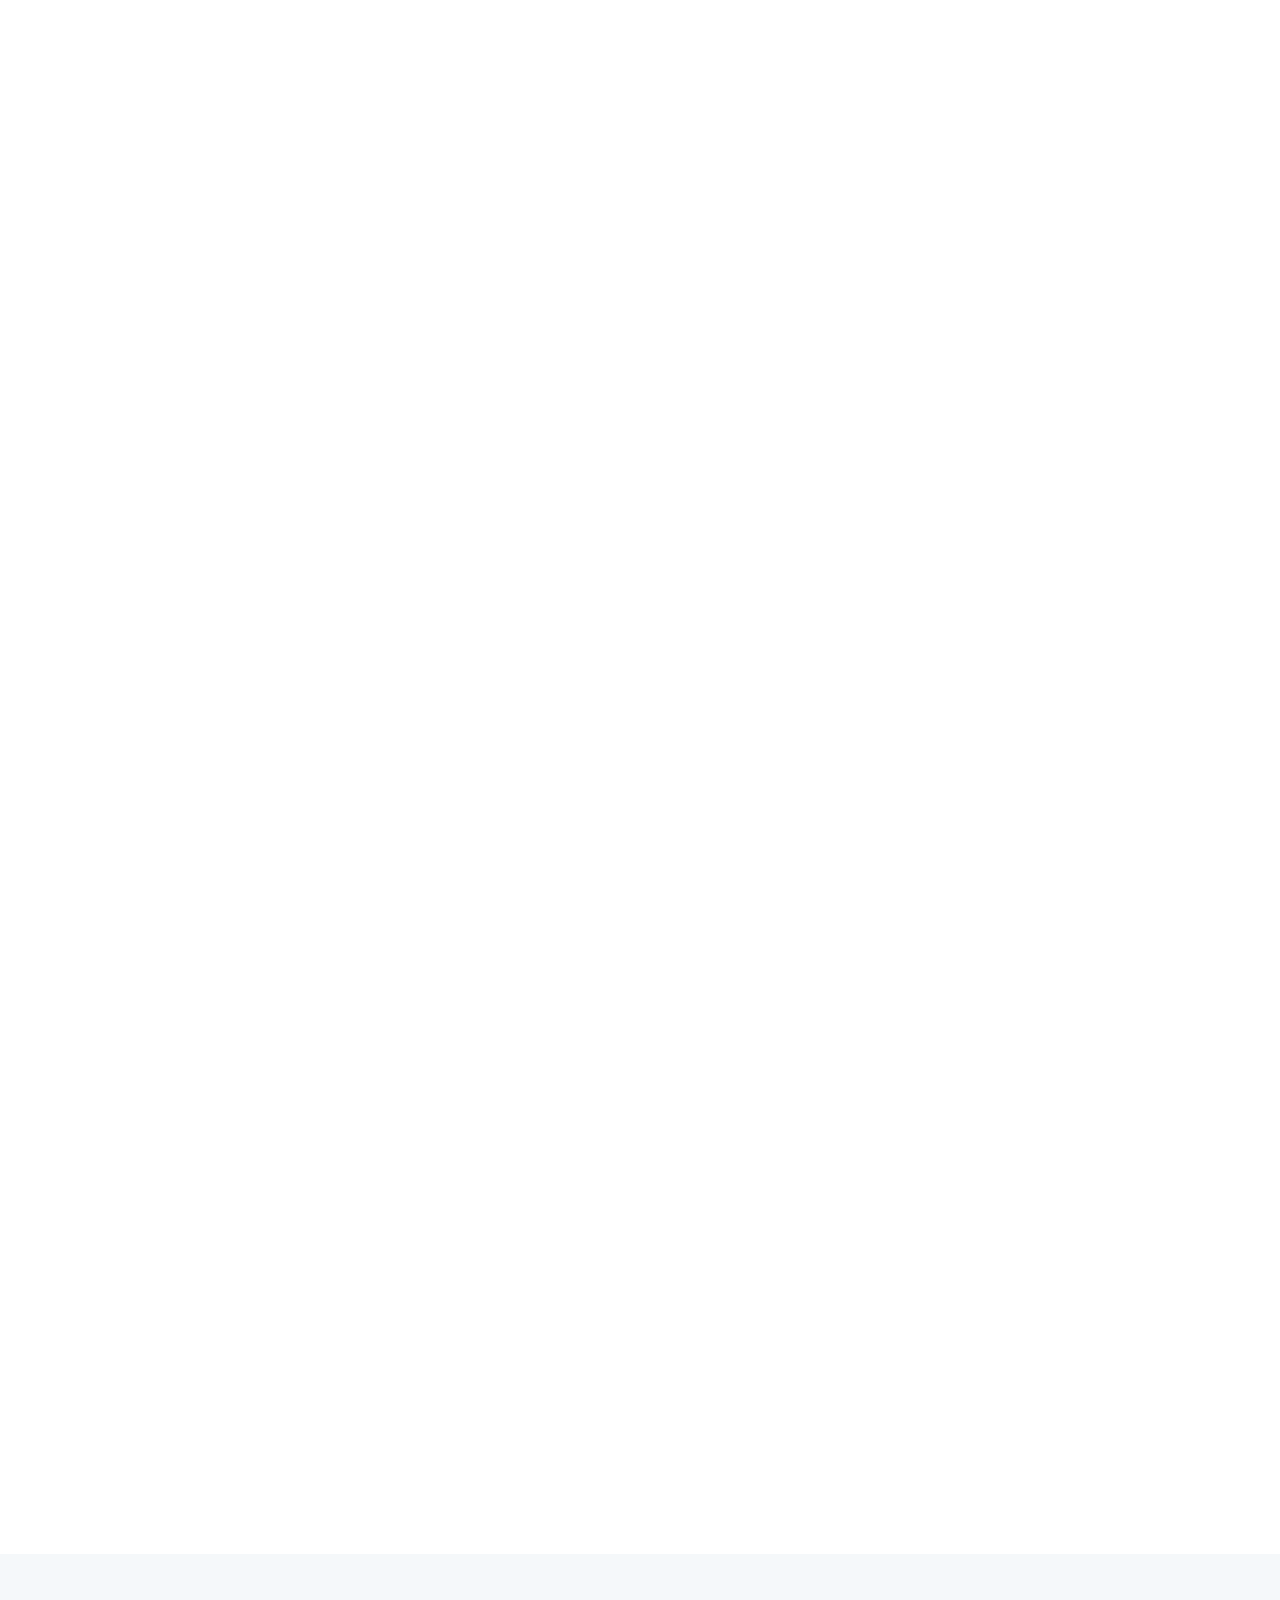
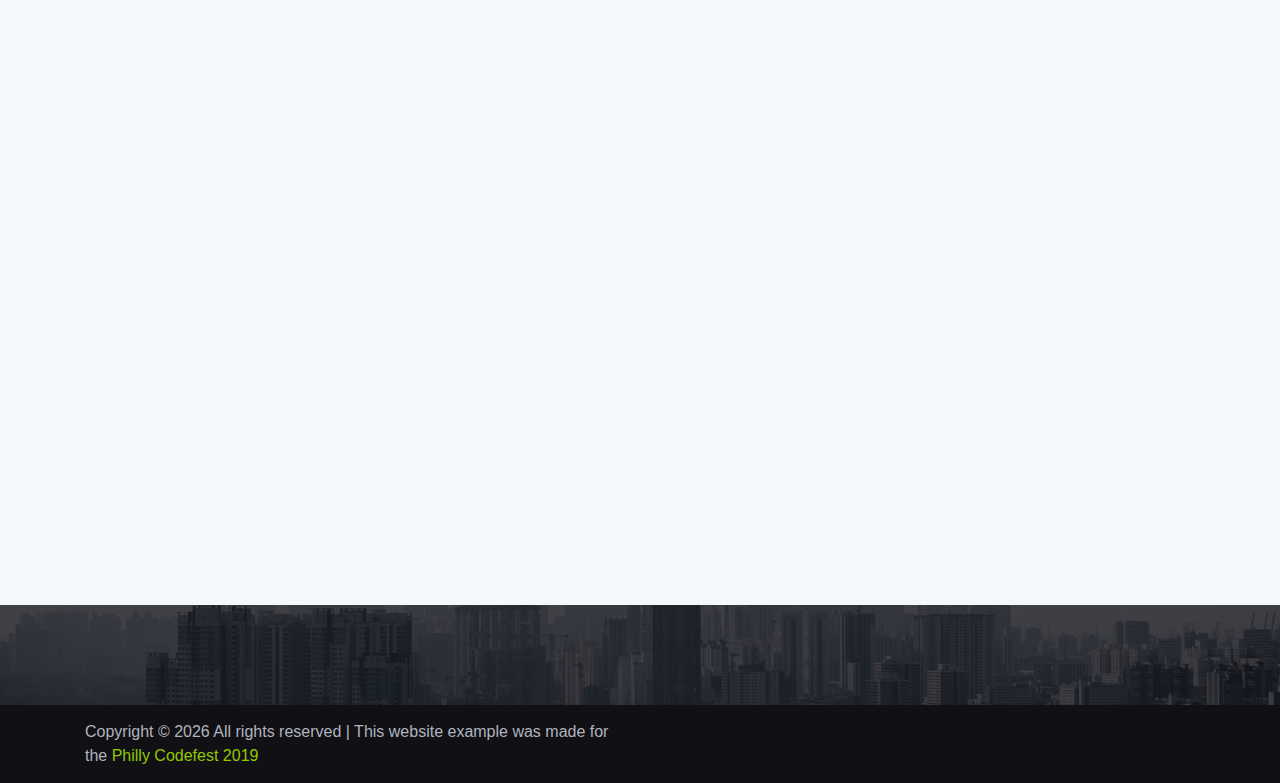
==== commit 1f7d657c: "Updated Site" ====
--- a/index.html
+++ b/index.html
@@ -161,13 +161,14 @@
                 <input type='text' id='instructions' placeholder='Landmarks'>
             </p>
             <button id='submit'>Submit</button>
+            
         </fieldset>
 
         <!-- **** Submission Box End **** -->
         <!-- **** Calendar **** -->
         <div class="formbox">
-			<iframe src="https://calendar.google.com/calendar/b/2/embed?height=600&amp;wkst=1&amp;bgcolor=%23ffffff&amp;ctz=America%2FNew_York&amp;src=bm9lbHJhajEyQGdtYWlsLmNvbQ&amp;src=YWRkcmVzc2Jvb2sjY29udGFjdHNAZ3JvdXAudi5jYWxlbmRhci5nb29nbGUuY29t&amp;src=ZW4udXNhI2hvbGlkYXlAZ3JvdXAudi5jYWxlbmRhci5nb29nbGUuY29t&amp;color=%237986CB&amp;color=%2333B679&amp;color=%237986CB" style="border-width:0" width="800" height="600" frameborder="0" scrolling="no"></iframe>
-    	</div>
+            <iframe src="https://calendar.google.com/calendar/embed?src=en.usa%23holiday%40group.v.calendar.google.com&ctz=America%2FNew_York" style="border: 0" width="800" height="600" frameborder="0" scrolling="no" align='center'></iframe>
+        </div>
     </div>
     <!-- **** Calendar End **** -->
     <!-- **** Sale area Start **** -->
@@ -508,7 +509,7 @@
                             <p>
                                 <!-- Link back to Colorlib can't be removed. Template is licensed under CC BY 3.0. -->
                                 Copyright &copy;
-                                <script>document.write(new Date().getFullYear());</script> All rights reserved | This website was made for the <a href="http://phillycodefest.com/">2019 Philly Codefest </a>
+                                <script>document.write(new Date().getFullYear());</script> All rights reserved | This website example was made for the <a href="http://phillycodefest.com/">Philly Codefest 2019</a>
                                 <!-- Link back to Colorlib can't be removed. Template is licensed under CC BY 3.0. -->
                             </p>
                         </div>
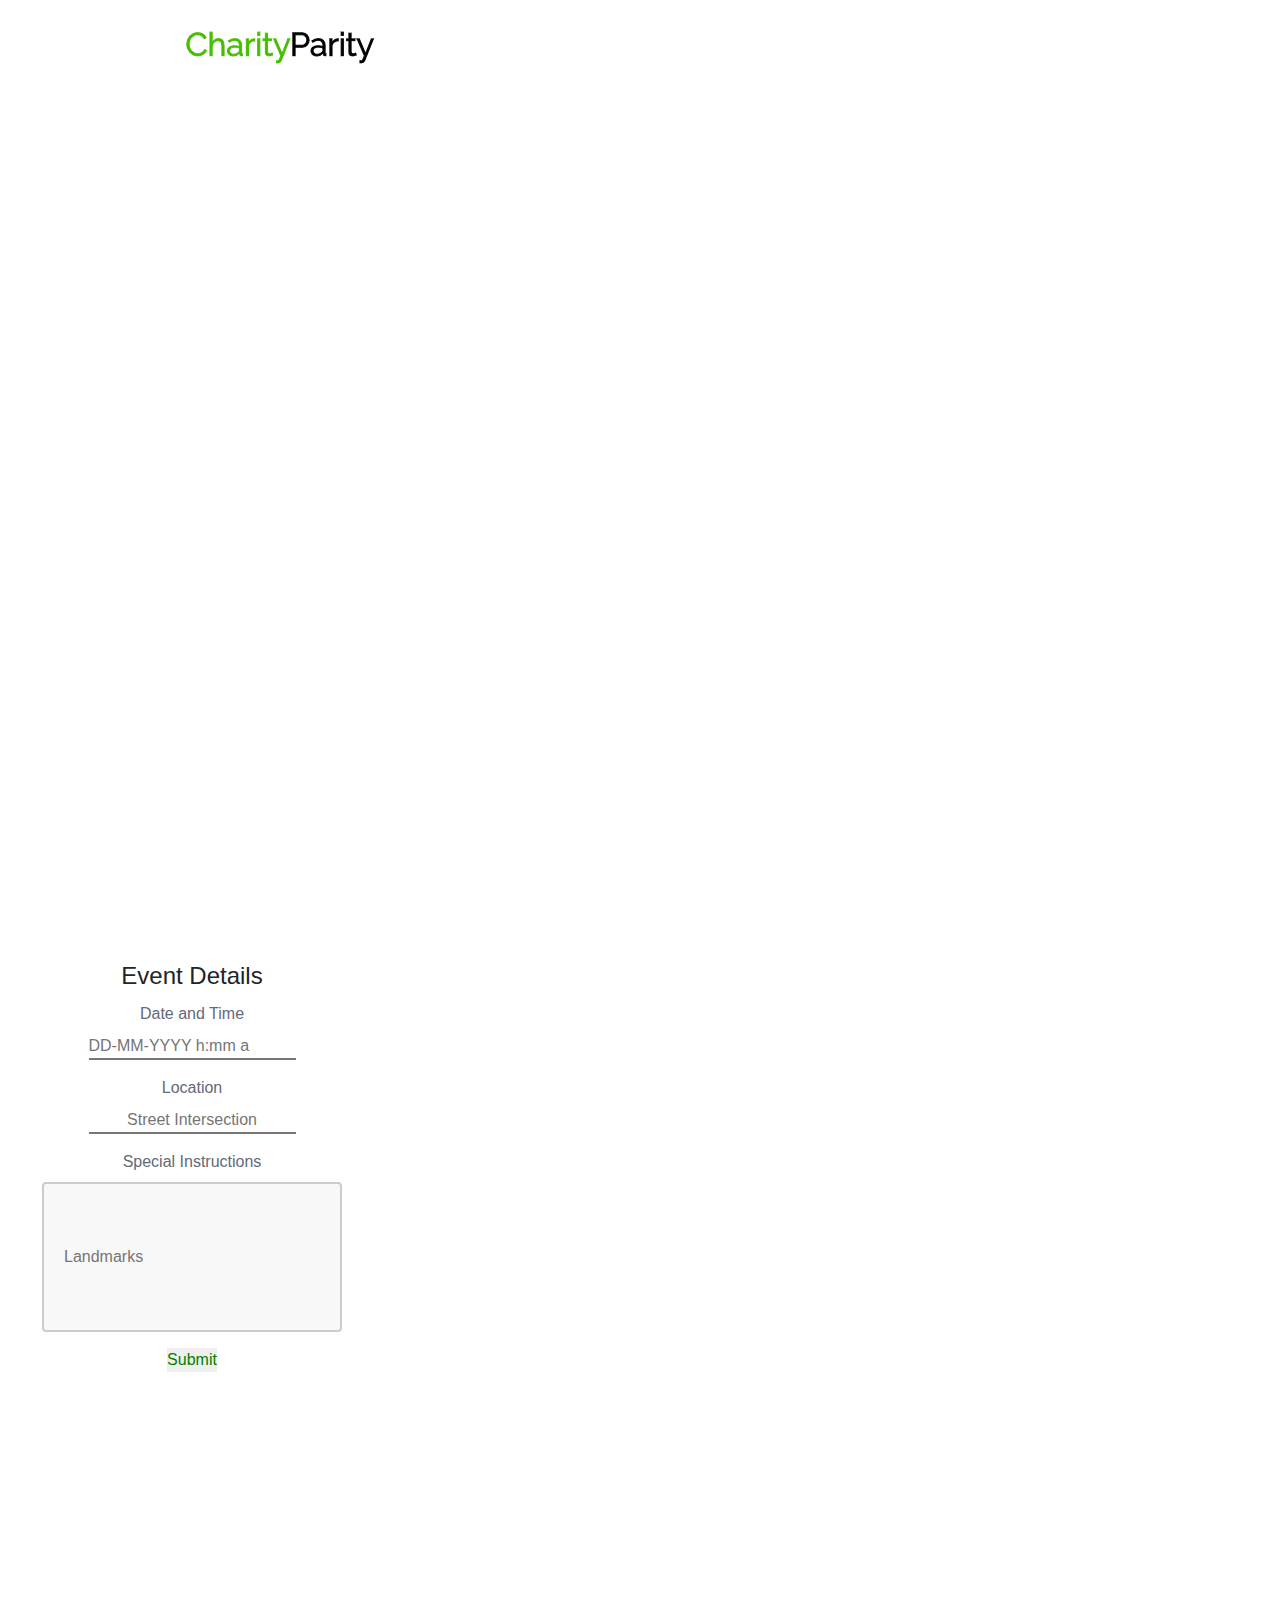
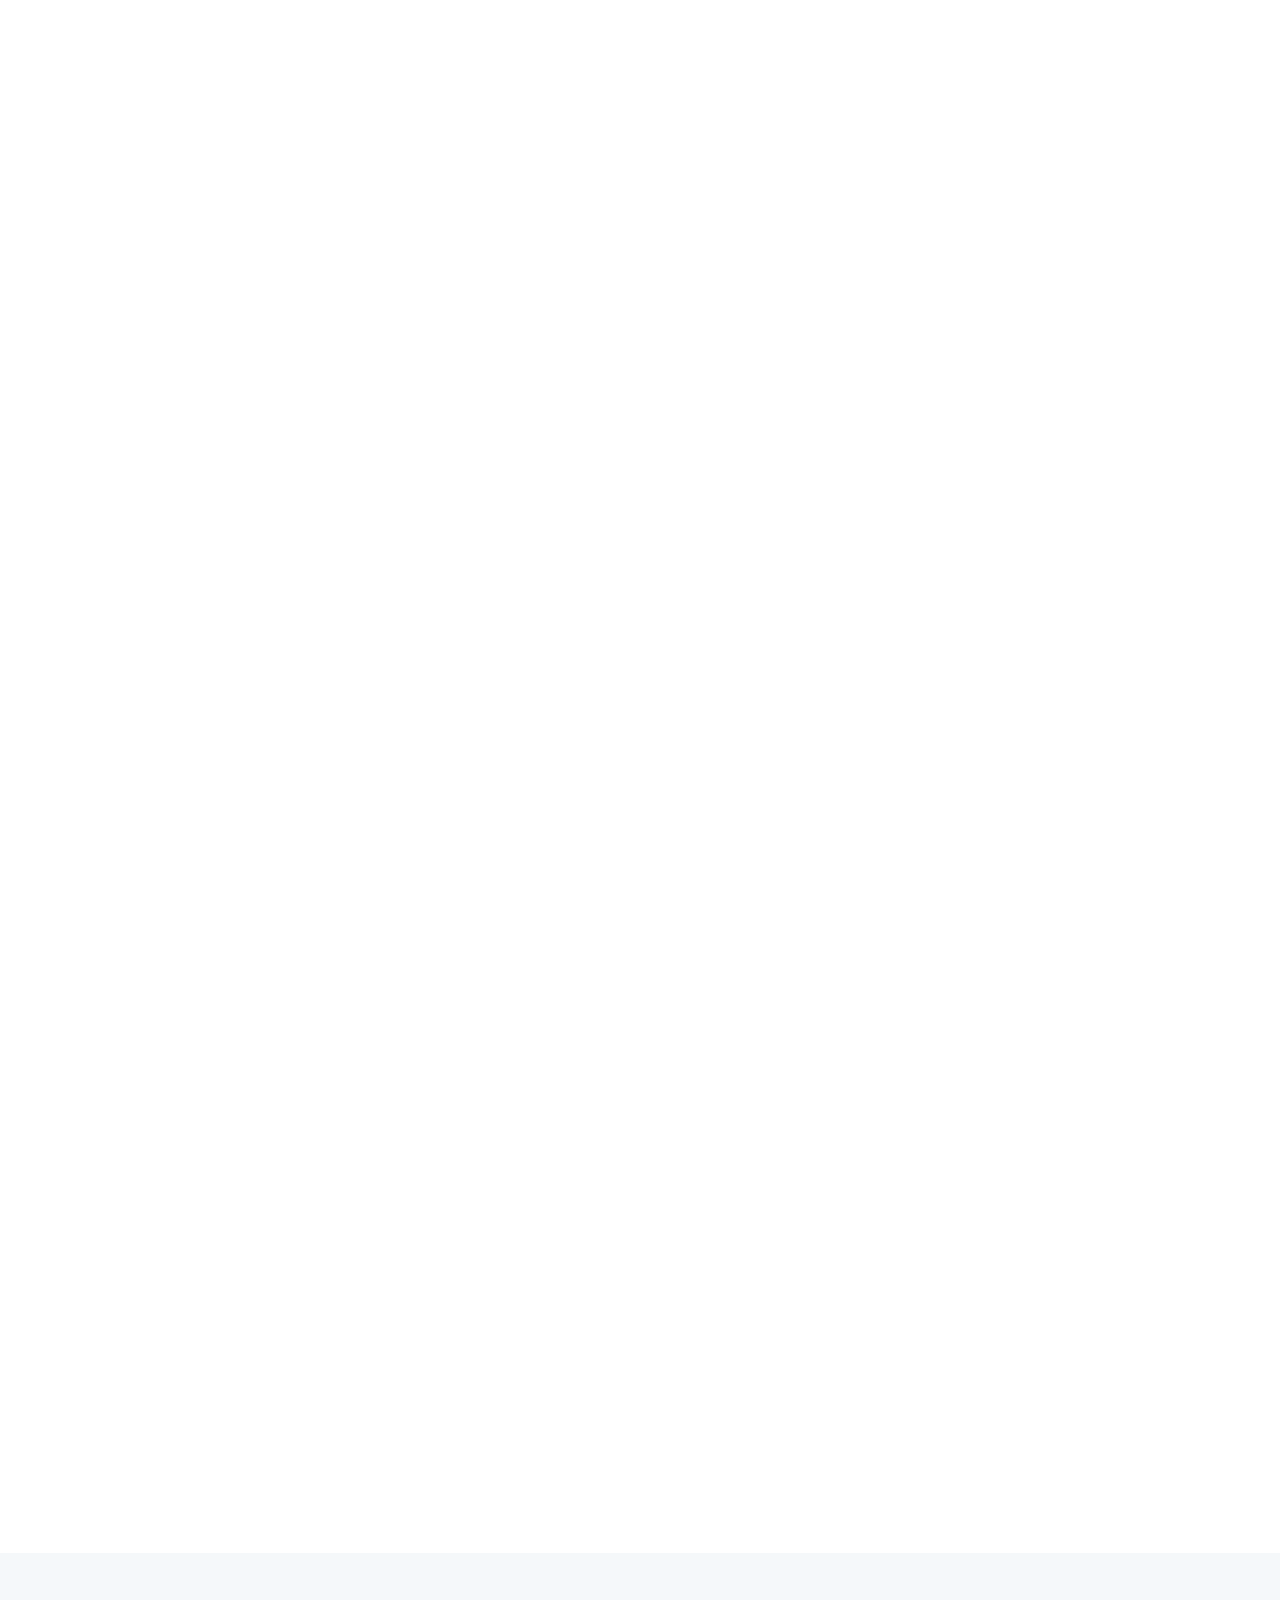
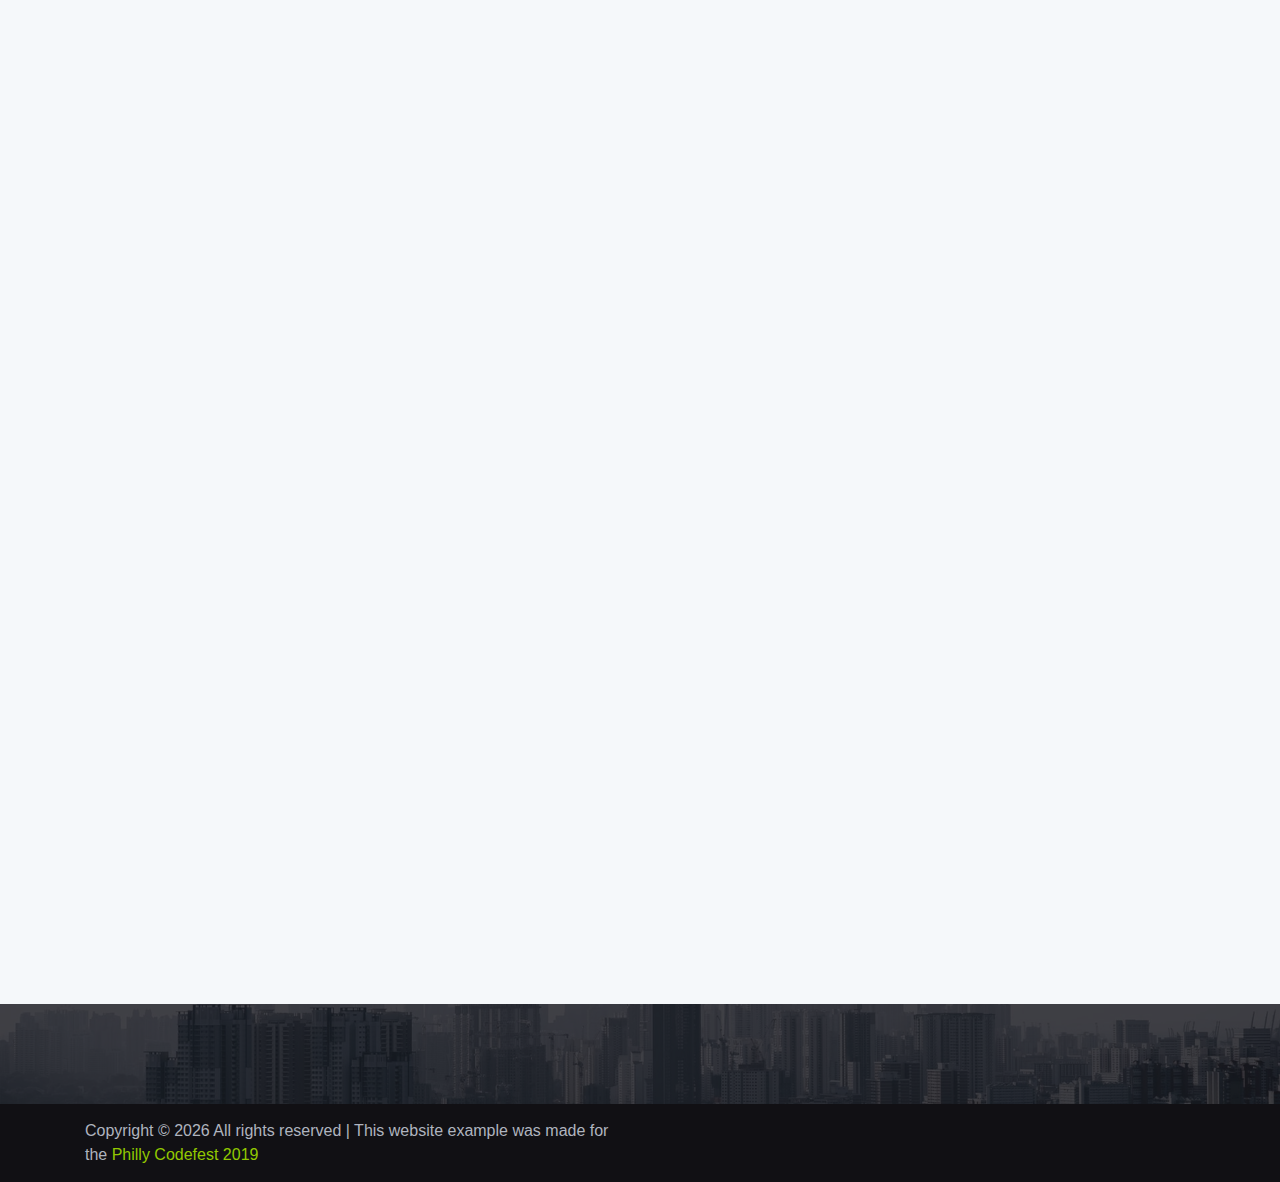
==== commit eac0e4d6: "Diclaimer" ====
--- a/index.html
+++ b/index.html
@@ -83,16 +83,20 @@
             var FreshGrocer = { lat: 39.954411, lng: -75.203018 }
             var TraderJoes = { lat: 39.954250, lng: -75.176361 }
             var ElTaco = { lat: 39.960650, lng: -75.189180 }
+            var Sabrinas = { lat: 39.957850, lng: -75.191050 }
+            var drexelP = { lat: 39.957960, lng: -75.188930 }
+            var oldN = { lat: 39.963090, lng: -75.202230 }
             map = new google.maps.Map(document.getElementById('map'), {
                 center: { lat: 95.7129, lng: 37.0902 },
                 zoom: 15
             });
-
             var marker = new google.maps.Marker({
                 position: FreshGrocer,
                 map: map,
                 title: 'Hello World!'
             });
+           
+           
 
             var marker = new google.maps.Marker({
                 position: TraderJoes,
@@ -105,6 +109,23 @@
                 map: map,
                 title: 'Hello World!'
             });
+
+            var marker = new google.maps.Marker({
+                position: Sabrinas,
+                map: map,
+                title: 'Hello World!'
+            });
+            var marker = new google.maps.Marker({
+                position: drexelP,
+                map: map,
+                title: 'Hello World!'
+            });
+            var marker = new google.maps.Marker({
+                position: oldN,
+                map: map,
+                title: 'Hello World!'
+            });
+            
 
             infoWindow = new google.maps.InfoWindow;
 
@@ -167,7 +188,7 @@
         <!-- **** Submission Box End **** -->
         <!-- **** Calendar **** -->
         <div class="formbox">
-            <iframe src="https://calendar.google.com/calendar/embed?src=en.usa%23holiday%40group.v.calendar.google.com&ctz=America%2FNew_York" style="border: 0" width="800" height="600" frameborder="0" scrolling="no" align='center'></iframe>
+            <iframe src="https://calendar.google.com/calendar/embed?src=en.usa%23holiday%40group.v.calendar.google.com&ctz=America%2FNew_York" style="border: 0" width="800" height="600" frameborder="0" scrolling="no" text-align='center'></iframe>
         </div>
     </div>
     <!-- **** Calendar End **** -->
@@ -214,7 +235,7 @@
                                 <p>Time: <span>11:00AM - 3:00PM</span></p>
                             </div>
                         </div>
-
+                        
                         <!-- Property Price -->
                         <div class="property-price">
                             <p class="badge-rent">RSVP</p>
@@ -258,8 +279,8 @@
 
                         <!-- Property Price -->
                         <div class="property-price">
-                            <p class="badge-sale">For Rent</p>
-                            <p class="price">$2,120.000</p>
+                            <p class="badge-sale">RSVP</p>
+                            <p class="price">Pay as you Wish</p>
                         </div>
                     </div>
                 </div>
@@ -347,8 +368,8 @@
 
                         <!-- Property Price -->
                         <div class="property-price">
-                            <p class="badge-sale">For Rent</p>
-                            <p class="price">$2,120.000</p>
+                            <p class="badge-sale">RSVP</p>
+                            <p class="price">Donation</p>
                         </div>
                     </div>
                 </div>
@@ -381,7 +402,7 @@
                             </div>
                             <!-- Property Info -->
                             <div class="property-info-area d-flex flex-wrap">
-                                <p>Products: <span>Vegetables</span></p>
+                                <p>Products: <span>Tomatoes, Onions</span></p>
                                 <p>Date <span>05/10/19</span></p>
                                 <p>Time: <span>6:00PM - 9:00PM</span></p>
                                 <p>Distance: <span>.2 Miles</span></p>
@@ -390,8 +411,8 @@
 
                         <!-- Property Price -->
                         <div class="property-price">
-                            <p class="badge-sale">For Rent</p>
-                            <p class="price">$2,120.000</p>
+                            <p class="badge-sale">RSVP</p>
+                            <p class="price">Donation</p>
                         </div>
                     </div>
                 </div>
@@ -419,7 +440,7 @@
                                 <!-- Seller -->
                                 <div class="property-seller">
                                     <p>Business:</p>
-                                    <h6>Grocey Store/Deli</h6>
+                                    <h6>Grocery Store/Deli</h6>
                                 </div>
                             </div>
                             <!-- Property Info -->
@@ -433,8 +454,8 @@
 
                         <!-- Property Price -->
                         <div class="property-price">
-                            <p class="badge-rent">For Rent</p>
-                            <p class="price">$1,599/month</p>
+                            <p class="badge-rent">RSVP</p>
+                            <p class="price">Volunteer</p>
                         </div>
                     </div>
                 </div>
@@ -494,6 +515,25 @@
         </div>
     </section>
     <!-- **** Choose Us Area End **** -->
+    <!-- **** Disclaimer **** -->
+    <section class="rehomes-choose-us-area section-padding-100-60">
+        <div class="container">
+            <div class="row">
+                <div class="col-12">
+                    <div class="section-heading text-center wow fadeInUp" data-wow-delay="200ms">
+                        <h2><span>Dis</span>claimer</h2>
+                        <p>CharityParity and participating hosts are not held responsible for any forms of food poisoning or injury</p>
+                    </div>
+                </div>
+
+     
+                </div>
+
+            </div>
+        </div>
+    </section>
+        <!-- **** Disclaimer End **** -->
+    
     <!-- **** Footer Area Start **** -->
     <footer class="footer-area bg-img bg-overlay-2 section-padding-100-0" style="background-image: url(img/bg-img/17.jpg);">
 
--- a/style.css
+++ b/style.css
@@ -458,7 +458,9 @@
 .section-heading {
   position: relative;
   z-index: 1;
-  margin-bottom: 50px; }
+  margin-bottom: 50px;
+  margin-top: 50px;
+}
   .section-heading h2 {
     font-size: 42px;
     text-transform: capitalize;
@@ -1164,7 +1166,10 @@
   -webkit-transition-duration: 500ms;
   -o-transition-duration: 500ms;
   transition-duration: 500ms;
-  margin-bottom: 40px; }
+  margin-bottom: 40px;
+  width: 100%;
+  height: 100%;
+}
   .single-property-area .property-thumb {
     overflow: hidden;
     border-radius: 5px 5px 0 0; }
@@ -1257,7 +1262,11 @@
   .single-property-area .property-price {
     display: -webkit-box;
     display: -ms-flexbox;
-    display: flex; }
+    display: flex;
+    position: absolute;
+    bottom: 0;
+    width: 100%;
+  }
     .single-property-area .property-price .badge-rent,
     .single-property-area .property-price .badge-sale {
       margin-bottom: 0;
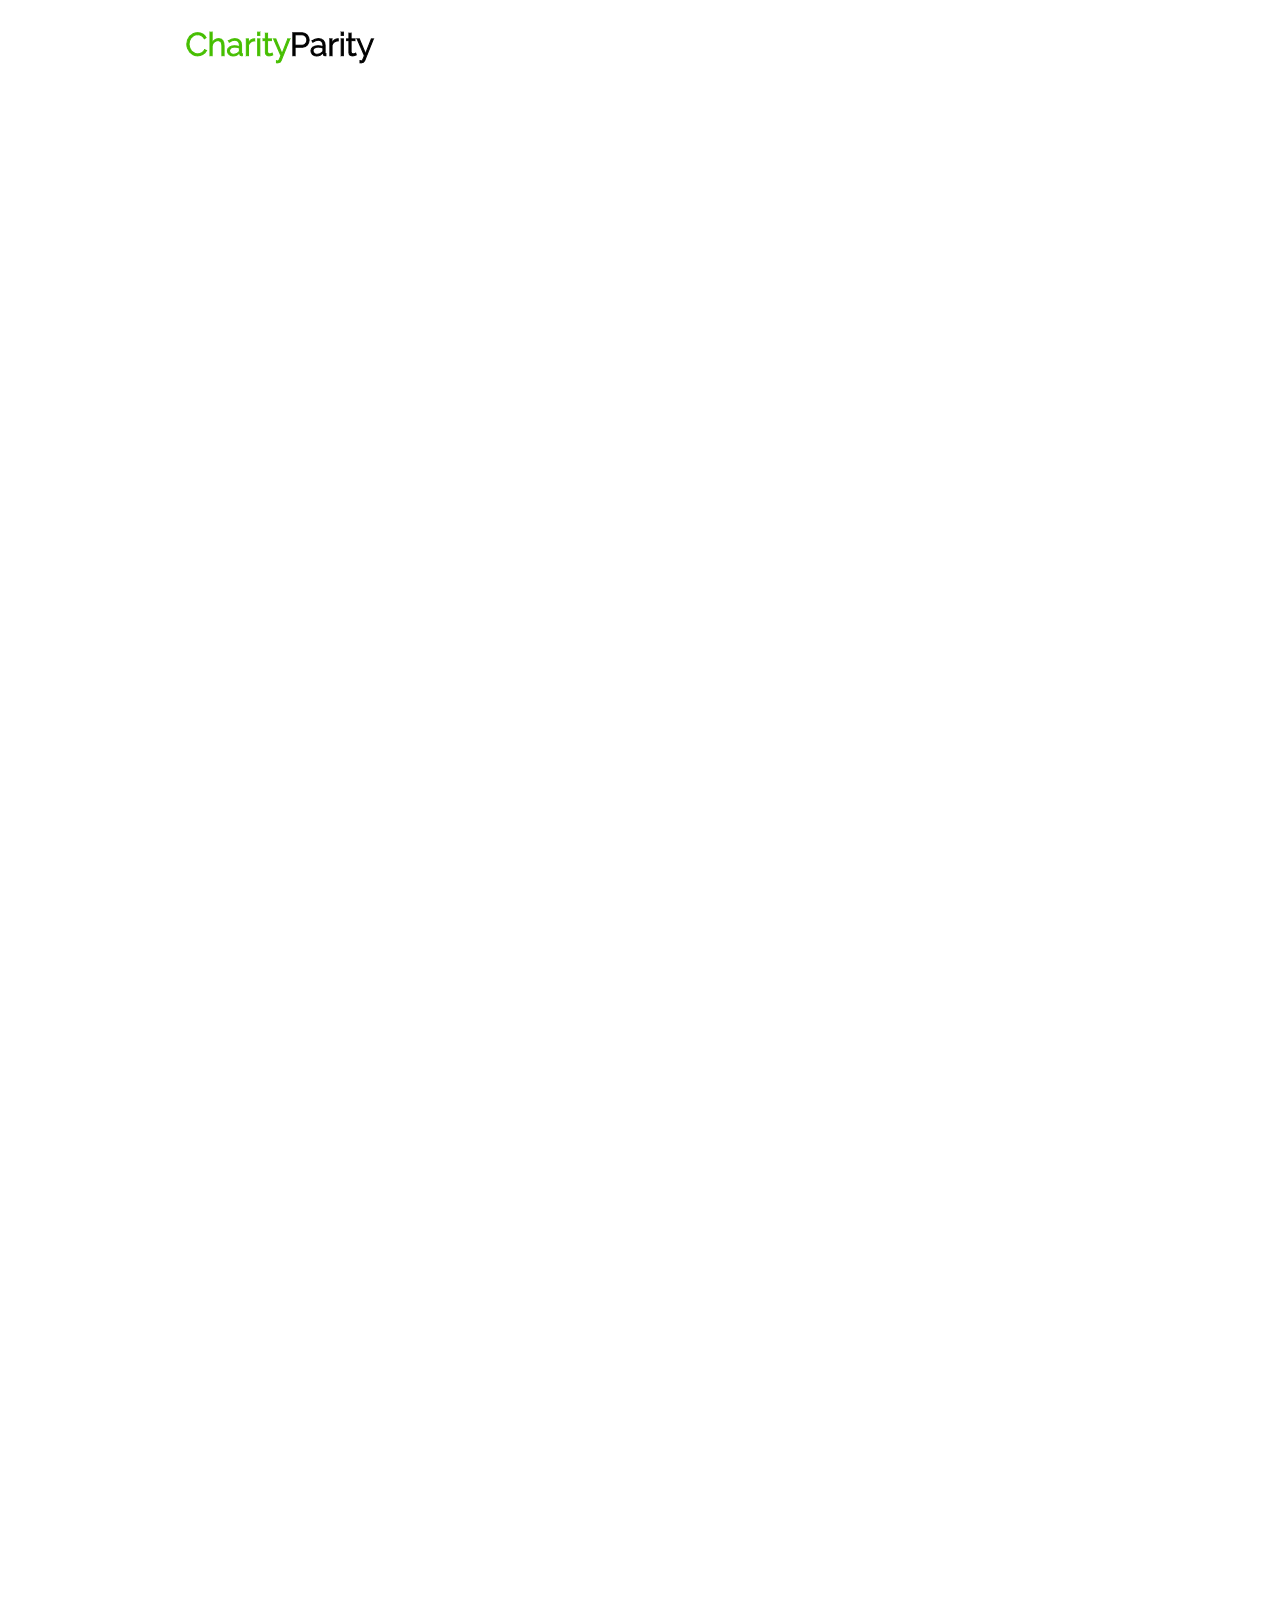
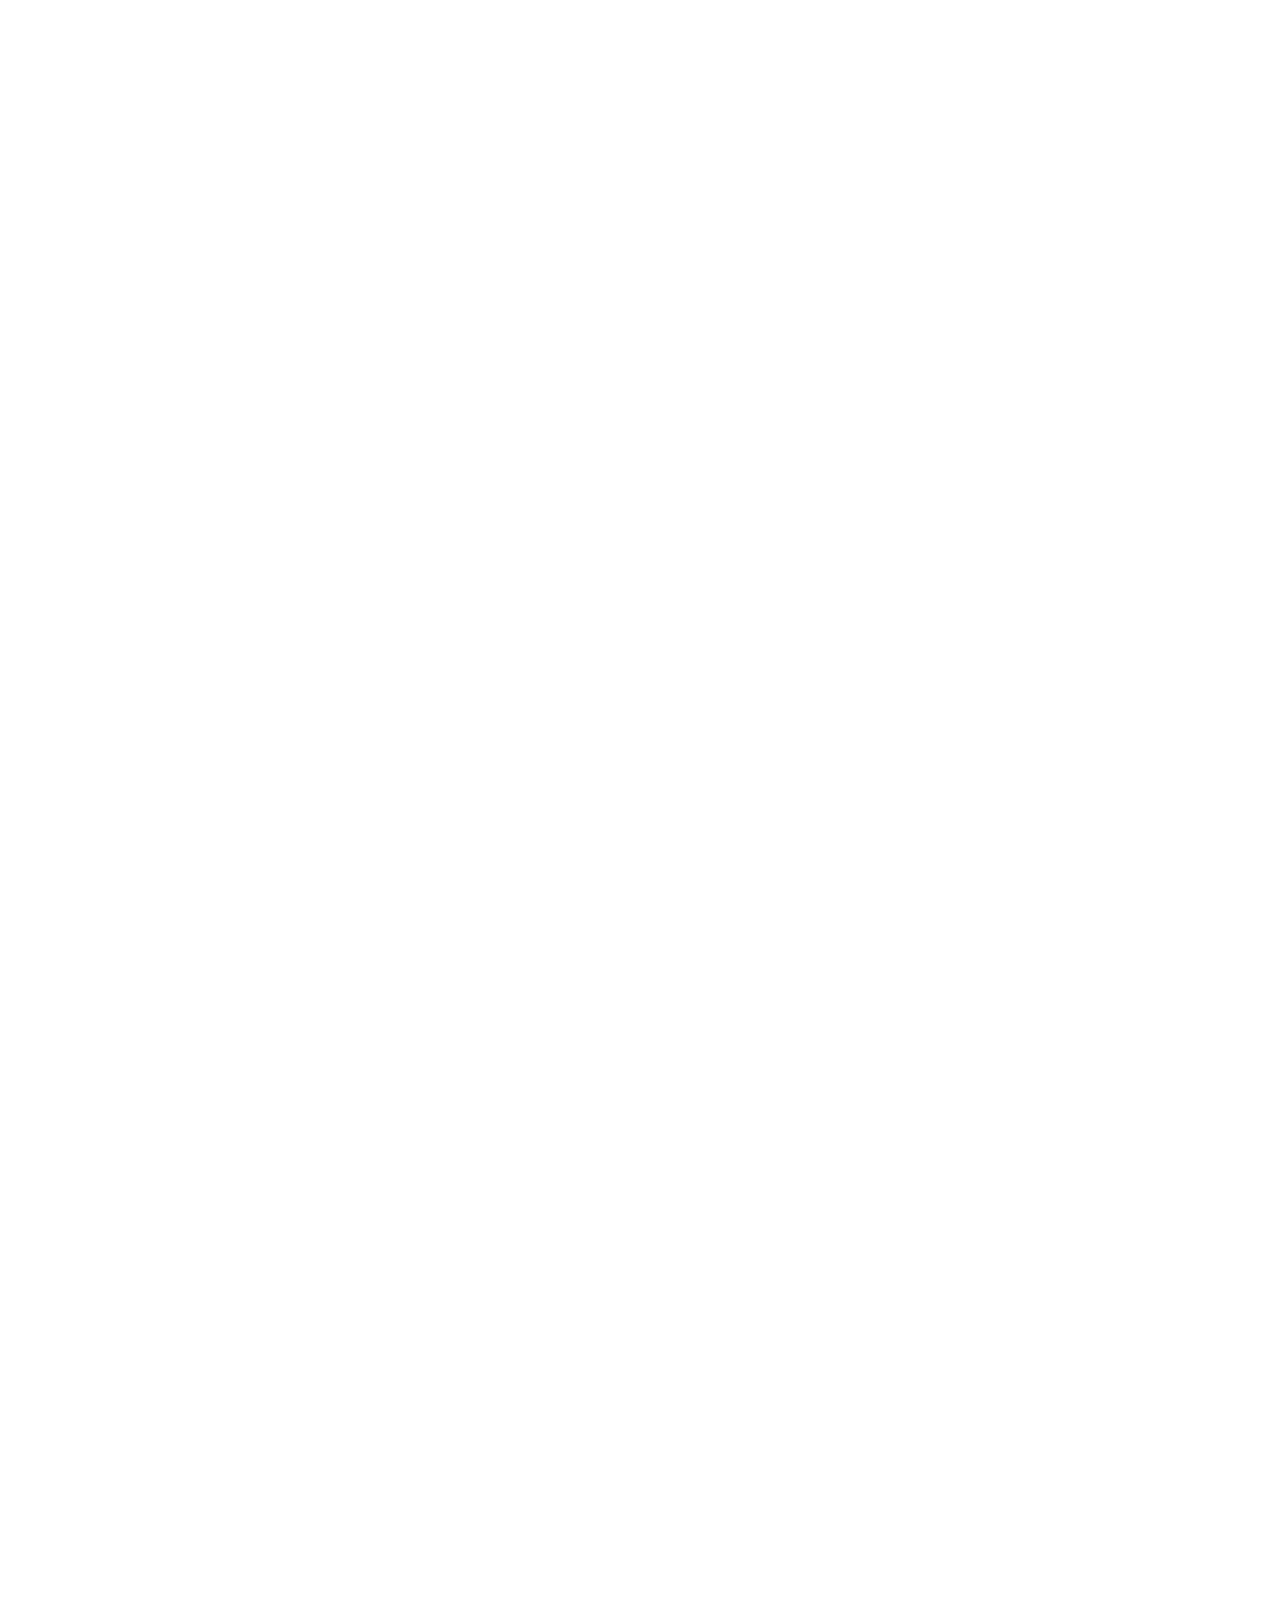
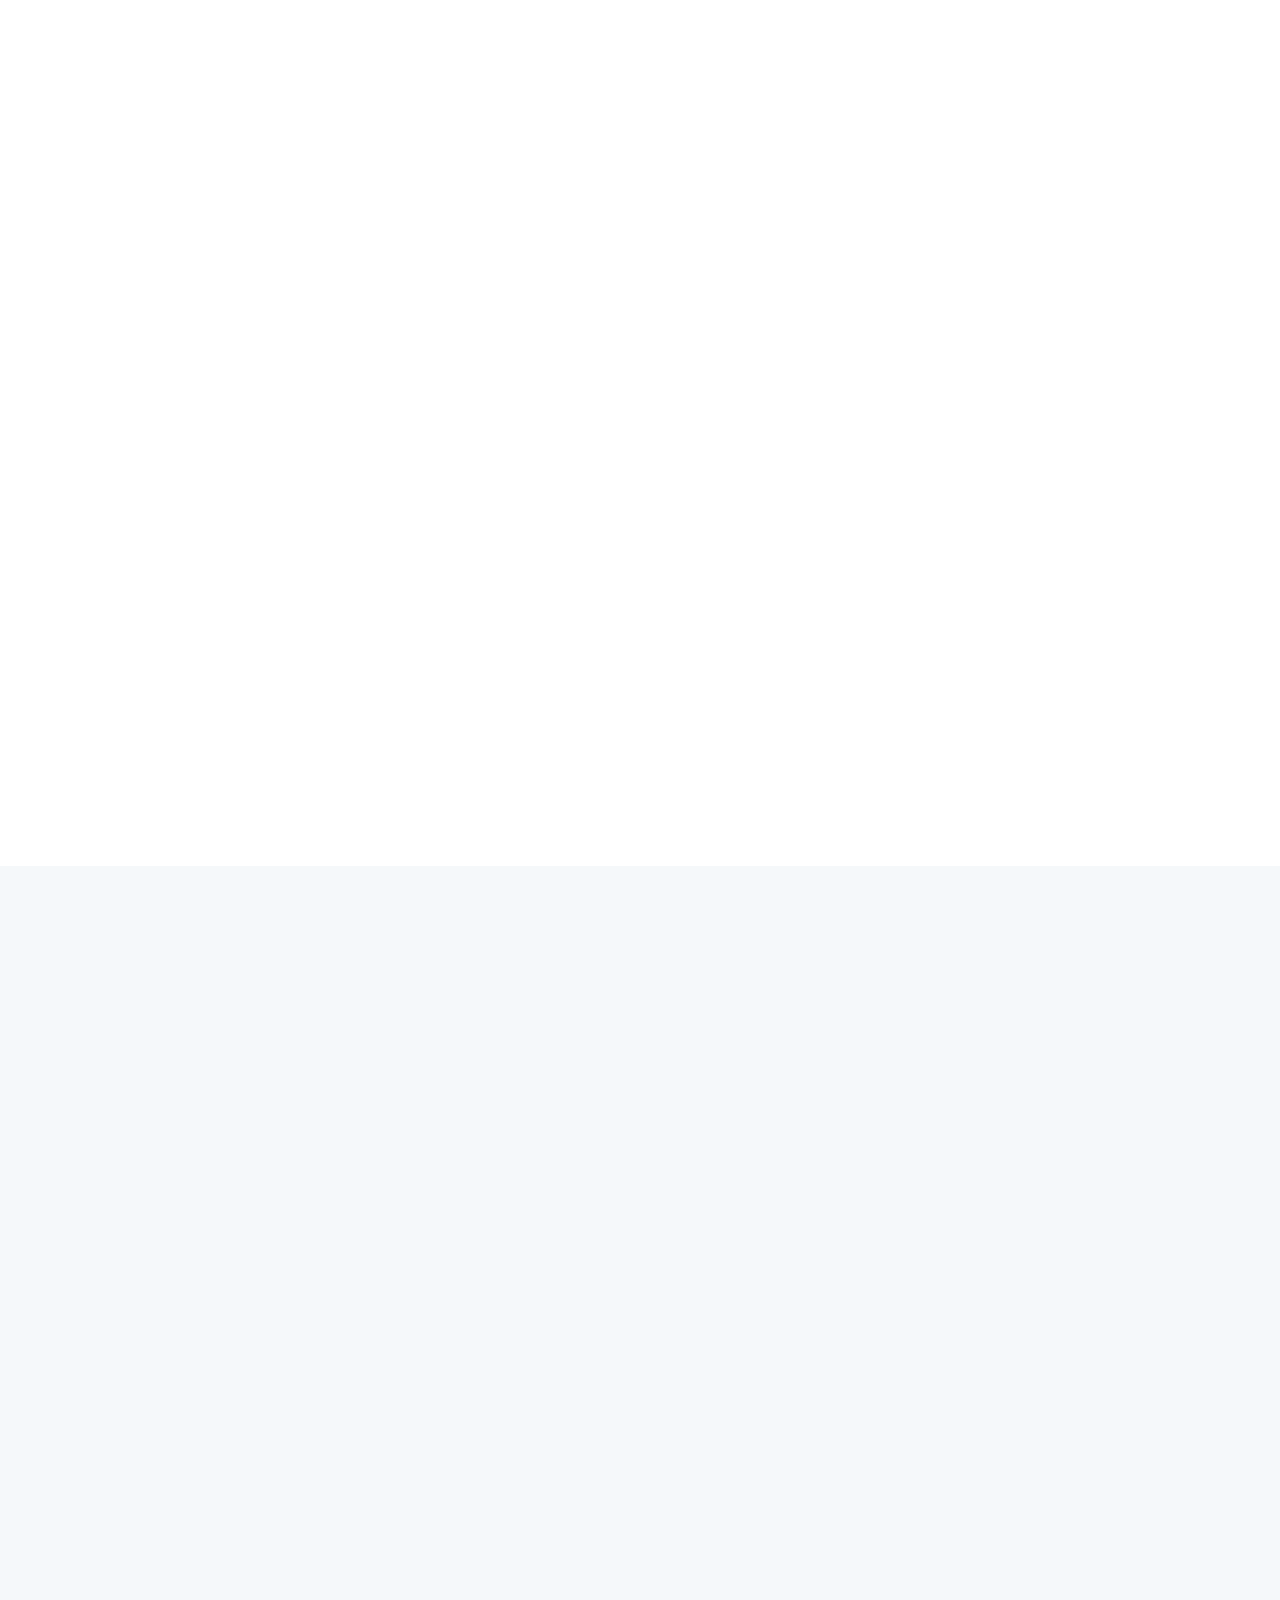
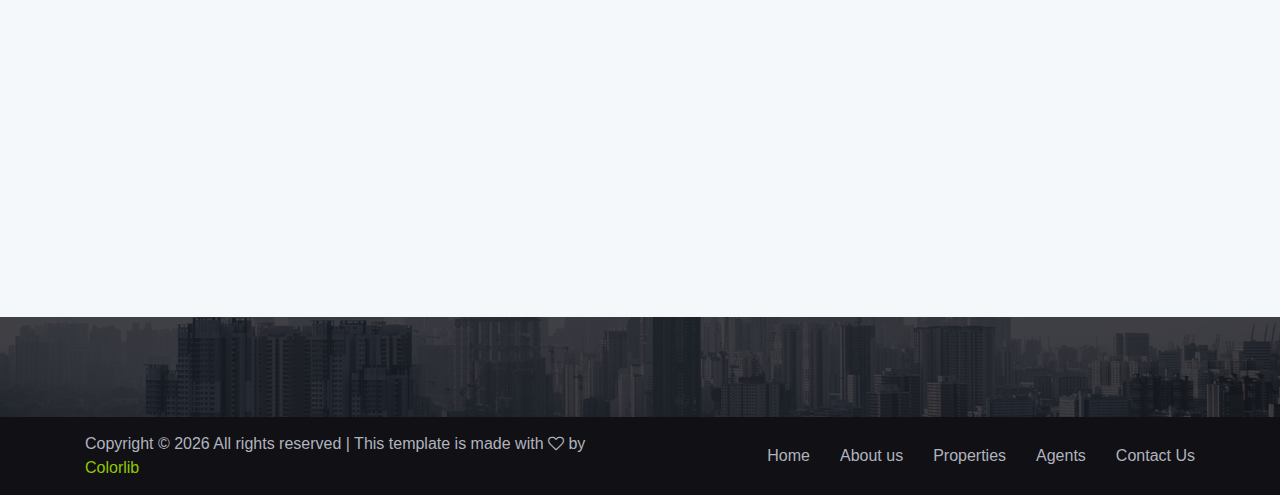
==== commit 282dc2f0: "Merge branch 'master' of https://github.com/thelionsken/CharityParity" ====
--- a/index.html
+++ b/index.html
@@ -83,20 +83,16 @@
             var FreshGrocer = { lat: 39.954411, lng: -75.203018 }
             var TraderJoes = { lat: 39.954250, lng: -75.176361 }
             var ElTaco = { lat: 39.960650, lng: -75.189180 }
-            var Sabrinas = { lat: 39.957850, lng: -75.191050 }
-            var drexelP = { lat: 39.957960, lng: -75.188930 }
-            var oldN = { lat: 39.963090, lng: -75.202230 }
             map = new google.maps.Map(document.getElementById('map'), {
                 center: { lat: 95.7129, lng: 37.0902 },
                 zoom: 15
             });
+
             var marker = new google.maps.Marker({
                 position: FreshGrocer,
                 map: map,
                 title: 'Hello World!'
             });
-           
-           
 
             var marker = new google.maps.Marker({
                 position: TraderJoes,
@@ -109,23 +105,6 @@
                 map: map,
                 title: 'Hello World!'
             });
-
-            var marker = new google.maps.Marker({
-                position: Sabrinas,
-                map: map,
-                title: 'Hello World!'
-            });
-            var marker = new google.maps.Marker({
-                position: drexelP,
-                map: map,
-                title: 'Hello World!'
-            });
-            var marker = new google.maps.Marker({
-                position: oldN,
-                map: map,
-                title: 'Hello World!'
-            });
-            
 
             infoWindow = new google.maps.InfoWindow;
 
@@ -160,36 +139,11 @@
     </script>
     <!-- **** Welcome Maps Area End **** -->
     <!-- **** Submission Box **** -->
-    <div id="submitCalendar">
-        <fieldset id='submission'>
-            <legend>Event Details</legend>
-            <p>
-                <label>Date and Time</label><br>
-                <input type="text" id="datetime12" data-format="DD-MM-YYYY h:mm a" data-template="DD / MM / YYYY
-    	        hh : mm a" name="datetime" placeholder="DD-MM-YYYY h:mm a">
-                <script>
-                    $(function () {
-                        $('#datetime12').combodate();
-                    });
-                </script>
-            </p>
-            <p>
-                <label>Location</label><br>
-                <input type='text' id='location' placeholder='Street Intersection'>
-            </p>
-            <p>
-                <label>Special Instructions</label><br>
-                <input type='text' id='instructions' placeholder='Landmarks'>
-            </p>
-            <button id='submit'>Submit</button>
-            
-        </fieldset>
-
-        <!-- **** Submission Box End **** -->
-        <!-- **** Calendar **** -->
-        <div class="formbox">
-            <iframe src="https://calendar.google.com/calendar/embed?src=en.usa%23holiday%40group.v.calendar.google.com&ctz=America%2FNew_York" style="border: 0" width="800" height="600" frameborder="0" scrolling="no" text-align='center'></iframe>
-        </div>
+    <div id="submission">
+        <iframe src="https://docs.google.com/forms/d/e/1FAIpQLSfg7N8QTKl_Ubdr_aI3dPYzTLSALRCN6yLDhj0G4yjO-L2pnw/viewform?embedded=true" width="600" height="800" frameborder="0" marginheight="0" marginwidth="0">Loading...</iframe>
+    </div>
+    <div id="formbox">
+        <iframe src="https://calendar.google.com/calendar/embed?src=en.usa%23holiday%40group.v.calendar.google.com&ctz=America%2FNew_York" style="border: 0" width="600" height="800" frameborder="0" scrolling="no" text-align='center'></iframe>
     </div>
     <!-- **** Calendar End **** -->
     <!-- **** Sale area Start **** -->
@@ -235,7 +189,7 @@
                                 <p>Time: <span>11:00AM - 3:00PM</span></p>
                             </div>
                         </div>
-                        
+
                         <!-- Property Price -->
                         <div class="property-price">
                             <p class="badge-rent">RSVP</p>
@@ -279,8 +233,8 @@
 
                         <!-- Property Price -->
                         <div class="property-price">
-                            <p class="badge-sale">RSVP</p>
-                            <p class="price">Pay as you Wish</p>
+                            <p class="badge-sale">For Rent</p>
+                            <p class="price">$2,120.000</p>
                         </div>
                     </div>
                 </div>
@@ -368,8 +322,8 @@
 
                         <!-- Property Price -->
                         <div class="property-price">
-                            <p class="badge-sale">RSVP</p>
-                            <p class="price">Donation</p>
+                            <p class="badge-sale">For Rent</p>
+                            <p class="price">$2,120.000</p>
                         </div>
                     </div>
                 </div>
@@ -402,7 +356,7 @@
                             </div>
                             <!-- Property Info -->
                             <div class="property-info-area d-flex flex-wrap">
-                                <p>Products: <span>Tomatoes, Onions</span></p>
+                                <p>Products: <span>Vegetables</span></p>
                                 <p>Date <span>05/10/19</span></p>
                                 <p>Time: <span>6:00PM - 9:00PM</span></p>
                                 <p>Distance: <span>.2 Miles</span></p>
@@ -411,8 +365,8 @@
 
                         <!-- Property Price -->
                         <div class="property-price">
-                            <p class="badge-sale">RSVP</p>
-                            <p class="price">Donation</p>
+                            <p class="badge-sale">For Rent</p>
+                            <p class="price">$2,120.000</p>
                         </div>
                     </div>
                 </div>
@@ -440,7 +394,7 @@
                                 <!-- Seller -->
                                 <div class="property-seller">
                                     <p>Business:</p>
-                                    <h6>Grocery Store/Deli</h6>
+                                    <h6>Grocey Store/Deli</h6>
                                 </div>
                             </div>
                             <!-- Property Info -->
@@ -454,8 +408,8 @@
 
                         <!-- Property Price -->
                         <div class="property-price">
-                            <p class="badge-rent">RSVP</p>
-                            <p class="price">Volunteer</p>
+                            <p class="badge-rent">For Rent</p>
+                            <p class="price">$1,599/month</p>
                         </div>
                     </div>
                 </div>
@@ -549,13 +503,24 @@
                             <p>
                                 <!-- Link back to Colorlib can't be removed. Template is licensed under CC BY 3.0. -->
                                 Copyright &copy;
-                                <script>document.write(new Date().getFullYear());</script> All rights reserved | This website example was made for the <a href="http://phillycodefest.com/">Philly Codefest 2019</a>
+                                <script>document.write(new Date().getFullYear());</script> All rights reserved | This template is made with <i class="fa fa-heart-o" aria-hidden="true"></i> by <a href="https://colorlib.com" target="_blank">Colorlib</a>
                                 <!-- Link back to Colorlib can't be removed. Template is licensed under CC BY 3.0. -->
                             </p>
                         </div>
                     </div>
 
-                    
+                    <!-- Footer Menu -->
+                    <div class="col-12 col-sm-6">
+                        <div class="footer-menu">
+                            <ul class="nav">
+                                <li><a href="#">Home</a></li>
+                                <li><a href="#">About us</a></li>
+                                <li><a href="#">Properties</a></li>
+                                <li><a href="#">Agents</a></li>
+                                <li><a href="#">Contact Us</a></li>
+                            </ul>
+                        </div>
+                    </div>
                 </div>
             </div>
         </div>
